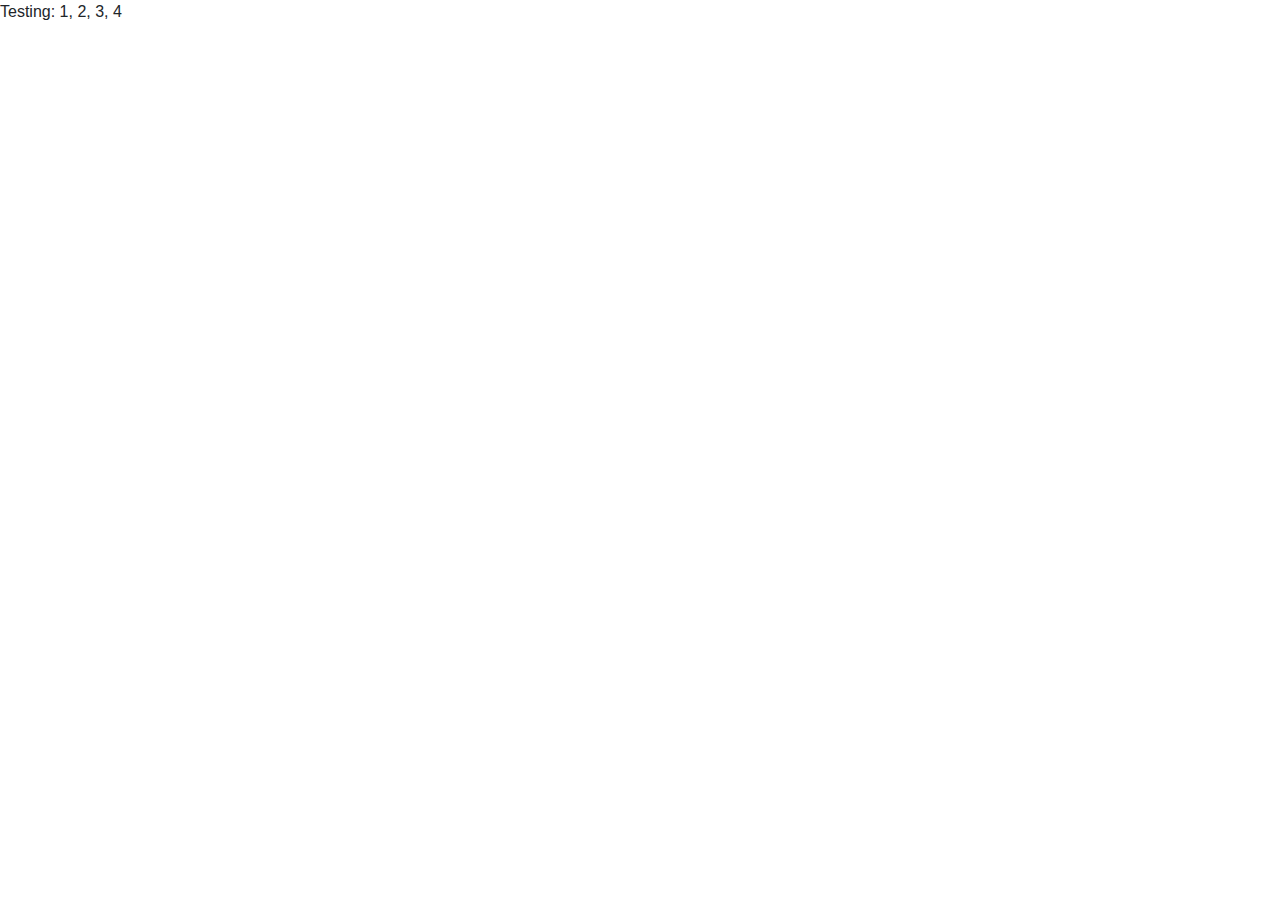
==== docs/index.html @ 07c8eea6 "first commit" ====
<!DOCTYPE html>
<html class="no-js" lang="en">
  <head>
    <title>Bootstrap 4 Layout</title>
    <meta http-equiv="x-ua-compatible" content="ie=edge">
    <meta name="viewport" content="width=device-width, initial-scale=1.0" />
    <link rel="stylesheet" href="css/styles.css">
  </head>

  <body>
    <!-- Content starts here -->
    <p>Testing: 1, 2, 3, 4</p>

    <!-- Closing scripts here -->
    <script src="js/jquery.js"></script>
    <script src="js/popper.js"></script>
    <script src="js/bootstrap.js"></script>
  </body>
</html>
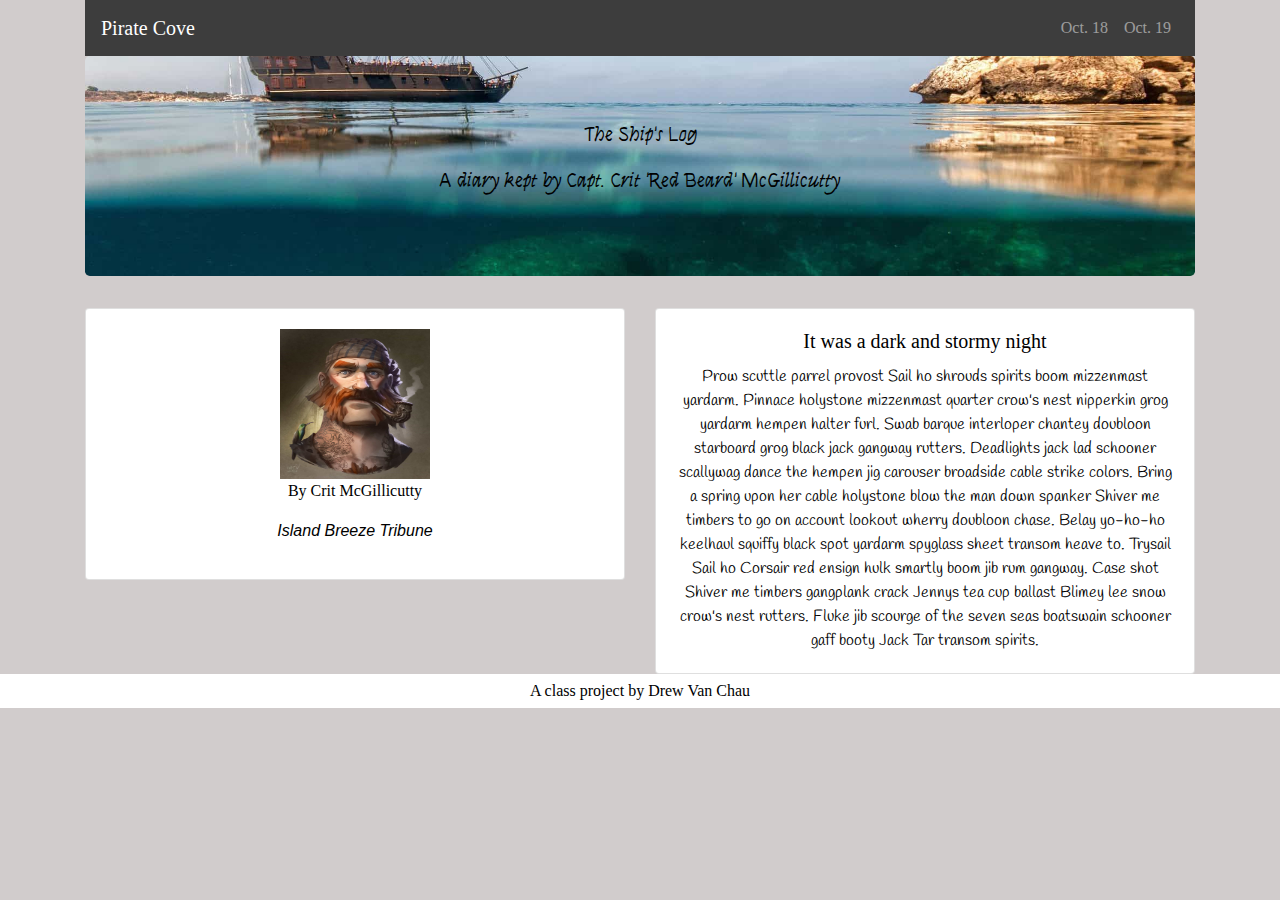
==== commit 162fe953: "oof" ====
--- a/docs/index.html
+++ b/docs/index.html
@@ -1,19 +1,76 @@
 <!DOCTYPE html>
 <html class="no-js" lang="en">
   <head>
-    <title>Bootstrap 4 Layout</title>
+    <title>Pirate</title>
     <meta http-equiv="x-ua-compatible" content="ie=edge">
     <meta name="viewport" content="width=device-width, initial-scale=1.0" />
+    <link href="https://fonts.googleapis.com/css2?family=Syne+Tactile&display=swap" rel="stylesheet">
     <link rel="stylesheet" href="css/styles.css">
+    <link href="https://fonts.googleapis.com/css2?family=Handlee&family=Syne+Tactile&display=swap" rel="stylesheet">
   </head>
 
   <body>
     <!-- Content starts here -->
-    <p>Testing: 1, 2, 3, 4</p>
+    <div class="container">
+      <nav class="navbar navbar-expand-lg navbar-dark bg-primary" style="background-color: #CCC;">
+        <a class="navbar-brand" href="#">Pirate Cove</a>
+        <button class="navbar-toggler" type="button" data-toggle="collapse" data-target="#navbarSupportedContent">
+          <span class="navbar-toggler-icon"></span>
+        </button>
+        <div class="collapse navbar-collapse" id="navbarSupportedContent">
+          <nav class="navbar active" style="font-weight: bold;"></nav>
+          <ul class="navbar-nav ml-auto">
+            <li class="nav-item">
+              <a class="nav-link" href="#" target="_self">Oct. 18</a>
+            </li>
+            <li class="nav-item">
+              <a class="nav-link" href="story.htm" target="_self">Oct. 19</a>
+            </li>
+          </ul>
+        </div>
+      </nav>
+
+      <div class="jumbotron" style="text-align: center; font-family: 'Syne Tactile', cursive;">
+        <p class="lead">The Ship's Log</p>
+        <p class="lead">A diary kept by Capt. Crit 'Red Beard' McGillicutty</p>
+        <p class="lead">
+        </p>
+      </div>
+
+    <section>
+      <div class="row">
+        <div class="col-sm-6 col-lg-6">
+          <div class="card">
+            <div class="card-body text-center">
+              <img src="img/pirate.jpg" alt="" width="150" height="150" ;>
+              <p class="card-text">By Crit McGillicutty</p>
+              <p style="font-family: 'Franklin Gothic Medium', 'Arial Narrow', Arial, sans-serif;"><i>Island Breeze Tribune</i></p>
+            </div>
+          </div>
+        </div>
+        <div class="col-sm-6 col-lg-6">
+          <div class="card">
+            <div class="card-body text-center">
+              <h5 class="card-title">It was a dark and stormy night</h5>
+              <p class="card-text" style="font-family: 'Handlee', cursive;">Prow scuttle parrel provost Sail ho shrouds spirits boom mizzenmast yardarm. Pinnace holystone mizzenmast quarter crow's nest nipperkin grog yardarm hempen halter furl. Swab barque interloper chantey doubloon starboard grog black jack gangway rutters.
+
+                Deadlights jack lad schooner scallywag dance the hempen jig carouser broadside cable strike colors. Bring a spring upon her cable holystone blow the man down spanker Shiver me timbers to go on account lookout wherry doubloon chase. Belay yo-ho-ho keelhaul squiffy black spot yardarm spyglass sheet transom heave to.
+                
+                Trysail Sail ho Corsair red ensign hulk smartly boom jib rum gangway. Case shot Shiver me timbers gangplank crack Jennys tea cup ballast Blimey lee snow crow's nest rutters. Fluke jib scourge of the seven seas boatswain schooner gaff booty Jack Tar transom spirits.</p>
+            </div>
+          </div>
+        </div>
+      </div>
+    </div>
+    </section>
+   
+    <footer class="col-sm-12 col-lg-12" id="footer" style="background-color: rgb(255, 255, 255); padding: 5px; text-align: center;">A class project by Drew Van Chau</footer>
+    
 
     <!-- Closing scripts here -->
     <script src="js/jquery.js"></script>
     <script src="js/popper.js"></script>
     <script src="js/bootstrap.js"></script>
   </body>
+ 
 </html>--- a/docs/css/styles.css
+++ b/docs/css/styles.css
@@ -3,5 +3,5 @@
  * Copyright 2011-2019 The Bootstrap Authors
  * Copyright 2011-2019 Twitter, Inc.
  * Licensed under MIT (https://github.com/twbs/bootstrap/blob/master/LICENSE)
- */:root{--blue:#007bff;--indigo:#6610f2;--purple:#6f42c1;--pink:#e83e8c;--red:#dc3545;--orange:#fd7e14;--yellow:#ffc107;--green:#28a745;--teal:#20c997;--cyan:#17a2b8;--white:#fff;--gray:#6c757d;--gray-dark:#343a40;--primary:#007bff;--secondary:#6c757d;--success:#28a745;--info:#17a2b8;--warning:#ffc107;--danger:#dc3545;--light:#f8f9fa;--dark:#343a40;--breakpoint-xs:0;--breakpoint-sm:576px;--breakpoint-md:768px;--breakpoint-lg:992px;--breakpoint-xl:1200px;--font-family-sans-serif:-apple-system,BlinkMacSystemFont,"Segoe UI",Roboto,"Helvetica Neue",Arial,"Noto Sans",sans-serif,"Apple Color Emoji","Segoe UI Emoji","Segoe UI Symbol","Noto Color Emoji";--font-family-monospace:SFMono-Regular,Menlo,Monaco,Consolas,"Liberation Mono","Courier New",monospace}*,:after,:before{box-sizing:border-box}html{font-family:sans-serif;line-height:1.15;-webkit-text-size-adjust:100%;-webkit-tap-highlight-color:rgba(0,0,0,0)}article,aside,figcaption,figure,footer,header,hgroup,main,nav,section{display:block}body{margin:0;font-family:-apple-system,BlinkMacSystemFont,Segoe UI,Roboto,Helvetica Neue,Arial,Noto Sans,sans-serif,Apple Color Emoji,Segoe UI Emoji,Segoe UI Symbol,Noto Color Emoji;font-size:1rem;font-weight:400;line-height:1.5;color:#212529;text-align:left;background-color:#fff}[tabindex="-1"]:focus:not(:focus-visible){outline:0!important}hr{box-sizing:content-box;height:0;overflow:visible}h1,h2,h3,h4,h5,h6{margin-top:0;margin-bottom:.5rem}p{margin-top:0;margin-bottom:1rem}abbr[data-original-title],abbr[title]{text-decoration:underline;-webkit-text-decoration:underline dotted;-moz-text-decoration:underline dotted;text-decoration:underline dotted;cursor:help;border-bottom:0;-webkit-text-decoration-skip-ink:none;text-decoration-skip-ink:none}address{font-style:normal;line-height:inherit}address,dl,ol,ul{margin-bottom:1rem}dl,ol,ul{margin-top:0}ol ol,ol ul,ul ol,ul ul{margin-bottom:0}dt{font-weight:700}dd{margin-bottom:.5rem;margin-left:0}blockquote{margin:0 0 1rem}b,strong{font-weight:bolder}small{font-size:80%}sub,sup{position:relative;font-size:75%;line-height:0;vertical-align:baseline}sub{bottom:-.25em}sup{top:-.5em}a{color:#007bff;text-decoration:none;background-color:transparent}a:hover{color:#0056b3;text-decoration:underline}a:not([href]),a:not([href]):hover{color:inherit;text-decoration:none}code,kbd,pre,samp{font-family:SFMono-Regular,Menlo,Monaco,Consolas,Liberation Mono,Courier New,monospace;font-size:1em}pre{margin-top:0;margin-bottom:1rem;overflow:auto}figure{margin:0 0 1rem}img{border-style:none}img,svg{vertical-align:middle}svg{overflow:hidden}table{border-collapse:collapse}caption{padding-top:.75rem;padding-bottom:.75rem;color:#6c757d;text-align:left;caption-side:bottom}th{text-align:inherit}label{display:inline-block;margin-bottom:.5rem}button{border-radius:0}button:focus{outline:1px dotted;outline:5px auto -webkit-focus-ring-color}button,input,optgroup,select,textarea{margin:0;font-family:inherit;font-size:inherit;line-height:inherit}button,input{overflow:visible}button,select{text-transform:none}select{word-wrap:normal}[type=button],[type=reset],[type=submit],button{-webkit-appearance:button}[type=button]:not(:disabled),[type=reset]:not(:disabled),[type=submit]:not(:disabled),button:not(:disabled){cursor:pointer}[type=button]::-moz-focus-inner,[type=reset]::-moz-focus-inner,[type=submit]::-moz-focus-inner,button::-moz-focus-inner{padding:0;border-style:none}input[type=checkbox],input[type=radio]{box-sizing:border-box;padding:0}input[type=date],input[type=datetime-local],input[type=month],input[type=time]{-webkit-appearance:listbox}textarea{overflow:auto;resize:vertical}fieldset{min-width:0;padding:0;margin:0;border:0}legend{display:block;width:100%;max-width:100%;padding:0;margin-bottom:.5rem;font-size:1.5rem;line-height:inherit;color:inherit;white-space:normal}progress{vertical-align:baseline}[type=number]::-webkit-inner-spin-button,[type=number]::-webkit-outer-spin-button{height:auto}[type=search]{outline-offset:-2px;-webkit-appearance:none}[type=search]::-webkit-search-decoration{-webkit-appearance:none}::-webkit-file-upload-button{font:inherit;-webkit-appearance:button}output{display:inline-block}summary{display:list-item;cursor:pointer}template{display:none}[hidden]{display:none!important}.h1,.h2,.h3,.h4,.h5,.h6,h1,h2,h3,h4,h5,h6{margin-bottom:.5rem;font-weight:500;line-height:1.2}.h1,h1{font-size:2.5rem}.h2,h2{font-size:2rem}.h3,h3{font-size:1.75rem}.h4,h4{font-size:1.5rem}.h5,h5{font-size:1.25rem}.h6,h6{font-size:1rem}.lead{font-size:1.25rem;font-weight:300}.display-1{font-size:6rem}.display-1,.display-2{font-weight:300;line-height:1.2}.display-2{font-size:5.5rem}.display-3{font-size:4.5rem}.display-3,.display-4{font-weight:300;line-height:1.2}.display-4{font-size:3.5rem}hr{margin-top:1rem;margin-bottom:1rem;border:0;border-top:1px solid rgba(0,0,0,.1)}.small,small{font-size:80%;font-weight:400}.mark,mark{padding:.2em;background-color:#fcf8e3}.list-inline,.list-unstyled{padding-left:0;list-style:none}.list-inline-item{display:inline-block}.list-inline-item:not(:last-child){margin-right:.5rem}.initialism{font-size:90%;text-transform:uppercase}.blockquote{margin-bottom:1rem;font-size:1.25rem}.blockquote-footer{display:block;font-size:80%;color:#6c757d}.blockquote-footer:before{content:"\2014\00A0"}.img-fluid,.img-thumbnail{max-width:100%;height:auto}.img-thumbnail{padding:.25rem;background-color:#fff;border:1px solid #dee2e6;border-radius:.25rem}.figure{display:inline-block}.figure-img{margin-bottom:.5rem;line-height:1}.figure-caption{font-size:90%;color:#6c757d}code{font-size:87.5%;color:#e83e8c;word-wrap:break-word}a>code{color:inherit}kbd{padding:.2rem .4rem;font-size:87.5%;color:#fff;background-color:#212529;border-radius:.2rem}kbd kbd{padding:0;font-size:100%;font-weight:700}pre{display:block;font-size:87.5%;color:#212529}pre code{font-size:inherit;color:inherit;word-break:normal}.pre-scrollable{max-height:340px;overflow-y:scroll}.container{width:100%;padding-right:15px;padding-left:15px;margin-right:auto;margin-left:auto}@media (min-width:576px){.container{max-width:540px}}@media (min-width:768px){.container{max-width:720px}}@media (min-width:992px){.container{max-width:960px}}@media (min-width:1200px){.container{max-width:1140px}}.container-fluid,.container-lg,.container-md,.container-sm,.container-xl{width:100%;padding-right:15px;padding-left:15px;margin-right:auto;margin-left:auto}@media (min-width:576px){.container,.container-sm{max-width:540px}}@media (min-width:768px){.container,.container-md,.container-sm{max-width:720px}}@media (min-width:992px){.container,.container-lg,.container-md,.container-sm{max-width:960px}}@media (min-width:1200px){.container,.container-lg,.container-md,.container-sm,.container-xl{max-width:1140px}}.row{display:-webkit-flex;display:-ms-flexbox;display:flex;-webkit-flex-wrap:wrap;-ms-flex-wrap:wrap;flex-wrap:wrap;margin-right:-15px;margin-left:-15px}.no-gutters{margin-right:0;margin-left:0}.no-gutters>.col,.no-gutters>[class*=col-]{padding-right:0;padding-left:0}.col,.col-1,.col-2,.col-3,.col-4,.col-5,.col-6,.col-7,.col-8,.col-9,.col-10,.col-11,.col-12,.col-auto,.col-lg,.col-lg-1,.col-lg-2,.col-lg-3,.col-lg-4,.col-lg-5,.col-lg-6,.col-lg-7,.col-lg-8,.col-lg-9,.col-lg-10,.col-lg-11,.col-lg-12,.col-lg-auto,.col-md,.col-md-1,.col-md-2,.col-md-3,.col-md-4,.col-md-5,.col-md-6,.col-md-7,.col-md-8,.col-md-9,.col-md-10,.col-md-11,.col-md-12,.col-md-auto,.col-sm,.col-sm-1,.col-sm-2,.col-sm-3,.col-sm-4,.col-sm-5,.col-sm-6,.col-sm-7,.col-sm-8,.col-sm-9,.col-sm-10,.col-sm-11,.col-sm-12,.col-sm-auto,.col-xl,.col-xl-1,.col-xl-2,.col-xl-3,.col-xl-4,.col-xl-5,.col-xl-6,.col-xl-7,.col-xl-8,.col-xl-9,.col-xl-10,.col-xl-11,.col-xl-12,.col-xl-auto{position:relative;width:100%;padding-right:15px;padding-left:15px}.col{-webkit-flex-basis:0;-ms-flex-preferred-size:0;flex-basis:0;-webkit-flex-grow:1;-ms-flex-positive:1;flex-grow:1;max-width:100%}.row-cols-1>*{-webkit-flex:0 0 100%;-ms-flex:0 0 100%;flex:0 0 100%;max-width:100%}.row-cols-2>*{-webkit-flex:0 0 50%;-ms-flex:0 0 50%;flex:0 0 50%;max-width:50%}.row-cols-3>*{-webkit-flex:0 0 33.33333%;-ms-flex:0 0 33.33333%;flex:0 0 33.33333%;max-width:33.33333%}.row-cols-4>*{-webkit-flex:0 0 25%;-ms-flex:0 0 25%;flex:0 0 25%;max-width:25%}.row-cols-5>*{-webkit-flex:0 0 20%;-ms-flex:0 0 20%;flex:0 0 20%;max-width:20%}.row-cols-6>*{-webkit-flex:0 0 16.66667%;-ms-flex:0 0 16.66667%;flex:0 0 16.66667%;max-width:16.66667%}.col-auto{-webkit-flex:0 0 auto;-ms-flex:0 0 auto;flex:0 0 auto;width:auto;max-width:100%}.col-1{-webkit-flex:0 0 8.33333%;-ms-flex:0 0 8.33333%;flex:0 0 8.33333%;max-width:8.33333%}.col-2{-webkit-flex:0 0 16.66667%;-ms-flex:0 0 16.66667%;flex:0 0 16.66667%;max-width:16.66667%}.col-3{-webkit-flex:0 0 25%;-ms-flex:0 0 25%;flex:0 0 25%;max-width:25%}.col-4{-webkit-flex:0 0 33.33333%;-ms-flex:0 0 33.33333%;flex:0 0 33.33333%;max-width:33.33333%}.col-5{-webkit-flex:0 0 41.66667%;-ms-flex:0 0 41.66667%;flex:0 0 41.66667%;max-width:41.66667%}.col-6{-webkit-flex:0 0 50%;-ms-flex:0 0 50%;flex:0 0 50%;max-width:50%}.col-7{-webkit-flex:0 0 58.33333%;-ms-flex:0 0 58.33333%;flex:0 0 58.33333%;max-width:58.33333%}.col-8{-webkit-flex:0 0 66.66667%;-ms-flex:0 0 66.66667%;flex:0 0 66.66667%;max-width:66.66667%}.col-9{-webkit-flex:0 0 75%;-ms-flex:0 0 75%;flex:0 0 75%;max-width:75%}.col-10{-webkit-flex:0 0 83.33333%;-ms-flex:0 0 83.33333%;flex:0 0 83.33333%;max-width:83.33333%}.col-11{-webkit-flex:0 0 91.66667%;-ms-flex:0 0 91.66667%;flex:0 0 91.66667%;max-width:91.66667%}.col-12{-webkit-flex:0 0 100%;-ms-flex:0 0 100%;flex:0 0 100%;max-width:100%}.order-first{-webkit-order:-1;-ms-flex-order:-1;order:-1}.order-last{-webkit-order:13;-ms-flex-order:13;order:13}.order-0{-webkit-order:0;-ms-flex-order:0;order:0}.order-1{-webkit-order:1;-ms-flex-order:1;order:1}.order-2{-webkit-order:2;-ms-flex-order:2;order:2}.order-3{-webkit-order:3;-ms-flex-order:3;order:3}.order-4{-webkit-order:4;-ms-flex-order:4;order:4}.order-5{-webkit-order:5;-ms-flex-order:5;order:5}.order-6{-webkit-order:6;-ms-flex-order:6;order:6}.order-7{-webkit-order:7;-ms-flex-order:7;order:7}.order-8{-webkit-order:8;-ms-flex-order:8;order:8}.order-9{-webkit-order:9;-ms-flex-order:9;order:9}.order-10{-webkit-order:10;-ms-flex-order:10;order:10}.order-11{-webkit-order:11;-ms-flex-order:11;order:11}.order-12{-webkit-order:12;-ms-flex-order:12;order:12}.offset-1{margin-left:8.33333%}.offset-2{margin-left:16.66667%}.offset-3{margin-left:25%}.offset-4{margin-left:33.33333%}.offset-5{margin-left:41.66667%}.offset-6{margin-left:50%}.offset-7{margin-left:58.33333%}.offset-8{margin-left:66.66667%}.offset-9{margin-left:75%}.offset-10{margin-left:83.33333%}.offset-11{margin-left:91.66667%}@media (min-width:576px){.col-sm{-webkit-flex-basis:0;-ms-flex-preferred-size:0;flex-basis:0;-webkit-flex-grow:1;-ms-flex-positive:1;flex-grow:1;max-width:100%}.row-cols-sm-1>*{-webkit-flex:0 0 100%;-ms-flex:0 0 100%;flex:0 0 100%;max-width:100%}.row-cols-sm-2>*{-webkit-flex:0 0 50%;-ms-flex:0 0 50%;flex:0 0 50%;max-width:50%}.row-cols-sm-3>*{-webkit-flex:0 0 33.33333%;-ms-flex:0 0 33.33333%;flex:0 0 33.33333%;max-width:33.33333%}.row-cols-sm-4>*{-webkit-flex:0 0 25%;-ms-flex:0 0 25%;flex:0 0 25%;max-width:25%}.row-cols-sm-5>*{-webkit-flex:0 0 20%;-ms-flex:0 0 20%;flex:0 0 20%;max-width:20%}.row-cols-sm-6>*{-webkit-flex:0 0 16.66667%;-ms-flex:0 0 16.66667%;flex:0 0 16.66667%;max-width:16.66667%}.col-sm-auto{-webkit-flex:0 0 auto;-ms-flex:0 0 auto;flex:0 0 auto;width:auto;max-width:100%}.col-sm-1{-webkit-flex:0 0 8.33333%;-ms-flex:0 0 8.33333%;flex:0 0 8.33333%;max-width:8.33333%}.col-sm-2{-webkit-flex:0 0 16.66667%;-ms-flex:0 0 16.66667%;flex:0 0 16.66667%;max-width:16.66667%}.col-sm-3{-webkit-flex:0 0 25%;-ms-flex:0 0 25%;flex:0 0 25%;max-width:25%}.col-sm-4{-webkit-flex:0 0 33.33333%;-ms-flex:0 0 33.33333%;flex:0 0 33.33333%;max-width:33.33333%}.col-sm-5{-webkit-flex:0 0 41.66667%;-ms-flex:0 0 41.66667%;flex:0 0 41.66667%;max-width:41.66667%}.col-sm-6{-webkit-flex:0 0 50%;-ms-flex:0 0 50%;flex:0 0 50%;max-width:50%}.col-sm-7{-webkit-flex:0 0 58.33333%;-ms-flex:0 0 58.33333%;flex:0 0 58.33333%;max-width:58.33333%}.col-sm-8{-webkit-flex:0 0 66.66667%;-ms-flex:0 0 66.66667%;flex:0 0 66.66667%;max-width:66.66667%}.col-sm-9{-webkit-flex:0 0 75%;-ms-flex:0 0 75%;flex:0 0 75%;max-width:75%}.col-sm-10{-webkit-flex:0 0 83.33333%;-ms-flex:0 0 83.33333%;flex:0 0 83.33333%;max-width:83.33333%}.col-sm-11{-webkit-flex:0 0 91.66667%;-ms-flex:0 0 91.66667%;flex:0 0 91.66667%;max-width:91.66667%}.col-sm-12{-webkit-flex:0 0 100%;-ms-flex:0 0 100%;flex:0 0 100%;max-width:100%}.order-sm-first{-webkit-order:-1;-ms-flex-order:-1;order:-1}.order-sm-last{-webkit-order:13;-ms-flex-order:13;order:13}.order-sm-0{-webkit-order:0;-ms-flex-order:0;order:0}.order-sm-1{-webkit-order:1;-ms-flex-order:1;order:1}.order-sm-2{-webkit-order:2;-ms-flex-order:2;order:2}.order-sm-3{-webkit-order:3;-ms-flex-order:3;order:3}.order-sm-4{-webkit-order:4;-ms-flex-order:4;order:4}.order-sm-5{-webkit-order:5;-ms-flex-order:5;order:5}.order-sm-6{-webkit-order:6;-ms-flex-order:6;order:6}.order-sm-7{-webkit-order:7;-ms-flex-order:7;order:7}.order-sm-8{-webkit-order:8;-ms-flex-order:8;order:8}.order-sm-9{-webkit-order:9;-ms-flex-order:9;order:9}.order-sm-10{-webkit-order:10;-ms-flex-order:10;order:10}.order-sm-11{-webkit-order:11;-ms-flex-order:11;order:11}.order-sm-12{-webkit-order:12;-ms-flex-order:12;order:12}.offset-sm-0{margin-left:0}.offset-sm-1{margin-left:8.33333%}.offset-sm-2{margin-left:16.66667%}.offset-sm-3{margin-left:25%}.offset-sm-4{margin-left:33.33333%}.offset-sm-5{margin-left:41.66667%}.offset-sm-6{margin-left:50%}.offset-sm-7{margin-left:58.33333%}.offset-sm-8{margin-left:66.66667%}.offset-sm-9{margin-left:75%}.offset-sm-10{margin-left:83.33333%}.offset-sm-11{margin-left:91.66667%}}@media (min-width:768px){.col-md{-webkit-flex-basis:0;-ms-flex-preferred-size:0;flex-basis:0;-webkit-flex-grow:1;-ms-flex-positive:1;flex-grow:1;max-width:100%}.row-cols-md-1>*{-webkit-flex:0 0 100%;-ms-flex:0 0 100%;flex:0 0 100%;max-width:100%}.row-cols-md-2>*{-webkit-flex:0 0 50%;-ms-flex:0 0 50%;flex:0 0 50%;max-width:50%}.row-cols-md-3>*{-webkit-flex:0 0 33.33333%;-ms-flex:0 0 33.33333%;flex:0 0 33.33333%;max-width:33.33333%}.row-cols-md-4>*{-webkit-flex:0 0 25%;-ms-flex:0 0 25%;flex:0 0 25%;max-width:25%}.row-cols-md-5>*{-webkit-flex:0 0 20%;-ms-flex:0 0 20%;flex:0 0 20%;max-width:20%}.row-cols-md-6>*{-webkit-flex:0 0 16.66667%;-ms-flex:0 0 16.66667%;flex:0 0 16.66667%;max-width:16.66667%}.col-md-auto{-webkit-flex:0 0 auto;-ms-flex:0 0 auto;flex:0 0 auto;width:auto;max-width:100%}.col-md-1{-webkit-flex:0 0 8.33333%;-ms-flex:0 0 8.33333%;flex:0 0 8.33333%;max-width:8.33333%}.col-md-2{-webkit-flex:0 0 16.66667%;-ms-flex:0 0 16.66667%;flex:0 0 16.66667%;max-width:16.66667%}.col-md-3{-webkit-flex:0 0 25%;-ms-flex:0 0 25%;flex:0 0 25%;max-width:25%}.col-md-4{-webkit-flex:0 0 33.33333%;-ms-flex:0 0 33.33333%;flex:0 0 33.33333%;max-width:33.33333%}.col-md-5{-webkit-flex:0 0 41.66667%;-ms-flex:0 0 41.66667%;flex:0 0 41.66667%;max-width:41.66667%}.col-md-6{-webkit-flex:0 0 50%;-ms-flex:0 0 50%;flex:0 0 50%;max-width:50%}.col-md-7{-webkit-flex:0 0 58.33333%;-ms-flex:0 0 58.33333%;flex:0 0 58.33333%;max-width:58.33333%}.col-md-8{-webkit-flex:0 0 66.66667%;-ms-flex:0 0 66.66667%;flex:0 0 66.66667%;max-width:66.66667%}.col-md-9{-webkit-flex:0 0 75%;-ms-flex:0 0 75%;flex:0 0 75%;max-width:75%}.col-md-10{-webkit-flex:0 0 83.33333%;-ms-flex:0 0 83.33333%;flex:0 0 83.33333%;max-width:83.33333%}.col-md-11{-webkit-flex:0 0 91.66667%;-ms-flex:0 0 91.66667%;flex:0 0 91.66667%;max-width:91.66667%}.col-md-12{-webkit-flex:0 0 100%;-ms-flex:0 0 100%;flex:0 0 100%;max-width:100%}.order-md-first{-webkit-order:-1;-ms-flex-order:-1;order:-1}.order-md-last{-webkit-order:13;-ms-flex-order:13;order:13}.order-md-0{-webkit-order:0;-ms-flex-order:0;order:0}.order-md-1{-webkit-order:1;-ms-flex-order:1;order:1}.order-md-2{-webkit-order:2;-ms-flex-order:2;order:2}.order-md-3{-webkit-order:3;-ms-flex-order:3;order:3}.order-md-4{-webkit-order:4;-ms-flex-order:4;order:4}.order-md-5{-webkit-order:5;-ms-flex-order:5;order:5}.order-md-6{-webkit-order:6;-ms-flex-order:6;order:6}.order-md-7{-webkit-order:7;-ms-flex-order:7;order:7}.order-md-8{-webkit-order:8;-ms-flex-order:8;order:8}.order-md-9{-webkit-order:9;-ms-flex-order:9;order:9}.order-md-10{-webkit-order:10;-ms-flex-order:10;order:10}.order-md-11{-webkit-order:11;-ms-flex-order:11;order:11}.order-md-12{-webkit-order:12;-ms-flex-order:12;order:12}.offset-md-0{margin-left:0}.offset-md-1{margin-left:8.33333%}.offset-md-2{margin-left:16.66667%}.offset-md-3{margin-left:25%}.offset-md-4{margin-left:33.33333%}.offset-md-5{margin-left:41.66667%}.offset-md-6{margin-left:50%}.offset-md-7{margin-left:58.33333%}.offset-md-8{margin-left:66.66667%}.offset-md-9{margin-left:75%}.offset-md-10{margin-left:83.33333%}.offset-md-11{margin-left:91.66667%}}@media (min-width:992px){.col-lg{-webkit-flex-basis:0;-ms-flex-preferred-size:0;flex-basis:0;-webkit-flex-grow:1;-ms-flex-positive:1;flex-grow:1;max-width:100%}.row-cols-lg-1>*{-webkit-flex:0 0 100%;-ms-flex:0 0 100%;flex:0 0 100%;max-width:100%}.row-cols-lg-2>*{-webkit-flex:0 0 50%;-ms-flex:0 0 50%;flex:0 0 50%;max-width:50%}.row-cols-lg-3>*{-webkit-flex:0 0 33.33333%;-ms-flex:0 0 33.33333%;flex:0 0 33.33333%;max-width:33.33333%}.row-cols-lg-4>*{-webkit-flex:0 0 25%;-ms-flex:0 0 25%;flex:0 0 25%;max-width:25%}.row-cols-lg-5>*{-webkit-flex:0 0 20%;-ms-flex:0 0 20%;flex:0 0 20%;max-width:20%}.row-cols-lg-6>*{-webkit-flex:0 0 16.66667%;-ms-flex:0 0 16.66667%;flex:0 0 16.66667%;max-width:16.66667%}.col-lg-auto{-webkit-flex:0 0 auto;-ms-flex:0 0 auto;flex:0 0 auto;width:auto;max-width:100%}.col-lg-1{-webkit-flex:0 0 8.33333%;-ms-flex:0 0 8.33333%;flex:0 0 8.33333%;max-width:8.33333%}.col-lg-2{-webkit-flex:0 0 16.66667%;-ms-flex:0 0 16.66667%;flex:0 0 16.66667%;max-width:16.66667%}.col-lg-3{-webkit-flex:0 0 25%;-ms-flex:0 0 25%;flex:0 0 25%;max-width:25%}.col-lg-4{-webkit-flex:0 0 33.33333%;-ms-flex:0 0 33.33333%;flex:0 0 33.33333%;max-width:33.33333%}.col-lg-5{-webkit-flex:0 0 41.66667%;-ms-flex:0 0 41.66667%;flex:0 0 41.66667%;max-width:41.66667%}.col-lg-6{-webkit-flex:0 0 50%;-ms-flex:0 0 50%;flex:0 0 50%;max-width:50%}.col-lg-7{-webkit-flex:0 0 58.33333%;-ms-flex:0 0 58.33333%;flex:0 0 58.33333%;max-width:58.33333%}.col-lg-8{-webkit-flex:0 0 66.66667%;-ms-flex:0 0 66.66667%;flex:0 0 66.66667%;max-width:66.66667%}.col-lg-9{-webkit-flex:0 0 75%;-ms-flex:0 0 75%;flex:0 0 75%;max-width:75%}.col-lg-10{-webkit-flex:0 0 83.33333%;-ms-flex:0 0 83.33333%;flex:0 0 83.33333%;max-width:83.33333%}.col-lg-11{-webkit-flex:0 0 91.66667%;-ms-flex:0 0 91.66667%;flex:0 0 91.66667%;max-width:91.66667%}.col-lg-12{-webkit-flex:0 0 100%;-ms-flex:0 0 100%;flex:0 0 100%;max-width:100%}.order-lg-first{-webkit-order:-1;-ms-flex-order:-1;order:-1}.order-lg-last{-webkit-order:13;-ms-flex-order:13;order:13}.order-lg-0{-webkit-order:0;-ms-flex-order:0;order:0}.order-lg-1{-webkit-order:1;-ms-flex-order:1;order:1}.order-lg-2{-webkit-order:2;-ms-flex-order:2;order:2}.order-lg-3{-webkit-order:3;-ms-flex-order:3;order:3}.order-lg-4{-webkit-order:4;-ms-flex-order:4;order:4}.order-lg-5{-webkit-order:5;-ms-flex-order:5;order:5}.order-lg-6{-webkit-order:6;-ms-flex-order:6;order:6}.order-lg-7{-webkit-order:7;-ms-flex-order:7;order:7}.order-lg-8{-webkit-order:8;-ms-flex-order:8;order:8}.order-lg-9{-webkit-order:9;-ms-flex-order:9;order:9}.order-lg-10{-webkit-order:10;-ms-flex-order:10;order:10}.order-lg-11{-webkit-order:11;-ms-flex-order:11;order:11}.order-lg-12{-webkit-order:12;-ms-flex-order:12;order:12}.offset-lg-0{margin-left:0}.offset-lg-1{margin-left:8.33333%}.offset-lg-2{margin-left:16.66667%}.offset-lg-3{margin-left:25%}.offset-lg-4{margin-left:33.33333%}.offset-lg-5{margin-left:41.66667%}.offset-lg-6{margin-left:50%}.offset-lg-7{margin-left:58.33333%}.offset-lg-8{margin-left:66.66667%}.offset-lg-9{margin-left:75%}.offset-lg-10{margin-left:83.33333%}.offset-lg-11{margin-left:91.66667%}}@media (min-width:1200px){.col-xl{-webkit-flex-basis:0;-ms-flex-preferred-size:0;flex-basis:0;-webkit-flex-grow:1;-ms-flex-positive:1;flex-grow:1;max-width:100%}.row-cols-xl-1>*{-webkit-flex:0 0 100%;-ms-flex:0 0 100%;flex:0 0 100%;max-width:100%}.row-cols-xl-2>*{-webkit-flex:0 0 50%;-ms-flex:0 0 50%;flex:0 0 50%;max-width:50%}.row-cols-xl-3>*{-webkit-flex:0 0 33.33333%;-ms-flex:0 0 33.33333%;flex:0 0 33.33333%;max-width:33.33333%}.row-cols-xl-4>*{-webkit-flex:0 0 25%;-ms-flex:0 0 25%;flex:0 0 25%;max-width:25%}.row-cols-xl-5>*{-webkit-flex:0 0 20%;-ms-flex:0 0 20%;flex:0 0 20%;max-width:20%}.row-cols-xl-6>*{-webkit-flex:0 0 16.66667%;-ms-flex:0 0 16.66667%;flex:0 0 16.66667%;max-width:16.66667%}.col-xl-auto{-webkit-flex:0 0 auto;-ms-flex:0 0 auto;flex:0 0 auto;width:auto;max-width:100%}.col-xl-1{-webkit-flex:0 0 8.33333%;-ms-flex:0 0 8.33333%;flex:0 0 8.33333%;max-width:8.33333%}.col-xl-2{-webkit-flex:0 0 16.66667%;-ms-flex:0 0 16.66667%;flex:0 0 16.66667%;max-width:16.66667%}.col-xl-3{-webkit-flex:0 0 25%;-ms-flex:0 0 25%;flex:0 0 25%;max-width:25%}.col-xl-4{-webkit-flex:0 0 33.33333%;-ms-flex:0 0 33.33333%;flex:0 0 33.33333%;max-width:33.33333%}.col-xl-5{-webkit-flex:0 0 41.66667%;-ms-flex:0 0 41.66667%;flex:0 0 41.66667%;max-width:41.66667%}.col-xl-6{-webkit-flex:0 0 50%;-ms-flex:0 0 50%;flex:0 0 50%;max-width:50%}.col-xl-7{-webkit-flex:0 0 58.33333%;-ms-flex:0 0 58.33333%;flex:0 0 58.33333%;max-width:58.33333%}.col-xl-8{-webkit-flex:0 0 66.66667%;-ms-flex:0 0 66.66667%;flex:0 0 66.66667%;max-width:66.66667%}.col-xl-9{-webkit-flex:0 0 75%;-ms-flex:0 0 75%;flex:0 0 75%;max-width:75%}.col-xl-10{-webkit-flex:0 0 83.33333%;-ms-flex:0 0 83.33333%;flex:0 0 83.33333%;max-width:83.33333%}.col-xl-11{-webkit-flex:0 0 91.66667%;-ms-flex:0 0 91.66667%;flex:0 0 91.66667%;max-width:91.66667%}.col-xl-12{-webkit-flex:0 0 100%;-ms-flex:0 0 100%;flex:0 0 100%;max-width:100%}.order-xl-first{-webkit-order:-1;-ms-flex-order:-1;order:-1}.order-xl-last{-webkit-order:13;-ms-flex-order:13;order:13}.order-xl-0{-webkit-order:0;-ms-flex-order:0;order:0}.order-xl-1{-webkit-order:1;-ms-flex-order:1;order:1}.order-xl-2{-webkit-order:2;-ms-flex-order:2;order:2}.order-xl-3{-webkit-order:3;-ms-flex-order:3;order:3}.order-xl-4{-webkit-order:4;-ms-flex-order:4;order:4}.order-xl-5{-webkit-order:5;-ms-flex-order:5;order:5}.order-xl-6{-webkit-order:6;-ms-flex-order:6;order:6}.order-xl-7{-webkit-order:7;-ms-flex-order:7;order:7}.order-xl-8{-webkit-order:8;-ms-flex-order:8;order:8}.order-xl-9{-webkit-order:9;-ms-flex-order:9;order:9}.order-xl-10{-webkit-order:10;-ms-flex-order:10;order:10}.order-xl-11{-webkit-order:11;-ms-flex-order:11;order:11}.order-xl-12{-webkit-order:12;-ms-flex-order:12;order:12}.offset-xl-0{margin-left:0}.offset-xl-1{margin-left:8.33333%}.offset-xl-2{margin-left:16.66667%}.offset-xl-3{margin-left:25%}.offset-xl-4{margin-left:33.33333%}.offset-xl-5{margin-left:41.66667%}.offset-xl-6{margin-left:50%}.offset-xl-7{margin-left:58.33333%}.offset-xl-8{margin-left:66.66667%}.offset-xl-9{margin-left:75%}.offset-xl-10{margin-left:83.33333%}.offset-xl-11{margin-left:91.66667%}}.table{width:100%;margin-bottom:1rem;color:#212529}.table td,.table th{padding:.75rem;vertical-align:top;border-top:1px solid #dee2e6}.table thead th{vertical-align:bottom;border-bottom:2px solid #dee2e6}.table tbody+tbody{border-top:2px solid #dee2e6}.table-sm td,.table-sm th{padding:.3rem}.table-bordered,.table-bordered td,.table-bordered th{border:1px solid #dee2e6}.table-bordered thead td,.table-bordered thead th{border-bottom-width:2px}.table-borderless tbody+tbody,.table-borderless td,.table-borderless th,.table-borderless thead th{border:0}.table-striped tbody tr:nth-of-type(odd){background-color:rgba(0,0,0,.05)}.table-hover tbody tr:hover{color:#212529;background-color:rgba(0,0,0,.075)}.table-primary,.table-primary>td,.table-primary>th{background-color:#b8daff}.table-primary tbody+tbody,.table-primary td,.table-primary th,.table-primary thead th{border-color:#7abaff}.table-hover .table-primary:hover,.table-hover .table-primary:hover>td,.table-hover .table-primary:hover>th{background-color:#9fcdff}.table-secondary,.table-secondary>td,.table-secondary>th{background-color:#d6d8db}.table-secondary tbody+tbody,.table-secondary td,.table-secondary th,.table-secondary thead th{border-color:#b3b7bb}.table-hover .table-secondary:hover,.table-hover .table-secondary:hover>td,.table-hover .table-secondary:hover>th{background-color:#c8cbcf}.table-success,.table-success>td,.table-success>th{background-color:#c3e6cb}.table-success tbody+tbody,.table-success td,.table-success th,.table-success thead th{border-color:#8fd19e}.table-hover .table-success:hover,.table-hover .table-success:hover>td,.table-hover .table-success:hover>th{background-color:#b1dfbb}.table-info,.table-info>td,.table-info>th{background-color:#bee5eb}.table-info tbody+tbody,.table-info td,.table-info th,.table-info thead th{border-color:#86cfda}.table-hover .table-info:hover,.table-hover .table-info:hover>td,.table-hover .table-info:hover>th{background-color:#abdde5}.table-warning,.table-warning>td,.table-warning>th{background-color:#ffeeba}.table-warning tbody+tbody,.table-warning td,.table-warning th,.table-warning thead th{border-color:#ffdf7e}.table-hover .table-warning:hover,.table-hover .table-warning:hover>td,.table-hover .table-warning:hover>th{background-color:#ffe8a1}.table-danger,.table-danger>td,.table-danger>th{background-color:#f5c6cb}.table-danger tbody+tbody,.table-danger td,.table-danger th,.table-danger thead th{border-color:#ed969e}.table-hover .table-danger:hover,.table-hover .table-danger:hover>td,.table-hover .table-danger:hover>th{background-color:#f1b0b7}.table-light,.table-light>td,.table-light>th{background-color:#fdfdfe}.table-light tbody+tbody,.table-light td,.table-light th,.table-light thead th{border-color:#fbfcfc}.table-hover .table-light:hover,.table-hover .table-light:hover>td,.table-hover .table-light:hover>th{background-color:#ececf6}.table-dark,.table-dark>td,.table-dark>th{background-color:#c6c8ca}.table-dark tbody+tbody,.table-dark td,.table-dark th,.table-dark thead th{border-color:#95999c}.table-hover .table-dark:hover,.table-hover .table-dark:hover>td,.table-hover .table-dark:hover>th{background-color:#b9bbbe}.table-active,.table-active>td,.table-active>th,.table-hover .table-active:hover,.table-hover .table-active:hover>td,.table-hover .table-active:hover>th{background-color:rgba(0,0,0,.075)}.table .thead-dark th{color:#fff;background-color:#343a40;border-color:#454d55}.table .thead-light th{color:#495057;background-color:#e9ecef;border-color:#dee2e6}.table-dark{color:#fff;background-color:#343a40}.table-dark td,.table-dark th,.table-dark thead th{border-color:#454d55}.table-dark.table-bordered{border:0}.table-dark.table-striped tbody tr:nth-of-type(odd){background-color:hsla(0,0%,100%,.05)}.table-dark.table-hover tbody tr:hover{color:#fff;background-color:hsla(0,0%,100%,.075)}@media (max-width:575.98px){.table-responsive-sm{display:block;width:100%;overflow-x:auto;-webkit-overflow-scrolling:touch}.table-responsive-sm>.table-bordered{border:0}}@media (max-width:767.98px){.table-responsive-md{display:block;width:100%;overflow-x:auto;-webkit-overflow-scrolling:touch}.table-responsive-md>.table-bordered{border:0}}@media (max-width:991.98px){.table-responsive-lg{display:block;width:100%;overflow-x:auto;-webkit-overflow-scrolling:touch}.table-responsive-lg>.table-bordered{border:0}}@media (max-width:1199.98px){.table-responsive-xl{display:block;width:100%;overflow-x:auto;-webkit-overflow-scrolling:touch}.table-responsive-xl>.table-bordered{border:0}}.table-responsive{display:block;width:100%;overflow-x:auto;-webkit-overflow-scrolling:touch}.table-responsive>.table-bordered{border:0}.form-control{display:block;width:100%;height:calc(1.5em + .75rem + 2px);padding:.375rem .75rem;font-size:1rem;font-weight:400;line-height:1.5;color:#495057;background-color:#fff;background-clip:padding-box;border:1px solid #ced4da;border-radius:.25rem;transition:border-color .15s ease-in-out,box-shadow .15s ease-in-out}@media (prefers-reduced-motion:reduce){.form-control{transition:none}}.form-control::-ms-expand{background-color:transparent;border:0}.form-control:-moz-focusring{color:transparent;text-shadow:0 0 0 #495057}.form-control:focus{color:#495057;background-color:#fff;border-color:#80bdff;outline:0;box-shadow:0 0 0 .2rem rgba(0,123,255,.25)}.form-control::-webkit-input-placeholder{color:#6c757d;opacity:1}.form-control::-moz-placeholder{color:#6c757d;opacity:1}.form-control:-ms-input-placeholder{color:#6c757d;opacity:1}.form-control::-ms-input-placeholder{color:#6c757d;opacity:1}.form-control::placeholder{color:#6c757d;opacity:1}.form-control:disabled,.form-control[readonly]{background-color:#e9ecef;opacity:1}select.form-control:focus::-ms-value{color:#495057;background-color:#fff}.form-control-file,.form-control-range{display:block;width:100%}.col-form-label{padding-top:calc(.375rem + 1px);padding-bottom:calc(.375rem + 1px);margin-bottom:0;font-size:inherit;line-height:1.5}.col-form-label-lg{padding-top:calc(.5rem + 1px);padding-bottom:calc(.5rem + 1px);font-size:1.25rem;line-height:1.5}.col-form-label-sm{padding-top:calc(.25rem + 1px);padding-bottom:calc(.25rem + 1px);font-size:.875rem;line-height:1.5}.form-control-plaintext{display:block;width:100%;padding:.375rem 0;margin-bottom:0;font-size:1rem;line-height:1.5;color:#212529;background-color:transparent;border:solid transparent;border-width:1px 0}.form-control-plaintext.form-control-lg,.form-control-plaintext.form-control-sm{padding-right:0;padding-left:0}.form-control-sm{height:calc(1.5em + .5rem + 2px);padding:.25rem .5rem;font-size:.875rem;line-height:1.5;border-radius:.2rem}.form-control-lg{height:calc(1.5em + 1rem + 2px);padding:.5rem 1rem;font-size:1.25rem;line-height:1.5;border-radius:.3rem}select.form-control[multiple],select.form-control[size],textarea.form-control{height:auto}.form-group{margin-bottom:1rem}.form-text{display:block;margin-top:.25rem}.form-row{display:-webkit-flex;display:-ms-flexbox;display:flex;-webkit-flex-wrap:wrap;-ms-flex-wrap:wrap;flex-wrap:wrap;margin-right:-5px;margin-left:-5px}.form-row>.col,.form-row>[class*=col-]{padding-right:5px;padding-left:5px}.form-check{position:relative;display:block;padding-left:1.25rem}.form-check-input{position:absolute;margin-top:.3rem;margin-left:-1.25rem}.form-check-input:disabled~.form-check-label,.form-check-input[disabled]~.form-check-label{color:#6c757d}.form-check-label{margin-bottom:0}.form-check-inline{display:-webkit-inline-flex;display:-ms-inline-flexbox;display:inline-flex;-webkit-align-items:center;-ms-flex-align:center;align-items:center;padding-left:0;margin-right:.75rem}.form-check-inline .form-check-input{position:static;margin-top:0;margin-right:.3125rem;margin-left:0}.valid-feedback{display:none;width:100%;margin-top:.25rem;font-size:80%;color:#28a745}.valid-tooltip{position:absolute;top:100%;z-index:5;display:none;max-width:100%;padding:.25rem .5rem;margin-top:.1rem;font-size:.875rem;line-height:1.5;color:#fff;background-color:rgba(40,167,69,.9);border-radius:.25rem}.is-valid~.valid-feedback,.is-valid~.valid-tooltip,.was-validated :valid~.valid-feedback,.was-validated :valid~.valid-tooltip{display:block}.form-control.is-valid,.was-validated .form-control:valid{border-color:#28a745;padding-right:calc(1.5em + .75rem);background-image:url("data:image/svg+xml;charset=utf-8,%3Csvg xmlns='http://www.w3.org/2000/svg' width='8' height='8'%3E%3Cpath fill='%2328a745' d='M2.3 6.73L.6 4.53c-.4-1.04.46-1.4 1.1-.8l1.1 1.4 3.4-3.8c.6-.63 1.6-.27 1.2.7l-4 4.6c-.43.5-.8.4-1.1.1z'/%3E%3C/svg%3E");background-repeat:no-repeat;background-position:right calc(.375em + .1875rem) center;background-size:calc(.75em + .375rem) calc(.75em + .375rem)}.form-control.is-valid:focus,.was-validated .form-control:valid:focus{border-color:#28a745;box-shadow:0 0 0 .2rem rgba(40,167,69,.25)}.was-validated textarea.form-control:valid,textarea.form-control.is-valid{padding-right:calc(1.5em + .75rem);background-position:top calc(.375em + .1875rem) right calc(.375em + .1875rem)}.custom-select.is-valid,.was-validated .custom-select:valid{border-color:#28a745;padding-right:calc(.75em + 2.3125rem);background:url("data:image/svg+xml;charset=utf-8,%3Csvg xmlns='http://www.w3.org/2000/svg' width='4' height='5'%3E%3Cpath fill='%23343a40' d='M2 0L0 2h4zm0 5L0 3h4z'/%3E%3C/svg%3E") no-repeat right .75rem center/8px 10px,url("data:image/svg+xml;charset=utf-8,%3Csvg xmlns='http://www.w3.org/2000/svg' width='8' height='8'%3E%3Cpath fill='%2328a745' d='M2.3 6.73L.6 4.53c-.4-1.04.46-1.4 1.1-.8l1.1 1.4 3.4-3.8c.6-.63 1.6-.27 1.2.7l-4 4.6c-.43.5-.8.4-1.1.1z'/%3E%3C/svg%3E") #fff no-repeat center right 1.75rem/calc(.75em + .375rem) calc(.75em + .375rem)}.custom-select.is-valid:focus,.was-validated .custom-select:valid:focus{border-color:#28a745;box-shadow:0 0 0 .2rem rgba(40,167,69,.25)}.form-check-input.is-valid~.form-check-label,.was-validated .form-check-input:valid~.form-check-label{color:#28a745}.form-check-input.is-valid~.valid-feedback,.form-check-input.is-valid~.valid-tooltip,.was-validated .form-check-input:valid~.valid-feedback,.was-validated .form-check-input:valid~.valid-tooltip{display:block}.custom-control-input.is-valid~.custom-control-label,.was-validated .custom-control-input:valid~.custom-control-label{color:#28a745}.custom-control-input.is-valid~.custom-control-label:before,.was-validated .custom-control-input:valid~.custom-control-label:before{border-color:#28a745}.custom-control-input.is-valid:checked~.custom-control-label:before,.was-validated .custom-control-input:valid:checked~.custom-control-label:before{border-color:#34ce57;background-color:#34ce57}.custom-control-input.is-valid:focus~.custom-control-label:before,.was-validated .custom-control-input:valid:focus~.custom-control-label:before{box-shadow:0 0 0 .2rem rgba(40,167,69,.25)}.custom-control-input.is-valid:focus:not(:checked)~.custom-control-label:before,.custom-file-input.is-valid~.custom-file-label,.was-validated .custom-control-input:valid:focus:not(:checked)~.custom-control-label:before,.was-validated .custom-file-input:valid~.custom-file-label{border-color:#28a745}.custom-file-input.is-valid:focus~.custom-file-label,.was-validated .custom-file-input:valid:focus~.custom-file-label{border-color:#28a745;box-shadow:0 0 0 .2rem rgba(40,167,69,.25)}.invalid-feedback{display:none;width:100%;margin-top:.25rem;font-size:80%;color:#dc3545}.invalid-tooltip{position:absolute;top:100%;z-index:5;display:none;max-width:100%;padding:.25rem .5rem;margin-top:.1rem;font-size:.875rem;line-height:1.5;color:#fff;background-color:rgba(220,53,69,.9);border-radius:.25rem}.is-invalid~.invalid-feedback,.is-invalid~.invalid-tooltip,.was-validated :invalid~.invalid-feedback,.was-validated :invalid~.invalid-tooltip{display:block}.form-control.is-invalid,.was-validated .form-control:invalid{border-color:#dc3545;padding-right:calc(1.5em + .75rem);background-image:url("data:image/svg+xml;charset=utf-8,%3Csvg xmlns='http://www.w3.org/2000/svg' width='12' height='12' fill='none' stroke='%23dc3545'%3E%3Ccircle cx='6' cy='6' r='4.5'/%3E%3Cpath stroke-linejoin='round' d='M5.8 3.6h.4L6 6.5z'/%3E%3Ccircle cx='6' cy='8.2' r='.6' fill='%23dc3545' stroke='none'/%3E%3C/svg%3E");background-repeat:no-repeat;background-position:right calc(.375em + .1875rem) center;background-size:calc(.75em + .375rem) calc(.75em + .375rem)}.form-control.is-invalid:focus,.was-validated .form-control:invalid:focus{border-color:#dc3545;box-shadow:0 0 0 .2rem rgba(220,53,69,.25)}.was-validated textarea.form-control:invalid,textarea.form-control.is-invalid{padding-right:calc(1.5em + .75rem);background-position:top calc(.375em + .1875rem) right calc(.375em + .1875rem)}.custom-select.is-invalid,.was-validated .custom-select:invalid{border-color:#dc3545;padding-right:calc(.75em + 2.3125rem);background:url("data:image/svg+xml;charset=utf-8,%3Csvg xmlns='http://www.w3.org/2000/svg' width='4' height='5'%3E%3Cpath fill='%23343a40' d='M2 0L0 2h4zm0 5L0 3h4z'/%3E%3C/svg%3E") no-repeat right .75rem center/8px 10px,url("data:image/svg+xml;charset=utf-8,%3Csvg xmlns='http://www.w3.org/2000/svg' width='12' height='12' fill='none' stroke='%23dc3545'%3E%3Ccircle cx='6' cy='6' r='4.5'/%3E%3Cpath stroke-linejoin='round' d='M5.8 3.6h.4L6 6.5z'/%3E%3Ccircle cx='6' cy='8.2' r='.6' fill='%23dc3545' stroke='none'/%3E%3C/svg%3E") #fff no-repeat center right 1.75rem/calc(.75em + .375rem) calc(.75em + .375rem)}.custom-select.is-invalid:focus,.was-validated .custom-select:invalid:focus{border-color:#dc3545;box-shadow:0 0 0 .2rem rgba(220,53,69,.25)}.form-check-input.is-invalid~.form-check-label,.was-validated .form-check-input:invalid~.form-check-label{color:#dc3545}.form-check-input.is-invalid~.invalid-feedback,.form-check-input.is-invalid~.invalid-tooltip,.was-validated .form-check-input:invalid~.invalid-feedback,.was-validated .form-check-input:invalid~.invalid-tooltip{display:block}.custom-control-input.is-invalid~.custom-control-label,.was-validated .custom-control-input:invalid~.custom-control-label{color:#dc3545}.custom-control-input.is-invalid~.custom-control-label:before,.was-validated .custom-control-input:invalid~.custom-control-label:before{border-color:#dc3545}.custom-control-input.is-invalid:checked~.custom-control-label:before,.was-validated .custom-control-input:invalid:checked~.custom-control-label:before{border-color:#e4606d;background-color:#e4606d}.custom-control-input.is-invalid:focus~.custom-control-label:before,.was-validated .custom-control-input:invalid:focus~.custom-control-label:before{box-shadow:0 0 0 .2rem rgba(220,53,69,.25)}.custom-control-input.is-invalid:focus:not(:checked)~.custom-control-label:before,.custom-file-input.is-invalid~.custom-file-label,.was-validated .custom-control-input:invalid:focus:not(:checked)~.custom-control-label:before,.was-validated .custom-file-input:invalid~.custom-file-label{border-color:#dc3545}.custom-file-input.is-invalid:focus~.custom-file-label,.was-validated .custom-file-input:invalid:focus~.custom-file-label{border-color:#dc3545;box-shadow:0 0 0 .2rem rgba(220,53,69,.25)}.form-inline{display:-webkit-flex;display:-ms-flexbox;display:flex;-webkit-flex-flow:row wrap;-ms-flex-flow:row wrap;flex-flow:row wrap;-webkit-align-items:center;-ms-flex-align:center;align-items:center}.form-inline .form-check{width:100%}@media (min-width:576px){.form-inline label{-ms-flex-align:center;-webkit-justify-content:center;-ms-flex-pack:center;justify-content:center}.form-inline .form-group,.form-inline label{display:-webkit-flex;display:-ms-flexbox;display:flex;-webkit-align-items:center;align-items:center;margin-bottom:0}.form-inline .form-group{-webkit-flex:0 0 auto;-ms-flex:0 0 auto;flex:0 0 auto;-webkit-flex-flow:row wrap;-ms-flex-flow:row wrap;flex-flow:row wrap;-ms-flex-align:center}.form-inline .form-control{display:inline-block;width:auto;vertical-align:middle}.form-inline .form-control-plaintext{display:inline-block}.form-inline .custom-select,.form-inline .input-group{width:auto}.form-inline .form-check{display:-webkit-flex;display:-ms-flexbox;display:flex;-webkit-align-items:center;-ms-flex-align:center;align-items:center;-webkit-justify-content:center;-ms-flex-pack:center;justify-content:center;width:auto;padding-left:0}.form-inline .form-check-input{position:relative;-webkit-flex-shrink:0;-ms-flex-negative:0;flex-shrink:0;margin-top:0;margin-right:.25rem;margin-left:0}.form-inline .custom-control{-webkit-align-items:center;-ms-flex-align:center;align-items:center;-webkit-justify-content:center;-ms-flex-pack:center;justify-content:center}.form-inline .custom-control-label{margin-bottom:0}}.btn{display:inline-block;font-weight:400;color:#212529;text-align:center;vertical-align:middle;cursor:pointer;-webkit-user-select:none;-moz-user-select:none;-ms-user-select:none;user-select:none;background-color:transparent;border:1px solid transparent;padding:.375rem .75rem;font-size:1rem;line-height:1.5;border-radius:.25rem;transition:color .15s ease-in-out,background-color .15s ease-in-out,border-color .15s ease-in-out,box-shadow .15s ease-in-out}@media (prefers-reduced-motion:reduce){.btn{transition:none}}.btn:hover{color:#212529;text-decoration:none}.btn.focus,.btn:focus{outline:0;box-shadow:0 0 0 .2rem rgba(0,123,255,.25)}.btn.disabled,.btn:disabled{opacity:.65}a.btn.disabled,fieldset:disabled a.btn{pointer-events:none}.btn-primary{color:#fff;background-color:#007bff;border-color:#007bff}.btn-primary.focus,.btn-primary:focus,.btn-primary:hover{color:#fff;background-color:#0069d9;border-color:#0062cc}.btn-primary.focus,.btn-primary:focus{box-shadow:0 0 0 .2rem rgba(38,143,255,.5)}.btn-primary.disabled,.btn-primary:disabled{color:#fff;background-color:#007bff;border-color:#007bff}.btn-primary:not(:disabled):not(.disabled).active,.btn-primary:not(:disabled):not(.disabled):active,.show>.btn-primary.dropdown-toggle{color:#fff;background-color:#0062cc;border-color:#005cbf}.btn-primary:not(:disabled):not(.disabled).active:focus,.btn-primary:not(:disabled):not(.disabled):active:focus,.show>.btn-primary.dropdown-toggle:focus{box-shadow:0 0 0 .2rem rgba(38,143,255,.5)}.btn-secondary{color:#fff;background-color:#6c757d;border-color:#6c757d}.btn-secondary.focus,.btn-secondary:focus,.btn-secondary:hover{color:#fff;background-color:#5a6268;border-color:#545b62}.btn-secondary.focus,.btn-secondary:focus{box-shadow:0 0 0 .2rem rgba(130,138,145,.5)}.btn-secondary.disabled,.btn-secondary:disabled{color:#fff;background-color:#6c757d;border-color:#6c757d}.btn-secondary:not(:disabled):not(.disabled).active,.btn-secondary:not(:disabled):not(.disabled):active,.show>.btn-secondary.dropdown-toggle{color:#fff;background-color:#545b62;border-color:#4e555b}.btn-secondary:not(:disabled):not(.disabled).active:focus,.btn-secondary:not(:disabled):not(.disabled):active:focus,.show>.btn-secondary.dropdown-toggle:focus{box-shadow:0 0 0 .2rem rgba(130,138,145,.5)}.btn-success{color:#fff;background-color:#28a745;border-color:#28a745}.btn-success.focus,.btn-success:focus,.btn-success:hover{color:#fff;background-color:#218838;border-color:#1e7e34}.btn-success.focus,.btn-success:focus{box-shadow:0 0 0 .2rem rgba(72,180,97,.5)}.btn-success.disabled,.btn-success:disabled{color:#fff;background-color:#28a745;border-color:#28a745}.btn-success:not(:disabled):not(.disabled).active,.btn-success:not(:disabled):not(.disabled):active,.show>.btn-success.dropdown-toggle{color:#fff;background-color:#1e7e34;border-color:#1c7430}.btn-success:not(:disabled):not(.disabled).active:focus,.btn-success:not(:disabled):not(.disabled):active:focus,.show>.btn-success.dropdown-toggle:focus{box-shadow:0 0 0 .2rem rgba(72,180,97,.5)}.btn-info{color:#fff;background-color:#17a2b8;border-color:#17a2b8}.btn-info.focus,.btn-info:focus,.btn-info:hover{color:#fff;background-color:#138496;border-color:#117a8b}.btn-info.focus,.btn-info:focus{box-shadow:0 0 0 .2rem rgba(58,176,195,.5)}.btn-info.disabled,.btn-info:disabled{color:#fff;background-color:#17a2b8;border-color:#17a2b8}.btn-info:not(:disabled):not(.disabled).active,.btn-info:not(:disabled):not(.disabled):active,.show>.btn-info.dropdown-toggle{color:#fff;background-color:#117a8b;border-color:#10707f}.btn-info:not(:disabled):not(.disabled).active:focus,.btn-info:not(:disabled):not(.disabled):active:focus,.show>.btn-info.dropdown-toggle:focus{box-shadow:0 0 0 .2rem rgba(58,176,195,.5)}.btn-warning{color:#212529;background-color:#ffc107;border-color:#ffc107}.btn-warning.focus,.btn-warning:focus,.btn-warning:hover{color:#212529;background-color:#e0a800;border-color:#d39e00}.btn-warning.focus,.btn-warning:focus{box-shadow:0 0 0 .2rem rgba(222,170,12,.5)}.btn-warning.disabled,.btn-warning:disabled{color:#212529;background-color:#ffc107;border-color:#ffc107}.btn-warning:not(:disabled):not(.disabled).active,.btn-warning:not(:disabled):not(.disabled):active,.show>.btn-warning.dropdown-toggle{color:#212529;background-color:#d39e00;border-color:#c69500}.btn-warning:not(:disabled):not(.disabled).active:focus,.btn-warning:not(:disabled):not(.disabled):active:focus,.show>.btn-warning.dropdown-toggle:focus{box-shadow:0 0 0 .2rem rgba(222,170,12,.5)}.btn-danger{color:#fff;background-color:#dc3545;border-color:#dc3545}.btn-danger.focus,.btn-danger:focus,.btn-danger:hover{color:#fff;background-color:#c82333;border-color:#bd2130}.btn-danger.focus,.btn-danger:focus{box-shadow:0 0 0 .2rem rgba(225,83,97,.5)}.btn-danger.disabled,.btn-danger:disabled{color:#fff;background-color:#dc3545;border-color:#dc3545}.btn-danger:not(:disabled):not(.disabled).active,.btn-danger:not(:disabled):not(.disabled):active,.show>.btn-danger.dropdown-toggle{color:#fff;background-color:#bd2130;border-color:#b21f2d}.btn-danger:not(:disabled):not(.disabled).active:focus,.btn-danger:not(:disabled):not(.disabled):active:focus,.show>.btn-danger.dropdown-toggle:focus{box-shadow:0 0 0 .2rem rgba(225,83,97,.5)}.btn-light{color:#212529;background-color:#f8f9fa;border-color:#f8f9fa}.btn-light.focus,.btn-light:focus,.btn-light:hover{color:#212529;background-color:#e2e6ea;border-color:#dae0e5}.btn-light.focus,.btn-light:focus{box-shadow:0 0 0 .2rem rgba(216,217,219,.5)}.btn-light.disabled,.btn-light:disabled{color:#212529;background-color:#f8f9fa;border-color:#f8f9fa}.btn-light:not(:disabled):not(.disabled).active,.btn-light:not(:disabled):not(.disabled):active,.show>.btn-light.dropdown-toggle{color:#212529;background-color:#dae0e5;border-color:#d3d9df}.btn-light:not(:disabled):not(.disabled).active:focus,.btn-light:not(:disabled):not(.disabled):active:focus,.show>.btn-light.dropdown-toggle:focus{box-shadow:0 0 0 .2rem rgba(216,217,219,.5)}.btn-dark{color:#fff;background-color:#343a40;border-color:#343a40}.btn-dark.focus,.btn-dark:focus,.btn-dark:hover{color:#fff;background-color:#23272b;border-color:#1d2124}.btn-dark.focus,.btn-dark:focus{box-shadow:0 0 0 .2rem rgba(82,88,93,.5)}.btn-dark.disabled,.btn-dark:disabled{color:#fff;background-color:#343a40;border-color:#343a40}.btn-dark:not(:disabled):not(.disabled).active,.btn-dark:not(:disabled):not(.disabled):active,.show>.btn-dark.dropdown-toggle{color:#fff;background-color:#1d2124;border-color:#171a1d}.btn-dark:not(:disabled):not(.disabled).active:focus,.btn-dark:not(:disabled):not(.disabled):active:focus,.show>.btn-dark.dropdown-toggle:focus{box-shadow:0 0 0 .2rem rgba(82,88,93,.5)}.btn-outline-primary{color:#007bff;border-color:#007bff}.btn-outline-primary:hover{color:#fff;background-color:#007bff;border-color:#007bff}.btn-outline-primary.focus,.btn-outline-primary:focus{box-shadow:0 0 0 .2rem rgba(0,123,255,.5)}.btn-outline-primary.disabled,.btn-outline-primary:disabled{color:#007bff;background-color:transparent}.btn-outline-primary:not(:disabled):not(.disabled).active,.btn-outline-primary:not(:disabled):not(.disabled):active,.show>.btn-outline-primary.dropdown-toggle{color:#fff;background-color:#007bff;border-color:#007bff}.btn-outline-primary:not(:disabled):not(.disabled).active:focus,.btn-outline-primary:not(:disabled):not(.disabled):active:focus,.show>.btn-outline-primary.dropdown-toggle:focus{box-shadow:0 0 0 .2rem rgba(0,123,255,.5)}.btn-outline-secondary{color:#6c757d;border-color:#6c757d}.btn-outline-secondary:hover{color:#fff;background-color:#6c757d;border-color:#6c757d}.btn-outline-secondary.focus,.btn-outline-secondary:focus{box-shadow:0 0 0 .2rem rgba(108,117,125,.5)}.btn-outline-secondary.disabled,.btn-outline-secondary:disabled{color:#6c757d;background-color:transparent}.btn-outline-secondary:not(:disabled):not(.disabled).active,.btn-outline-secondary:not(:disabled):not(.disabled):active,.show>.btn-outline-secondary.dropdown-toggle{color:#fff;background-color:#6c757d;border-color:#6c757d}.btn-outline-secondary:not(:disabled):not(.disabled).active:focus,.btn-outline-secondary:not(:disabled):not(.disabled):active:focus,.show>.btn-outline-secondary.dropdown-toggle:focus{box-shadow:0 0 0 .2rem rgba(108,117,125,.5)}.btn-outline-success{color:#28a745;border-color:#28a745}.btn-outline-success:hover{color:#fff;background-color:#28a745;border-color:#28a745}.btn-outline-success.focus,.btn-outline-success:focus{box-shadow:0 0 0 .2rem rgba(40,167,69,.5)}.btn-outline-success.disabled,.btn-outline-success:disabled{color:#28a745;background-color:transparent}.btn-outline-success:not(:disabled):not(.disabled).active,.btn-outline-success:not(:disabled):not(.disabled):active,.show>.btn-outline-success.dropdown-toggle{color:#fff;background-color:#28a745;border-color:#28a745}.btn-outline-success:not(:disabled):not(.disabled).active:focus,.btn-outline-success:not(:disabled):not(.disabled):active:focus,.show>.btn-outline-success.dropdown-toggle:focus{box-shadow:0 0 0 .2rem rgba(40,167,69,.5)}.btn-outline-info{color:#17a2b8;border-color:#17a2b8}.btn-outline-info:hover{color:#fff;background-color:#17a2b8;border-color:#17a2b8}.btn-outline-info.focus,.btn-outline-info:focus{box-shadow:0 0 0 .2rem rgba(23,162,184,.5)}.btn-outline-info.disabled,.btn-outline-info:disabled{color:#17a2b8;background-color:transparent}.btn-outline-info:not(:disabled):not(.disabled).active,.btn-outline-info:not(:disabled):not(.disabled):active,.show>.btn-outline-info.dropdown-toggle{color:#fff;background-color:#17a2b8;border-color:#17a2b8}.btn-outline-info:not(:disabled):not(.disabled).active:focus,.btn-outline-info:not(:disabled):not(.disabled):active:focus,.show>.btn-outline-info.dropdown-toggle:focus{box-shadow:0 0 0 .2rem rgba(23,162,184,.5)}.btn-outline-warning{color:#ffc107;border-color:#ffc107}.btn-outline-warning:hover{color:#212529;background-color:#ffc107;border-color:#ffc107}.btn-outline-warning.focus,.btn-outline-warning:focus{box-shadow:0 0 0 .2rem rgba(255,193,7,.5)}.btn-outline-warning.disabled,.btn-outline-warning:disabled{color:#ffc107;background-color:transparent}.btn-outline-warning:not(:disabled):not(.disabled).active,.btn-outline-warning:not(:disabled):not(.disabled):active,.show>.btn-outline-warning.dropdown-toggle{color:#212529;background-color:#ffc107;border-color:#ffc107}.btn-outline-warning:not(:disabled):not(.disabled).active:focus,.btn-outline-warning:not(:disabled):not(.disabled):active:focus,.show>.btn-outline-warning.dropdown-toggle:focus{box-shadow:0 0 0 .2rem rgba(255,193,7,.5)}.btn-outline-danger{color:#dc3545;border-color:#dc3545}.btn-outline-danger:hover{color:#fff;background-color:#dc3545;border-color:#dc3545}.btn-outline-danger.focus,.btn-outline-danger:focus{box-shadow:0 0 0 .2rem rgba(220,53,69,.5)}.btn-outline-danger.disabled,.btn-outline-danger:disabled{color:#dc3545;background-color:transparent}.btn-outline-danger:not(:disabled):not(.disabled).active,.btn-outline-danger:not(:disabled):not(.disabled):active,.show>.btn-outline-danger.dropdown-toggle{color:#fff;background-color:#dc3545;border-color:#dc3545}.btn-outline-danger:not(:disabled):not(.disabled).active:focus,.btn-outline-danger:not(:disabled):not(.disabled):active:focus,.show>.btn-outline-danger.dropdown-toggle:focus{box-shadow:0 0 0 .2rem rgba(220,53,69,.5)}.btn-outline-light{color:#f8f9fa;border-color:#f8f9fa}.btn-outline-light:hover{color:#212529;background-color:#f8f9fa;border-color:#f8f9fa}.btn-outline-light.focus,.btn-outline-light:focus{box-shadow:0 0 0 .2rem rgba(248,249,250,.5)}.btn-outline-light.disabled,.btn-outline-light:disabled{color:#f8f9fa;background-color:transparent}.btn-outline-light:not(:disabled):not(.disabled).active,.btn-outline-light:not(:disabled):not(.disabled):active,.show>.btn-outline-light.dropdown-toggle{color:#212529;background-color:#f8f9fa;border-color:#f8f9fa}.btn-outline-light:not(:disabled):not(.disabled).active:focus,.btn-outline-light:not(:disabled):not(.disabled):active:focus,.show>.btn-outline-light.dropdown-toggle:focus{box-shadow:0 0 0 .2rem rgba(248,249,250,.5)}.btn-outline-dark{color:#343a40;border-color:#343a40}.btn-outline-dark:hover{color:#fff;background-color:#343a40;border-color:#343a40}.btn-outline-dark.focus,.btn-outline-dark:focus{box-shadow:0 0 0 .2rem rgba(52,58,64,.5)}.btn-outline-dark.disabled,.btn-outline-dark:disabled{color:#343a40;background-color:transparent}.btn-outline-dark:not(:disabled):not(.disabled).active,.btn-outline-dark:not(:disabled):not(.disabled):active,.show>.btn-outline-dark.dropdown-toggle{color:#fff;background-color:#343a40;border-color:#343a40}.btn-outline-dark:not(:disabled):not(.disabled).active:focus,.btn-outline-dark:not(:disabled):not(.disabled):active:focus,.show>.btn-outline-dark.dropdown-toggle:focus{box-shadow:0 0 0 .2rem rgba(52,58,64,.5)}.btn-link{font-weight:400;color:#007bff;text-decoration:none}.btn-link:hover{color:#0056b3;text-decoration:underline}.btn-link.focus,.btn-link:focus{text-decoration:underline;box-shadow:none}.btn-link.disabled,.btn-link:disabled{color:#6c757d;pointer-events:none}.btn-group-lg>.btn,.btn-lg{padding:.5rem 1rem;font-size:1.25rem;line-height:1.5;border-radius:.3rem}.btn-group-sm>.btn,.btn-sm{padding:.25rem .5rem;font-size:.875rem;line-height:1.5;border-radius:.2rem}.btn-block{display:block;width:100%}.btn-block+.btn-block{margin-top:.5rem}input[type=button].btn-block,input[type=reset].btn-block,input[type=submit].btn-block{width:100%}.fade{transition:opacity .15s linear}@media (prefers-reduced-motion:reduce){.fade{transition:none}}.fade:not(.show){opacity:0}.collapse:not(.show){display:none}.collapsing{position:relative;height:0;overflow:hidden;transition:height .35s ease}@media (prefers-reduced-motion:reduce){.collapsing{transition:none}}.dropdown,.dropleft,.dropright,.dropup{position:relative}.dropdown-toggle{white-space:nowrap}.dropdown-toggle:after{display:inline-block;margin-left:.255em;vertical-align:.255em;content:"";border-top:.3em solid;border-right:.3em solid transparent;border-bottom:0;border-left:.3em solid transparent}.dropdown-toggle:empty:after{margin-left:0}.dropdown-menu{position:absolute;top:100%;left:0;z-index:1000;display:none;float:left;min-width:10rem;padding:.5rem 0;margin:.125rem 0 0;font-size:1rem;color:#212529;text-align:left;list-style:none;background-color:#fff;background-clip:padding-box;border:1px solid rgba(0,0,0,.15);border-radius:.25rem}.dropdown-menu-left{right:auto;left:0}.dropdown-menu-right{right:0;left:auto}@media (min-width:576px){.dropdown-menu-sm-left{right:auto;left:0}.dropdown-menu-sm-right{right:0;left:auto}}@media (min-width:768px){.dropdown-menu-md-left{right:auto;left:0}.dropdown-menu-md-right{right:0;left:auto}}@media (min-width:992px){.dropdown-menu-lg-left{right:auto;left:0}.dropdown-menu-lg-right{right:0;left:auto}}@media (min-width:1200px){.dropdown-menu-xl-left{right:auto;left:0}.dropdown-menu-xl-right{right:0;left:auto}}.dropup .dropdown-menu{top:auto;bottom:100%;margin-top:0;margin-bottom:.125rem}.dropup .dropdown-toggle:after{display:inline-block;margin-left:.255em;vertical-align:.255em;content:"";border-top:0;border-right:.3em solid transparent;border-bottom:.3em solid;border-left:.3em solid transparent}.dropup .dropdown-toggle:empty:after{margin-left:0}.dropright .dropdown-menu{top:0;right:auto;left:100%;margin-top:0;margin-left:.125rem}.dropright .dropdown-toggle:after{display:inline-block;margin-left:.255em;vertical-align:.255em;content:"";border-top:.3em solid transparent;border-right:0;border-bottom:.3em solid transparent;border-left:.3em solid}.dropright .dropdown-toggle:empty:after{margin-left:0}.dropright .dropdown-toggle:after{vertical-align:0}.dropleft .dropdown-menu{top:0;right:100%;left:auto;margin-top:0;margin-right:.125rem}.dropleft .dropdown-toggle:after{display:inline-block;margin-left:.255em;vertical-align:.255em;content:"";display:none}.dropleft .dropdown-toggle:before{display:inline-block;margin-right:.255em;vertical-align:.255em;content:"";border-top:.3em solid transparent;border-right:.3em solid;border-bottom:.3em solid transparent}.dropleft .dropdown-toggle:empty:after{margin-left:0}.dropleft .dropdown-toggle:before{vertical-align:0}.dropdown-menu[x-placement^=bottom],.dropdown-menu[x-placement^=left],.dropdown-menu[x-placement^=right],.dropdown-menu[x-placement^=top]{right:auto;bottom:auto}.dropdown-divider{height:0;margin:.5rem 0;overflow:hidden;border-top:1px solid #e9ecef}.dropdown-item{display:block;width:100%;padding:.25rem 1.5rem;clear:both;font-weight:400;color:#212529;text-align:inherit;white-space:nowrap;background-color:transparent;border:0}.dropdown-item:focus,.dropdown-item:hover{color:#16181b;text-decoration:none;background-color:#f8f9fa}.dropdown-item.active,.dropdown-item:active{color:#fff;text-decoration:none;background-color:#007bff}.dropdown-item.disabled,.dropdown-item:disabled{color:#6c757d;pointer-events:none;background-color:transparent}.dropdown-menu.show{display:block}.dropdown-header{display:block;padding:.5rem 1.5rem;margin-bottom:0;font-size:.875rem;color:#6c757d;white-space:nowrap}.dropdown-item-text{display:block;padding:.25rem 1.5rem;color:#212529}.btn-group,.btn-group-vertical{position:relative;display:-webkit-inline-flex;display:-ms-inline-flexbox;display:inline-flex;vertical-align:middle}.btn-group-vertical>.btn,.btn-group>.btn{position:relative;-webkit-flex:1 1 auto;-ms-flex:1 1 auto;flex:1 1 auto}.btn-group-vertical>.btn.active,.btn-group-vertical>.btn:active,.btn-group-vertical>.btn:focus,.btn-group-vertical>.btn:hover,.btn-group>.btn.active,.btn-group>.btn:active,.btn-group>.btn:focus,.btn-group>.btn:hover{z-index:1}.btn-toolbar{display:-webkit-flex;display:-ms-flexbox;display:flex;-webkit-flex-wrap:wrap;-ms-flex-wrap:wrap;flex-wrap:wrap;-webkit-justify-content:flex-start;-ms-flex-pack:start;justify-content:flex-start}.btn-toolbar .input-group{width:auto}.btn-group>.btn-group:not(:first-child),.btn-group>.btn:not(:first-child){margin-left:-1px}.btn-group>.btn-group:not(:last-child)>.btn,.btn-group>.btn:not(:last-child):not(.dropdown-toggle){border-top-right-radius:0;border-bottom-right-radius:0}.btn-group>.btn-group:not(:first-child)>.btn,.btn-group>.btn:not(:first-child){border-top-left-radius:0;border-bottom-left-radius:0}.dropdown-toggle-split{padding-right:.5625rem;padding-left:.5625rem}.dropdown-toggle-split:after,.dropright .dropdown-toggle-split:after,.dropup .dropdown-toggle-split:after{margin-left:0}.dropleft .dropdown-toggle-split:before{margin-right:0}.btn-group-sm>.btn+.dropdown-toggle-split,.btn-sm+.dropdown-toggle-split{padding-right:.375rem;padding-left:.375rem}.btn-group-lg>.btn+.dropdown-toggle-split,.btn-lg+.dropdown-toggle-split{padding-right:.75rem;padding-left:.75rem}.btn-group-vertical{-webkit-flex-direction:column;-ms-flex-direction:column;flex-direction:column;-webkit-align-items:flex-start;-ms-flex-align:start;align-items:flex-start;-webkit-justify-content:center;-ms-flex-pack:center;justify-content:center}.btn-group-vertical>.btn,.btn-group-vertical>.btn-group{width:100%}.btn-group-vertical>.btn-group:not(:first-child),.btn-group-vertical>.btn:not(:first-child){margin-top:-1px}.btn-group-vertical>.btn-group:not(:last-child)>.btn,.btn-group-vertical>.btn:not(:last-child):not(.dropdown-toggle){border-bottom-right-radius:0;border-bottom-left-radius:0}.btn-group-vertical>.btn-group:not(:first-child)>.btn,.btn-group-vertical>.btn:not(:first-child){border-top-left-radius:0;border-top-right-radius:0}.btn-group-toggle>.btn,.btn-group-toggle>.btn-group>.btn{margin-bottom:0}.btn-group-toggle>.btn-group>.btn input[type=checkbox],.btn-group-toggle>.btn-group>.btn input[type=radio],.btn-group-toggle>.btn input[type=checkbox],.btn-group-toggle>.btn input[type=radio]{position:absolute;clip:rect(0,0,0,0);pointer-events:none}.input-group{position:relative;display:-webkit-flex;display:-ms-flexbox;display:flex;-webkit-flex-wrap:wrap;-ms-flex-wrap:wrap;flex-wrap:wrap;-webkit-align-items:stretch;-ms-flex-align:stretch;align-items:stretch;width:100%}.input-group>.custom-file,.input-group>.custom-select,.input-group>.form-control,.input-group>.form-control-plaintext{position:relative;-webkit-flex:1 1 0%;-ms-flex:1 1 0%;flex:1 1 0%;min-width:0;margin-bottom:0}.input-group>.custom-file+.custom-file,.input-group>.custom-file+.custom-select,.input-group>.custom-file+.form-control,.input-group>.custom-select+.custom-file,.input-group>.custom-select+.custom-select,.input-group>.custom-select+.form-control,.input-group>.form-control+.custom-file,.input-group>.form-control+.custom-select,.input-group>.form-control+.form-control,.input-group>.form-control-plaintext+.custom-file,.input-group>.form-control-plaintext+.custom-select,.input-group>.form-control-plaintext+.form-control{margin-left:-1px}.input-group>.custom-file .custom-file-input:focus~.custom-file-label,.input-group>.custom-select:focus,.input-group>.form-control:focus{z-index:3}.input-group>.custom-file .custom-file-input:focus{z-index:4}.input-group>.custom-select:not(:last-child),.input-group>.form-control:not(:last-child){border-top-right-radius:0;border-bottom-right-radius:0}.input-group>.custom-select:not(:first-child),.input-group>.form-control:not(:first-child){border-top-left-radius:0;border-bottom-left-radius:0}.input-group>.custom-file{display:-webkit-flex;display:-ms-flexbox;display:flex;-webkit-align-items:center;-ms-flex-align:center;align-items:center}.input-group>.custom-file:not(:last-child) .custom-file-label,.input-group>.custom-file:not(:last-child) .custom-file-label:after{border-top-right-radius:0;border-bottom-right-radius:0}.input-group>.custom-file:not(:first-child) .custom-file-label{border-top-left-radius:0;border-bottom-left-radius:0}.input-group-append,.input-group-prepend{display:-webkit-flex;display:-ms-flexbox;display:flex}.input-group-append .btn,.input-group-prepend .btn{position:relative;z-index:2}.input-group-append .btn:focus,.input-group-prepend .btn:focus{z-index:3}.input-group-append .btn+.btn,.input-group-append .btn+.input-group-text,.input-group-append .input-group-text+.btn,.input-group-append .input-group-text+.input-group-text,.input-group-prepend .btn+.btn,.input-group-prepend .btn+.input-group-text,.input-group-prepend .input-group-text+.btn,.input-group-prepend .input-group-text+.input-group-text{margin-left:-1px}.input-group-prepend{margin-right:-1px}.input-group-append{margin-left:-1px}.input-group-text{display:-webkit-flex;display:-ms-flexbox;display:flex;-webkit-align-items:center;-ms-flex-align:center;align-items:center;padding:.375rem .75rem;margin-bottom:0;font-size:1rem;font-weight:400;line-height:1.5;color:#495057;text-align:center;white-space:nowrap;background-color:#e9ecef;border:1px solid #ced4da;border-radius:.25rem}.input-group-text input[type=checkbox],.input-group-text input[type=radio]{margin-top:0}.input-group-lg>.custom-select,.input-group-lg>.form-control:not(textarea){height:calc(1.5em + 1rem + 2px)}.input-group-lg>.custom-select,.input-group-lg>.form-control,.input-group-lg>.input-group-append>.btn,.input-group-lg>.input-group-append>.input-group-text,.input-group-lg>.input-group-prepend>.btn,.input-group-lg>.input-group-prepend>.input-group-text{padding:.5rem 1rem;font-size:1.25rem;line-height:1.5;border-radius:.3rem}.input-group-sm>.custom-select,.input-group-sm>.form-control:not(textarea){height:calc(1.5em + .5rem + 2px)}.input-group-sm>.custom-select,.input-group-sm>.form-control,.input-group-sm>.input-group-append>.btn,.input-group-sm>.input-group-append>.input-group-text,.input-group-sm>.input-group-prepend>.btn,.input-group-sm>.input-group-prepend>.input-group-text{padding:.25rem .5rem;font-size:.875rem;line-height:1.5;border-radius:.2rem}.input-group-lg>.custom-select,.input-group-sm>.custom-select{padding-right:1.75rem}.input-group>.input-group-append:last-child>.btn:not(:last-child):not(.dropdown-toggle),.input-group>.input-group-append:last-child>.input-group-text:not(:last-child),.input-group>.input-group-append:not(:last-child)>.btn,.input-group>.input-group-append:not(:last-child)>.input-group-text,.input-group>.input-group-prepend>.btn,.input-group>.input-group-prepend>.input-group-text{border-top-right-radius:0;border-bottom-right-radius:0}.input-group>.input-group-append>.btn,.input-group>.input-group-append>.input-group-text,.input-group>.input-group-prepend:first-child>.btn:not(:first-child),.input-group>.input-group-prepend:first-child>.input-group-text:not(:first-child),.input-group>.input-group-prepend:not(:first-child)>.btn,.input-group>.input-group-prepend:not(:first-child)>.input-group-text{border-top-left-radius:0;border-bottom-left-radius:0}.custom-control{position:relative;display:block;min-height:1.5rem;padding-left:1.5rem}.custom-control-inline{display:-webkit-inline-flex;display:-ms-inline-flexbox;display:inline-flex;margin-right:1rem}.custom-control-input{position:absolute;left:0;z-index:-1;width:1rem;height:1.25rem;opacity:0}.custom-control-input:checked~.custom-control-label:before{color:#fff;border-color:#007bff;background-color:#007bff}.custom-control-input:focus~.custom-control-label:before{box-shadow:0 0 0 .2rem rgba(0,123,255,.25)}.custom-control-input:focus:not(:checked)~.custom-control-label:before{border-color:#80bdff}.custom-control-input:not(:disabled):active~.custom-control-label:before{color:#fff;background-color:#b3d7ff;border-color:#b3d7ff}.custom-control-input:disabled~.custom-control-label,.custom-control-input[disabled]~.custom-control-label{color:#6c757d}.custom-control-input:disabled~.custom-control-label:before,.custom-control-input[disabled]~.custom-control-label:before{background-color:#e9ecef}.custom-control-label{position:relative;margin-bottom:0;vertical-align:top}.custom-control-label:before{pointer-events:none;background-color:#fff;border:1px solid #adb5bd}.custom-control-label:after,.custom-control-label:before{position:absolute;top:.25rem;left:-1.5rem;display:block;width:1rem;height:1rem;content:""}.custom-control-label:after{background:no-repeat 50%/50% 50%}.custom-checkbox .custom-control-label:before{border-radius:.25rem}.custom-checkbox .custom-control-input:checked~.custom-control-label:after{background-image:url("data:image/svg+xml;charset=utf-8,%3Csvg xmlns='http://www.w3.org/2000/svg' width='8' height='8'%3E%3Cpath fill='%23fff' d='M6.564.75l-3.59 3.612-1.538-1.55L0 4.26l2.974 2.99L8 2.193z'/%3E%3C/svg%3E")}.custom-checkbox .custom-control-input:indeterminate~.custom-control-label:before{border-color:#007bff;background-color:#007bff}.custom-checkbox .custom-control-input:indeterminate~.custom-control-label:after{background-image:url("data:image/svg+xml;charset=utf-8,%3Csvg xmlns='http://www.w3.org/2000/svg' width='4' height='4'%3E%3Cpath stroke='%23fff' d='M0 2h4'/%3E%3C/svg%3E")}.custom-checkbox .custom-control-input:disabled:checked~.custom-control-label:before{background-color:rgba(0,123,255,.5)}.custom-checkbox .custom-control-input:disabled:indeterminate~.custom-control-label:before{background-color:rgba(0,123,255,.5)}.custom-radio .custom-control-label:before{border-radius:50%}.custom-radio .custom-control-input:checked~.custom-control-label:after{background-image:url("data:image/svg+xml;charset=utf-8,%3Csvg xmlns='http://www.w3.org/2000/svg' width='12' height='12' viewBox='-4 -4 8 8'%3E%3Ccircle r='3' fill='%23fff'/%3E%3C/svg%3E")}.custom-radio .custom-control-input:disabled:checked~.custom-control-label:before{background-color:rgba(0,123,255,.5)}.custom-switch{padding-left:2.25rem}.custom-switch .custom-control-label:before{left:-2.25rem;width:1.75rem;pointer-events:all;border-radius:.5rem}.custom-switch .custom-control-label:after{top:calc(.25rem + 2px);left:calc(-2.25rem + 2px);width:calc(1rem - 4px);height:calc(1rem - 4px);background-color:#adb5bd;border-radius:.5rem;transition:background-color .15s ease-in-out,border-color .15s ease-in-out,box-shadow .15s ease-in-out,-webkit-transform .15s ease-in-out;transition:transform .15s ease-in-out,background-color .15s ease-in-out,border-color .15s ease-in-out,box-shadow .15s ease-in-out;transition:transform .15s ease-in-out,background-color .15s ease-in-out,border-color .15s ease-in-out,box-shadow .15s ease-in-out,-webkit-transform .15s ease-in-out}@media (prefers-reduced-motion:reduce){.custom-switch .custom-control-label:after{transition:none}}.custom-switch .custom-control-input:checked~.custom-control-label:after{background-color:#fff;-webkit-transform:translateX(.75rem);transform:translateX(.75rem)}.custom-switch .custom-control-input:disabled:checked~.custom-control-label:before{background-color:rgba(0,123,255,.5)}.custom-select{display:inline-block;width:100%;height:calc(1.5em + .75rem + 2px);padding:.375rem 1.75rem .375rem .75rem;font-size:1rem;font-weight:400;line-height:1.5;color:#495057;vertical-align:middle;background:#fff url("data:image/svg+xml;charset=utf-8,%3Csvg xmlns='http://www.w3.org/2000/svg' width='4' height='5'%3E%3Cpath fill='%23343a40' d='M2 0L0 2h4zm0 5L0 3h4z'/%3E%3C/svg%3E") no-repeat right .75rem center/8px 10px;border:1px solid #ced4da;border-radius:.25rem;-webkit-appearance:none;-moz-appearance:none;appearance:none}.custom-select:focus{border-color:#80bdff;outline:0;box-shadow:0 0 0 .2rem rgba(0,123,255,.25)}.custom-select:focus::-ms-value{color:#495057;background-color:#fff}.custom-select[multiple],.custom-select[size]:not([size="1"]){height:auto;padding-right:.75rem;background-image:none}.custom-select:disabled{color:#6c757d;background-color:#e9ecef}.custom-select::-ms-expand{display:none}.custom-select:-moz-focusring{color:transparent;text-shadow:0 0 0 #495057}.custom-select-sm{height:calc(1.5em + .5rem + 2px);padding-top:.25rem;padding-bottom:.25rem;padding-left:.5rem;font-size:.875rem}.custom-select-lg{height:calc(1.5em + 1rem + 2px);padding-top:.5rem;padding-bottom:.5rem;padding-left:1rem;font-size:1.25rem}.custom-file{display:inline-block;margin-bottom:0}.custom-file,.custom-file-input{position:relative;width:100%;height:calc(1.5em + .75rem + 2px)}.custom-file-input{z-index:2;margin:0;opacity:0}.custom-file-input:focus~.custom-file-label{border-color:#80bdff;box-shadow:0 0 0 .2rem rgba(0,123,255,.25)}.custom-file-input:disabled~.custom-file-label,.custom-file-input[disabled]~.custom-file-label{background-color:#e9ecef}.custom-file-input:lang(en)~.custom-file-label:after{content:"Browse"}.custom-file-input~.custom-file-label[data-browse]:after{content:attr(data-browse)}.custom-file-label{left:0;z-index:1;height:calc(1.5em + .75rem + 2px);font-weight:400;background-color:#fff;border:1px solid #ced4da;border-radius:.25rem}.custom-file-label,.custom-file-label:after{position:absolute;top:0;right:0;padding:.375rem .75rem;line-height:1.5;color:#495057}.custom-file-label:after{bottom:0;z-index:3;display:block;height:calc(1.5em + .75rem);content:"Browse";background-color:#e9ecef;border-left:inherit;border-radius:0 .25rem .25rem 0}.custom-range{width:100%;height:1.4rem;padding:0;background-color:transparent;-webkit-appearance:none;-moz-appearance:none;appearance:none}.custom-range:focus{outline:none}.custom-range:focus::-webkit-slider-thumb{box-shadow:0 0 0 1px #fff,0 0 0 .2rem rgba(0,123,255,.25)}.custom-range:focus::-moz-range-thumb{box-shadow:0 0 0 1px #fff,0 0 0 .2rem rgba(0,123,255,.25)}.custom-range:focus::-ms-thumb{box-shadow:0 0 0 1px #fff,0 0 0 .2rem rgba(0,123,255,.25)}.custom-range::-moz-focus-outer{border:0}.custom-range::-webkit-slider-thumb{width:1rem;height:1rem;margin-top:-.25rem;background-color:#007bff;border:0;border-radius:1rem;-webkit-transition:background-color .15s ease-in-out,border-color .15s ease-in-out,box-shadow .15s ease-in-out;transition:background-color .15s ease-in-out,border-color .15s ease-in-out,box-shadow .15s ease-in-out;-webkit-appearance:none;appearance:none}@media (prefers-reduced-motion:reduce){.custom-range::-webkit-slider-thumb{-webkit-transition:none;transition:none}}.custom-range::-webkit-slider-thumb:active{background-color:#b3d7ff}.custom-range::-webkit-slider-runnable-track{width:100%;height:.5rem;color:transparent;cursor:pointer;background-color:#dee2e6;border-color:transparent;border-radius:1rem}.custom-range::-moz-range-thumb{width:1rem;height:1rem;background-color:#007bff;border:0;border-radius:1rem;-moz-transition:background-color .15s ease-in-out,border-color .15s ease-in-out,box-shadow .15s ease-in-out;transition:background-color .15s ease-in-out,border-color .15s ease-in-out,box-shadow .15s ease-in-out;-moz-appearance:none;appearance:none}@media (prefers-reduced-motion:reduce){.custom-range::-moz-range-thumb{-moz-transition:none;transition:none}}.custom-range::-moz-range-thumb:active{background-color:#b3d7ff}.custom-range::-moz-range-track{width:100%;height:.5rem;color:transparent;cursor:pointer;background-color:#dee2e6;border-color:transparent;border-radius:1rem}.custom-range::-ms-thumb{width:1rem;height:1rem;margin-top:0;margin-right:.2rem;margin-left:.2rem;background-color:#007bff;border:0;border-radius:1rem;-ms-transition:background-color .15s ease-in-out,border-color .15s ease-in-out,box-shadow .15s ease-in-out;transition:background-color .15s ease-in-out,border-color .15s ease-in-out,box-shadow .15s ease-in-out;appearance:none}@media (prefers-reduced-motion:reduce){.custom-range::-ms-thumb{-ms-transition:none;transition:none}}.custom-range::-ms-thumb:active{background-color:#b3d7ff}.custom-range::-ms-track{width:100%;height:.5rem;color:transparent;cursor:pointer;background-color:transparent;border-color:transparent;border-width:.5rem}.custom-range::-ms-fill-lower,.custom-range::-ms-fill-upper{background-color:#dee2e6;border-radius:1rem}.custom-range::-ms-fill-upper{margin-right:15px}.custom-range:disabled::-webkit-slider-thumb{background-color:#adb5bd}.custom-range:disabled::-webkit-slider-runnable-track{cursor:default}.custom-range:disabled::-moz-range-thumb{background-color:#adb5bd}.custom-range:disabled::-moz-range-track{cursor:default}.custom-range:disabled::-ms-thumb{background-color:#adb5bd}.custom-control-label:before,.custom-file-label,.custom-select{transition:background-color .15s ease-in-out,border-color .15s ease-in-out,box-shadow .15s ease-in-out}@media (prefers-reduced-motion:reduce){.custom-control-label:before,.custom-file-label,.custom-select{transition:none}}.nav{display:-webkit-flex;display:-ms-flexbox;display:flex;-webkit-flex-wrap:wrap;-ms-flex-wrap:wrap;flex-wrap:wrap;padding-left:0;margin-bottom:0;list-style:none}.nav-link{display:block;padding:.5rem 1rem}.nav-link:focus,.nav-link:hover{text-decoration:none}.nav-link.disabled{color:#6c757d;pointer-events:none;cursor:default}.nav-tabs{border-bottom:1px solid #dee2e6}.nav-tabs .nav-item{margin-bottom:-1px}.nav-tabs .nav-link{border:1px solid transparent;border-top-left-radius:.25rem;border-top-right-radius:.25rem}.nav-tabs .nav-link:focus,.nav-tabs .nav-link:hover{border-color:#e9ecef #e9ecef #dee2e6}.nav-tabs .nav-link.disabled{color:#6c757d;background-color:transparent;border-color:transparent}.nav-tabs .nav-item.show .nav-link,.nav-tabs .nav-link.active{color:#495057;background-color:#fff;border-color:#dee2e6 #dee2e6 #fff}.nav-tabs .dropdown-menu{margin-top:-1px;border-top-left-radius:0;border-top-right-radius:0}.nav-pills .nav-link{border-radius:.25rem}.nav-pills .nav-link.active,.nav-pills .show>.nav-link{color:#fff;background-color:#007bff}.nav-fill .nav-item{-webkit-flex:1 1 auto;-ms-flex:1 1 auto;flex:1 1 auto;text-align:center}.nav-justified .nav-item{-webkit-flex-basis:0;-ms-flex-preferred-size:0;flex-basis:0;-webkit-flex-grow:1;-ms-flex-positive:1;flex-grow:1;text-align:center}.tab-content>.tab-pane{display:none}.tab-content>.active{display:block}.navbar{position:relative;padding:.5rem 1rem}.navbar,.navbar .container,.navbar .container-fluid,.navbar .container-lg,.navbar .container-md,.navbar .container-sm,.navbar .container-xl{display:-webkit-flex;display:-ms-flexbox;display:flex;-webkit-flex-wrap:wrap;-ms-flex-wrap:wrap;flex-wrap:wrap;-webkit-align-items:center;-ms-flex-align:center;align-items:center;-webkit-justify-content:space-between;-ms-flex-pack:justify;justify-content:space-between}.navbar-brand{display:inline-block;padding-top:.3125rem;padding-bottom:.3125rem;margin-right:1rem;font-size:1.25rem;line-height:inherit;white-space:nowrap}.navbar-brand:focus,.navbar-brand:hover{text-decoration:none}.navbar-nav{display:-webkit-flex;display:-ms-flexbox;display:flex;-webkit-flex-direction:column;-ms-flex-direction:column;flex-direction:column;padding-left:0;margin-bottom:0;list-style:none}.navbar-nav .nav-link{padding-right:0;padding-left:0}.navbar-nav .dropdown-menu{position:static;float:none}.navbar-text{display:inline-block;padding-top:.5rem;padding-bottom:.5rem}.navbar-collapse{-webkit-flex-basis:100%;-ms-flex-preferred-size:100%;flex-basis:100%;-webkit-flex-grow:1;-ms-flex-positive:1;flex-grow:1;-webkit-align-items:center;-ms-flex-align:center;align-items:center}.navbar-toggler{padding:.25rem .75rem;font-size:1.25rem;line-height:1;background-color:transparent;border:1px solid transparent;border-radius:.25rem}.navbar-toggler:focus,.navbar-toggler:hover{text-decoration:none}.navbar-toggler-icon{display:inline-block;width:1.5em;height:1.5em;vertical-align:middle;content:"";background:no-repeat 50%;background-size:100% 100%}@media (max-width:575.98px){.navbar-expand-sm>.container,.navbar-expand-sm>.container-fluid,.navbar-expand-sm>.container-lg,.navbar-expand-sm>.container-md,.navbar-expand-sm>.container-sm,.navbar-expand-sm>.container-xl{padding-right:0;padding-left:0}}@media (min-width:576px){.navbar-expand-sm{-webkit-flex-flow:row nowrap;-ms-flex-flow:row nowrap;flex-flow:row nowrap;-webkit-justify-content:flex-start;-ms-flex-pack:start;justify-content:flex-start}.navbar-expand-sm .navbar-nav{-webkit-flex-direction:row;-ms-flex-direction:row;flex-direction:row}.navbar-expand-sm .navbar-nav .dropdown-menu{position:absolute}.navbar-expand-sm .navbar-nav .nav-link{padding-right:.5rem;padding-left:.5rem}.navbar-expand-sm>.container,.navbar-expand-sm>.container-fluid,.navbar-expand-sm>.container-lg,.navbar-expand-sm>.container-md,.navbar-expand-sm>.container-sm,.navbar-expand-sm>.container-xl{-webkit-flex-wrap:nowrap;-ms-flex-wrap:nowrap;flex-wrap:nowrap}.navbar-expand-sm .navbar-collapse{display:-webkit-flex!important;display:-ms-flexbox!important;display:flex!important;-webkit-flex-basis:auto;-ms-flex-preferred-size:auto;flex-basis:auto}.navbar-expand-sm .navbar-toggler{display:none}}@media (max-width:767.98px){.navbar-expand-md>.container,.navbar-expand-md>.container-fluid,.navbar-expand-md>.container-lg,.navbar-expand-md>.container-md,.navbar-expand-md>.container-sm,.navbar-expand-md>.container-xl{padding-right:0;padding-left:0}}@media (min-width:768px){.navbar-expand-md{-webkit-flex-flow:row nowrap;-ms-flex-flow:row nowrap;flex-flow:row nowrap;-webkit-justify-content:flex-start;-ms-flex-pack:start;justify-content:flex-start}.navbar-expand-md .navbar-nav{-webkit-flex-direction:row;-ms-flex-direction:row;flex-direction:row}.navbar-expand-md .navbar-nav .dropdown-menu{position:absolute}.navbar-expand-md .navbar-nav .nav-link{padding-right:.5rem;padding-left:.5rem}.navbar-expand-md>.container,.navbar-expand-md>.container-fluid,.navbar-expand-md>.container-lg,.navbar-expand-md>.container-md,.navbar-expand-md>.container-sm,.navbar-expand-md>.container-xl{-webkit-flex-wrap:nowrap;-ms-flex-wrap:nowrap;flex-wrap:nowrap}.navbar-expand-md .navbar-collapse{display:-webkit-flex!important;display:-ms-flexbox!important;display:flex!important;-webkit-flex-basis:auto;-ms-flex-preferred-size:auto;flex-basis:auto}.navbar-expand-md .navbar-toggler{display:none}}@media (max-width:991.98px){.navbar-expand-lg>.container,.navbar-expand-lg>.container-fluid,.navbar-expand-lg>.container-lg,.navbar-expand-lg>.container-md,.navbar-expand-lg>.container-sm,.navbar-expand-lg>.container-xl{padding-right:0;padding-left:0}}@media (min-width:992px){.navbar-expand-lg{-webkit-flex-flow:row nowrap;-ms-flex-flow:row nowrap;flex-flow:row nowrap;-webkit-justify-content:flex-start;-ms-flex-pack:start;justify-content:flex-start}.navbar-expand-lg .navbar-nav{-webkit-flex-direction:row;-ms-flex-direction:row;flex-direction:row}.navbar-expand-lg .navbar-nav .dropdown-menu{position:absolute}.navbar-expand-lg .navbar-nav .nav-link{padding-right:.5rem;padding-left:.5rem}.navbar-expand-lg>.container,.navbar-expand-lg>.container-fluid,.navbar-expand-lg>.container-lg,.navbar-expand-lg>.container-md,.navbar-expand-lg>.container-sm,.navbar-expand-lg>.container-xl{-webkit-flex-wrap:nowrap;-ms-flex-wrap:nowrap;flex-wrap:nowrap}.navbar-expand-lg .navbar-collapse{display:-webkit-flex!important;display:-ms-flexbox!important;display:flex!important;-webkit-flex-basis:auto;-ms-flex-preferred-size:auto;flex-basis:auto}.navbar-expand-lg .navbar-toggler{display:none}}@media (max-width:1199.98px){.navbar-expand-xl>.container,.navbar-expand-xl>.container-fluid,.navbar-expand-xl>.container-lg,.navbar-expand-xl>.container-md,.navbar-expand-xl>.container-sm,.navbar-expand-xl>.container-xl{padding-right:0;padding-left:0}}@media (min-width:1200px){.navbar-expand-xl{-webkit-flex-flow:row nowrap;-ms-flex-flow:row nowrap;flex-flow:row nowrap;-webkit-justify-content:flex-start;-ms-flex-pack:start;justify-content:flex-start}.navbar-expand-xl .navbar-nav{-webkit-flex-direction:row;-ms-flex-direction:row;flex-direction:row}.navbar-expand-xl .navbar-nav .dropdown-menu{position:absolute}.navbar-expand-xl .navbar-nav .nav-link{padding-right:.5rem;padding-left:.5rem}.navbar-expand-xl>.container,.navbar-expand-xl>.container-fluid,.navbar-expand-xl>.container-lg,.navbar-expand-xl>.container-md,.navbar-expand-xl>.container-sm,.navbar-expand-xl>.container-xl{-webkit-flex-wrap:nowrap;-ms-flex-wrap:nowrap;flex-wrap:nowrap}.navbar-expand-xl .navbar-collapse{display:-webkit-flex!important;display:-ms-flexbox!important;display:flex!important;-webkit-flex-basis:auto;-ms-flex-preferred-size:auto;flex-basis:auto}.navbar-expand-xl .navbar-toggler{display:none}}.navbar-expand{-webkit-flex-flow:row nowrap;-ms-flex-flow:row nowrap;flex-flow:row nowrap;-webkit-justify-content:flex-start;-ms-flex-pack:start;justify-content:flex-start}.navbar-expand>.container,.navbar-expand>.container-fluid,.navbar-expand>.container-lg,.navbar-expand>.container-md,.navbar-expand>.container-sm,.navbar-expand>.container-xl{padding-right:0;padding-left:0}.navbar-expand .navbar-nav{-webkit-flex-direction:row;-ms-flex-direction:row;flex-direction:row}.navbar-expand .navbar-nav .dropdown-menu{position:absolute}.navbar-expand .navbar-nav .nav-link{padding-right:.5rem;padding-left:.5rem}.navbar-expand>.container,.navbar-expand>.container-fluid,.navbar-expand>.container-lg,.navbar-expand>.container-md,.navbar-expand>.container-sm,.navbar-expand>.container-xl{-webkit-flex-wrap:nowrap;-ms-flex-wrap:nowrap;flex-wrap:nowrap}.navbar-expand .navbar-collapse{display:-webkit-flex!important;display:-ms-flexbox!important;display:flex!important;-webkit-flex-basis:auto;-ms-flex-preferred-size:auto;flex-basis:auto}.navbar-expand .navbar-toggler{display:none}.navbar-light .navbar-brand,.navbar-light .navbar-brand:focus,.navbar-light .navbar-brand:hover{color:rgba(0,0,0,.9)}.navbar-light .navbar-nav .nav-link{color:rgba(0,0,0,.5)}.navbar-light .navbar-nav .nav-link:focus,.navbar-light .navbar-nav .nav-link:hover{color:rgba(0,0,0,.7)}.navbar-light .navbar-nav .nav-link.disabled{color:rgba(0,0,0,.3)}.navbar-light .navbar-nav .active>.nav-link,.navbar-light .navbar-nav .nav-link.active,.navbar-light .navbar-nav .nav-link.show,.navbar-light .navbar-nav .show>.nav-link{color:rgba(0,0,0,.9)}.navbar-light .navbar-toggler{color:rgba(0,0,0,.5);border-color:rgba(0,0,0,.1)}.navbar-light .navbar-toggler-icon{background-image:url("data:image/svg+xml;charset=utf-8,%3Csvg xmlns='http://www.w3.org/2000/svg' width='30' height='30'%3E%3Cpath stroke='rgba(0, 0, 0, 0.5)' stroke-linecap='round' stroke-miterlimit='10' stroke-width='2' d='M4 7h22M4 15h22M4 23h22'/%3E%3C/svg%3E")}.navbar-light .navbar-text{color:rgba(0,0,0,.5)}.navbar-light .navbar-text a,.navbar-light .navbar-text a:focus,.navbar-light .navbar-text a:hover{color:rgba(0,0,0,.9)}.navbar-dark .navbar-brand,.navbar-dark .navbar-brand:focus,.navbar-dark .navbar-brand:hover{color:#fff}.navbar-dark .navbar-nav .nav-link{color:hsla(0,0%,100%,.5)}.navbar-dark .navbar-nav .nav-link:focus,.navbar-dark .navbar-nav .nav-link:hover{color:hsla(0,0%,100%,.75)}.navbar-dark .navbar-nav .nav-link.disabled{color:hsla(0,0%,100%,.25)}.navbar-dark .navbar-nav .active>.nav-link,.navbar-dark .navbar-nav .nav-link.active,.navbar-dark .navbar-nav .nav-link.show,.navbar-dark .navbar-nav .show>.nav-link{color:#fff}.navbar-dark .navbar-toggler{color:hsla(0,0%,100%,.5);border-color:hsla(0,0%,100%,.1)}.navbar-dark .navbar-toggler-icon{background-image:url("data:image/svg+xml;charset=utf-8,%3Csvg xmlns='http://www.w3.org/2000/svg' width='30' height='30'%3E%3Cpath stroke='rgba(255, 255, 255, 0.5)' stroke-linecap='round' stroke-miterlimit='10' stroke-width='2' d='M4 7h22M4 15h22M4 23h22'/%3E%3C/svg%3E")}.navbar-dark .navbar-text{color:hsla(0,0%,100%,.5)}.navbar-dark .navbar-text a,.navbar-dark .navbar-text a:focus,.navbar-dark .navbar-text a:hover{color:#fff}.card{position:relative;display:-webkit-flex;display:-ms-flexbox;display:flex;-webkit-flex-direction:column;-ms-flex-direction:column;flex-direction:column;min-width:0;word-wrap:break-word;background-color:#fff;background-clip:border-box;border:1px solid rgba(0,0,0,.125);border-radius:.25rem}.card>hr{margin-right:0;margin-left:0}.card>.list-group:first-child .list-group-item:first-child{border-top-left-radius:.25rem;border-top-right-radius:.25rem}.card>.list-group:last-child .list-group-item:last-child{border-bottom-right-radius:.25rem;border-bottom-left-radius:.25rem}.card-body{-webkit-flex:1 1 auto;-ms-flex:1 1 auto;flex:1 1 auto;min-height:1px;padding:1.25rem}.card-title{margin-bottom:.75rem}.card-subtitle{margin-top:-.375rem}.card-subtitle,.card-text:last-child{margin-bottom:0}.card-link:hover{text-decoration:none}.card-link+.card-link{margin-left:1.25rem}.card-header{padding:.75rem 1.25rem;margin-bottom:0;background-color:rgba(0,0,0,.03);border-bottom:1px solid rgba(0,0,0,.125)}.card-header:first-child{border-radius:calc(.25rem - 1px) calc(.25rem - 1px) 0 0}.card-header+.list-group .list-group-item:first-child{border-top:0}.card-footer{padding:.75rem 1.25rem;background-color:rgba(0,0,0,.03);border-top:1px solid rgba(0,0,0,.125)}.card-footer:last-child{border-radius:0 0 calc(.25rem - 1px) calc(.25rem - 1px)}.card-header-tabs{margin-bottom:-.75rem;border-bottom:0}.card-header-pills,.card-header-tabs{margin-right:-.625rem;margin-left:-.625rem}.card-img-overlay{position:absolute;top:0;right:0;bottom:0;left:0;padding:1.25rem}.card-img,.card-img-bottom,.card-img-top{-webkit-flex-shrink:0;-ms-flex-negative:0;flex-shrink:0;width:100%}.card-img,.card-img-top{border-top-left-radius:calc(.25rem - 1px);border-top-right-radius:calc(.25rem - 1px)}.card-img,.card-img-bottom{border-bottom-right-radius:calc(.25rem - 1px);border-bottom-left-radius:calc(.25rem - 1px)}.card-deck .card{margin-bottom:15px}@media (min-width:576px){.card-deck{display:-webkit-flex;display:-ms-flexbox;display:flex;-webkit-flex-flow:row wrap;-ms-flex-flow:row wrap;flex-flow:row wrap;margin-right:-15px;margin-left:-15px}.card-deck .card{-webkit-flex:1 0 0%;-ms-flex:1 0 0%;flex:1 0 0%;margin-right:15px;margin-bottom:0;margin-left:15px}}.card-group>.card{margin-bottom:15px}@media (min-width:576px){.card-group{display:-webkit-flex;display:-ms-flexbox;display:flex;-webkit-flex-flow:row wrap;-ms-flex-flow:row wrap;flex-flow:row wrap}.card-group>.card{-webkit-flex:1 0 0%;-ms-flex:1 0 0%;flex:1 0 0%;margin-bottom:0}.card-group>.card+.card{margin-left:0;border-left:0}.card-group>.card:not(:last-child){border-top-right-radius:0;border-bottom-right-radius:0}.card-group>.card:not(:last-child) .card-header,.card-group>.card:not(:last-child) .card-img-top{border-top-right-radius:0}.card-group>.card:not(:last-child) .card-footer,.card-group>.card:not(:last-child) .card-img-bottom{border-bottom-right-radius:0}.card-group>.card:not(:first-child){border-top-left-radius:0;border-bottom-left-radius:0}.card-group>.card:not(:first-child) .card-header,.card-group>.card:not(:first-child) .card-img-top{border-top-left-radius:0}.card-group>.card:not(:first-child) .card-footer,.card-group>.card:not(:first-child) .card-img-bottom{border-bottom-left-radius:0}}.card-columns .card{margin-bottom:.75rem}@media (min-width:576px){.card-columns{-webkit-column-count:3;-moz-column-count:3;column-count:3;-webkit-column-gap:1.25rem;-moz-column-gap:1.25rem;column-gap:1.25rem;orphans:1;widows:1}.card-columns .card{display:inline-block;width:100%}}.accordion>.card{overflow:hidden}.accordion>.card:not(:last-of-type){border-bottom:0;border-bottom-right-radius:0;border-bottom-left-radius:0}.accordion>.card:not(:first-of-type){border-top-left-radius:0;border-top-right-radius:0}.accordion>.card>.card-header{border-radius:0;margin-bottom:-1px}.breadcrumb{display:-webkit-flex;display:-ms-flexbox;display:flex;-webkit-flex-wrap:wrap;-ms-flex-wrap:wrap;flex-wrap:wrap;padding:.75rem 1rem;margin-bottom:1rem;list-style:none;background-color:#e9ecef;border-radius:.25rem}.breadcrumb-item+.breadcrumb-item{padding-left:.5rem}.breadcrumb-item+.breadcrumb-item:before{display:inline-block;padding-right:.5rem;color:#6c757d;content:"/"}.breadcrumb-item+.breadcrumb-item:hover:before{text-decoration:underline;text-decoration:none}.breadcrumb-item.active{color:#6c757d}.pagination{display:-webkit-flex;display:-ms-flexbox;display:flex;padding-left:0;list-style:none;border-radius:.25rem}.page-link{position:relative;display:block;padding:.5rem .75rem;margin-left:-1px;line-height:1.25;color:#007bff;background-color:#fff;border:1px solid #dee2e6}.page-link:hover{z-index:2;color:#0056b3;text-decoration:none;background-color:#e9ecef;border-color:#dee2e6}.page-link:focus{z-index:3;outline:0;box-shadow:0 0 0 .2rem rgba(0,123,255,.25)}.page-item:first-child .page-link{margin-left:0;border-top-left-radius:.25rem;border-bottom-left-radius:.25rem}.page-item:last-child .page-link{border-top-right-radius:.25rem;border-bottom-right-radius:.25rem}.page-item.active .page-link{z-index:3;color:#fff;background-color:#007bff;border-color:#007bff}.page-item.disabled .page-link{color:#6c757d;pointer-events:none;cursor:auto;background-color:#fff;border-color:#dee2e6}.pagination-lg .page-link{padding:.75rem 1.5rem;font-size:1.25rem;line-height:1.5}.pagination-lg .page-item:first-child .page-link{border-top-left-radius:.3rem;border-bottom-left-radius:.3rem}.pagination-lg .page-item:last-child .page-link{border-top-right-radius:.3rem;border-bottom-right-radius:.3rem}.pagination-sm .page-link{padding:.25rem .5rem;font-size:.875rem;line-height:1.5}.pagination-sm .page-item:first-child .page-link{border-top-left-radius:.2rem;border-bottom-left-radius:.2rem}.pagination-sm .page-item:last-child .page-link{border-top-right-radius:.2rem;border-bottom-right-radius:.2rem}.badge{display:inline-block;padding:.25em .4em;font-size:75%;font-weight:700;line-height:1;text-align:center;white-space:nowrap;vertical-align:baseline;border-radius:.25rem;transition:color .15s ease-in-out,background-color .15s ease-in-out,border-color .15s ease-in-out,box-shadow .15s ease-in-out}@media (prefers-reduced-motion:reduce){.badge{transition:none}}a.badge:focus,a.badge:hover{text-decoration:none}.badge:empty{display:none}.btn .badge{position:relative;top:-1px}.badge-pill{padding-right:.6em;padding-left:.6em;border-radius:10rem}.badge-primary{color:#fff;background-color:#007bff}a.badge-primary:focus,a.badge-primary:hover{color:#fff;background-color:#0062cc}a.badge-primary.focus,a.badge-primary:focus{outline:0;box-shadow:0 0 0 .2rem rgba(0,123,255,.5)}.badge-secondary{color:#fff;background-color:#6c757d}a.badge-secondary:focus,a.badge-secondary:hover{color:#fff;background-color:#545b62}a.badge-secondary.focus,a.badge-secondary:focus{outline:0;box-shadow:0 0 0 .2rem rgba(108,117,125,.5)}.badge-success{color:#fff;background-color:#28a745}a.badge-success:focus,a.badge-success:hover{color:#fff;background-color:#1e7e34}a.badge-success.focus,a.badge-success:focus{outline:0;box-shadow:0 0 0 .2rem rgba(40,167,69,.5)}.badge-info{color:#fff;background-color:#17a2b8}a.badge-info:focus,a.badge-info:hover{color:#fff;background-color:#117a8b}a.badge-info.focus,a.badge-info:focus{outline:0;box-shadow:0 0 0 .2rem rgba(23,162,184,.5)}.badge-warning{color:#212529;background-color:#ffc107}a.badge-warning:focus,a.badge-warning:hover{color:#212529;background-color:#d39e00}a.badge-warning.focus,a.badge-warning:focus{outline:0;box-shadow:0 0 0 .2rem rgba(255,193,7,.5)}.badge-danger{color:#fff;background-color:#dc3545}a.badge-danger:focus,a.badge-danger:hover{color:#fff;background-color:#bd2130}a.badge-danger.focus,a.badge-danger:focus{outline:0;box-shadow:0 0 0 .2rem rgba(220,53,69,.5)}.badge-light{color:#212529;background-color:#f8f9fa}a.badge-light:focus,a.badge-light:hover{color:#212529;background-color:#dae0e5}a.badge-light.focus,a.badge-light:focus{outline:0;box-shadow:0 0 0 .2rem rgba(248,249,250,.5)}.badge-dark{color:#fff;background-color:#343a40}a.badge-dark:focus,a.badge-dark:hover{color:#fff;background-color:#1d2124}a.badge-dark.focus,a.badge-dark:focus{outline:0;box-shadow:0 0 0 .2rem rgba(52,58,64,.5)}.jumbotron{padding:2rem 1rem;margin-bottom:2rem;background-color:#e9ecef;border-radius:.3rem}@media (min-width:576px){.jumbotron{padding:4rem 2rem}}.jumbotron-fluid{padding-right:0;padding-left:0;border-radius:0}.alert{position:relative;padding:.75rem 1.25rem;margin-bottom:1rem;border:1px solid transparent;border-radius:.25rem}.alert-heading{color:inherit}.alert-link{font-weight:700}.alert-dismissible{padding-right:4rem}.alert-dismissible .close{position:absolute;top:0;right:0;padding:.75rem 1.25rem;color:inherit}.alert-primary{color:#004085;background-color:#cce5ff;border-color:#b8daff}.alert-primary hr{border-top-color:#9fcdff}.alert-primary .alert-link{color:#002752}.alert-secondary{color:#383d41;background-color:#e2e3e5;border-color:#d6d8db}.alert-secondary hr{border-top-color:#c8cbcf}.alert-secondary .alert-link{color:#202326}.alert-success{color:#155724;background-color:#d4edda;border-color:#c3e6cb}.alert-success hr{border-top-color:#b1dfbb}.alert-success .alert-link{color:#0b2e13}.alert-info{color:#0c5460;background-color:#d1ecf1;border-color:#bee5eb}.alert-info hr{border-top-color:#abdde5}.alert-info .alert-link{color:#062c33}.alert-warning{color:#856404;background-color:#fff3cd;border-color:#ffeeba}.alert-warning hr{border-top-color:#ffe8a1}.alert-warning .alert-link{color:#533f03}.alert-danger{color:#721c24;background-color:#f8d7da;border-color:#f5c6cb}.alert-danger hr{border-top-color:#f1b0b7}.alert-danger .alert-link{color:#491217}.alert-light{color:#818182;background-color:#fefefe;border-color:#fdfdfe}.alert-light hr{border-top-color:#ececf6}.alert-light .alert-link{color:#686868}.alert-dark{color:#1b1e21;background-color:#d6d8d9;border-color:#c6c8ca}.alert-dark hr{border-top-color:#b9bbbe}.alert-dark .alert-link{color:#040505}@-webkit-keyframes progress-bar-stripes{0%{background-position:1rem 0}to{background-position:0 0}}@keyframes progress-bar-stripes{0%{background-position:1rem 0}to{background-position:0 0}}.progress{height:1rem;font-size:.75rem;background-color:#e9ecef;border-radius:.25rem}.progress,.progress-bar{display:-webkit-flex;display:-ms-flexbox;display:flex;overflow:hidden}.progress-bar{-webkit-flex-direction:column;-ms-flex-direction:column;flex-direction:column;-webkit-justify-content:center;-ms-flex-pack:center;justify-content:center;color:#fff;text-align:center;white-space:nowrap;background-color:#007bff;transition:width .6s ease}@media (prefers-reduced-motion:reduce){.progress-bar{transition:none}}.progress-bar-striped{background-image:linear-gradient(45deg,hsla(0,0%,100%,.15) 25%,transparent 0,transparent 50%,hsla(0,0%,100%,.15) 0,hsla(0,0%,100%,.15) 75%,transparent 0,transparent);background-size:1rem 1rem}.progress-bar-animated{-webkit-animation:progress-bar-stripes 1s linear infinite;animation:progress-bar-stripes 1s linear infinite}@media (prefers-reduced-motion:reduce){.progress-bar-animated{-webkit-animation:none;animation:none}}.media{display:-webkit-flex;display:-ms-flexbox;display:flex;-webkit-align-items:flex-start;-ms-flex-align:start;align-items:flex-start}.media-body{-webkit-flex:1;-ms-flex:1;flex:1}.list-group{display:-webkit-flex;display:-ms-flexbox;display:flex;-webkit-flex-direction:column;-ms-flex-direction:column;flex-direction:column;padding-left:0;margin-bottom:0}.list-group-item-action{width:100%;color:#495057;text-align:inherit}.list-group-item-action:focus,.list-group-item-action:hover{z-index:1;color:#495057;text-decoration:none;background-color:#f8f9fa}.list-group-item-action:active{color:#212529;background-color:#e9ecef}.list-group-item{position:relative;display:block;padding:.75rem 1.25rem;background-color:#fff;border:1px solid rgba(0,0,0,.125)}.list-group-item:first-child{border-top-left-radius:.25rem;border-top-right-radius:.25rem}.list-group-item:last-child{border-bottom-right-radius:.25rem;border-bottom-left-radius:.25rem}.list-group-item.disabled,.list-group-item:disabled{color:#6c757d;pointer-events:none;background-color:#fff}.list-group-item.active{z-index:2;color:#fff;background-color:#007bff;border-color:#007bff}.list-group-item+.list-group-item{border-top-width:0}.list-group-item+.list-group-item.active{margin-top:-1px;border-top-width:1px}.list-group-horizontal{-webkit-flex-direction:row;-ms-flex-direction:row;flex-direction:row}.list-group-horizontal .list-group-item:first-child{border-bottom-left-radius:.25rem;border-top-right-radius:0}.list-group-horizontal .list-group-item:last-child{border-top-right-radius:.25rem;border-bottom-left-radius:0}.list-group-horizontal .list-group-item.active{margin-top:0}.list-group-horizontal .list-group-item+.list-group-item{border-top-width:1px;border-left-width:0}.list-group-horizontal .list-group-item+.list-group-item.active{margin-left:-1px;border-left-width:1px}@media (min-width:576px){.list-group-horizontal-sm{-webkit-flex-direction:row;-ms-flex-direction:row;flex-direction:row}.list-group-horizontal-sm .list-group-item:first-child{border-bottom-left-radius:.25rem;border-top-right-radius:0}.list-group-horizontal-sm .list-group-item:last-child{border-top-right-radius:.25rem;border-bottom-left-radius:0}.list-group-horizontal-sm .list-group-item.active{margin-top:0}.list-group-horizontal-sm .list-group-item+.list-group-item{border-top-width:1px;border-left-width:0}.list-group-horizontal-sm .list-group-item+.list-group-item.active{margin-left:-1px;border-left-width:1px}}@media (min-width:768px){.list-group-horizontal-md{-webkit-flex-direction:row;-ms-flex-direction:row;flex-direction:row}.list-group-horizontal-md .list-group-item:first-child{border-bottom-left-radius:.25rem;border-top-right-radius:0}.list-group-horizontal-md .list-group-item:last-child{border-top-right-radius:.25rem;border-bottom-left-radius:0}.list-group-horizontal-md .list-group-item.active{margin-top:0}.list-group-horizontal-md .list-group-item+.list-group-item{border-top-width:1px;border-left-width:0}.list-group-horizontal-md .list-group-item+.list-group-item.active{margin-left:-1px;border-left-width:1px}}@media (min-width:992px){.list-group-horizontal-lg{-webkit-flex-direction:row;-ms-flex-direction:row;flex-direction:row}.list-group-horizontal-lg .list-group-item:first-child{border-bottom-left-radius:.25rem;border-top-right-radius:0}.list-group-horizontal-lg .list-group-item:last-child{border-top-right-radius:.25rem;border-bottom-left-radius:0}.list-group-horizontal-lg .list-group-item.active{margin-top:0}.list-group-horizontal-lg .list-group-item+.list-group-item{border-top-width:1px;border-left-width:0}.list-group-horizontal-lg .list-group-item+.list-group-item.active{margin-left:-1px;border-left-width:1px}}@media (min-width:1200px){.list-group-horizontal-xl{-webkit-flex-direction:row;-ms-flex-direction:row;flex-direction:row}.list-group-horizontal-xl .list-group-item:first-child{border-bottom-left-radius:.25rem;border-top-right-radius:0}.list-group-horizontal-xl .list-group-item:last-child{border-top-right-radius:.25rem;border-bottom-left-radius:0}.list-group-horizontal-xl .list-group-item.active{margin-top:0}.list-group-horizontal-xl .list-group-item+.list-group-item{border-top-width:1px;border-left-width:0}.list-group-horizontal-xl .list-group-item+.list-group-item.active{margin-left:-1px;border-left-width:1px}}.list-group-flush .list-group-item{border-right-width:0;border-left-width:0;border-radius:0}.list-group-flush .list-group-item:first-child{border-top-width:0}.list-group-flush:last-child .list-group-item:last-child{border-bottom-width:0}.list-group-item-primary{color:#004085;background-color:#b8daff}.list-group-item-primary.list-group-item-action:focus,.list-group-item-primary.list-group-item-action:hover{color:#004085;background-color:#9fcdff}.list-group-item-primary.list-group-item-action.active{color:#fff;background-color:#004085;border-color:#004085}.list-group-item-secondary{color:#383d41;background-color:#d6d8db}.list-group-item-secondary.list-group-item-action:focus,.list-group-item-secondary.list-group-item-action:hover{color:#383d41;background-color:#c8cbcf}.list-group-item-secondary.list-group-item-action.active{color:#fff;background-color:#383d41;border-color:#383d41}.list-group-item-success{color:#155724;background-color:#c3e6cb}.list-group-item-success.list-group-item-action:focus,.list-group-item-success.list-group-item-action:hover{color:#155724;background-color:#b1dfbb}.list-group-item-success.list-group-item-action.active{color:#fff;background-color:#155724;border-color:#155724}.list-group-item-info{color:#0c5460;background-color:#bee5eb}.list-group-item-info.list-group-item-action:focus,.list-group-item-info.list-group-item-action:hover{color:#0c5460;background-color:#abdde5}.list-group-item-info.list-group-item-action.active{color:#fff;background-color:#0c5460;border-color:#0c5460}.list-group-item-warning{color:#856404;background-color:#ffeeba}.list-group-item-warning.list-group-item-action:focus,.list-group-item-warning.list-group-item-action:hover{color:#856404;background-color:#ffe8a1}.list-group-item-warning.list-group-item-action.active{color:#fff;background-color:#856404;border-color:#856404}.list-group-item-danger{color:#721c24;background-color:#f5c6cb}.list-group-item-danger.list-group-item-action:focus,.list-group-item-danger.list-group-item-action:hover{color:#721c24;background-color:#f1b0b7}.list-group-item-danger.list-group-item-action.active{color:#fff;background-color:#721c24;border-color:#721c24}.list-group-item-light{color:#818182;background-color:#fdfdfe}.list-group-item-light.list-group-item-action:focus,.list-group-item-light.list-group-item-action:hover{color:#818182;background-color:#ececf6}.list-group-item-light.list-group-item-action.active{color:#fff;background-color:#818182;border-color:#818182}.list-group-item-dark{color:#1b1e21;background-color:#c6c8ca}.list-group-item-dark.list-group-item-action:focus,.list-group-item-dark.list-group-item-action:hover{color:#1b1e21;background-color:#b9bbbe}.list-group-item-dark.list-group-item-action.active{color:#fff;background-color:#1b1e21;border-color:#1b1e21}.close{float:right;font-size:1.5rem;font-weight:700;line-height:1;color:#000;text-shadow:0 1px 0 #fff;opacity:.5}.close:hover{color:#000;text-decoration:none}.close:not(:disabled):not(.disabled):focus,.close:not(:disabled):not(.disabled):hover{opacity:.75}button.close{padding:0;background-color:transparent;border:0;-webkit-appearance:none;-moz-appearance:none;appearance:none}a.close.disabled{pointer-events:none}.toast{max-width:350px;overflow:hidden;font-size:.875rem;background-color:hsla(0,0%,100%,.85);background-clip:padding-box;border:1px solid rgba(0,0,0,.1);box-shadow:0 .25rem .75rem rgba(0,0,0,.1);-webkit-backdrop-filter:blur(10px);backdrop-filter:blur(10px);opacity:0;border-radius:.25rem}.toast:not(:last-child){margin-bottom:.75rem}.toast.showing{opacity:1}.toast.show{display:block;opacity:1}.toast.hide{display:none}.toast-header{display:-webkit-flex;display:-ms-flexbox;display:flex;-webkit-align-items:center;-ms-flex-align:center;align-items:center;padding:.25rem .75rem;color:#6c757d;background-color:hsla(0,0%,100%,.85);background-clip:padding-box;border-bottom:1px solid rgba(0,0,0,.05)}.toast-body{padding:.75rem}.modal-open{overflow:hidden}.modal-open .modal{overflow-x:hidden;overflow-y:auto}.modal{position:fixed;top:0;left:0;z-index:1050;display:none;width:100%;height:100%;overflow:hidden;outline:0}.modal-dialog{position:relative;width:auto;margin:.5rem;pointer-events:none}.modal.fade .modal-dialog{transition:-webkit-transform .3s ease-out;transition:transform .3s ease-out;transition:transform .3s ease-out,-webkit-transform .3s ease-out;-webkit-transform:translateY(-50px);transform:translateY(-50px)}@media (prefers-reduced-motion:reduce){.modal.fade .modal-dialog{transition:none}}.modal.show .modal-dialog{-webkit-transform:none;transform:none}.modal.modal-static .modal-dialog{-webkit-transform:scale(1.02);transform:scale(1.02)}.modal-dialog-scrollable{display:-webkit-flex;display:-ms-flexbox;display:flex;max-height:calc(100% - 1rem)}.modal-dialog-scrollable .modal-content{max-height:calc(100vh - 1rem);overflow:hidden}.modal-dialog-scrollable .modal-footer,.modal-dialog-scrollable .modal-header{-webkit-flex-shrink:0;-ms-flex-negative:0;flex-shrink:0}.modal-dialog-scrollable .modal-body{overflow-y:auto}.modal-dialog-centered{display:-webkit-flex;display:-ms-flexbox;display:flex;-webkit-align-items:center;-ms-flex-align:center;align-items:center;min-height:calc(100% - 1rem)}.modal-dialog-centered:before{display:block;height:calc(100vh - 1rem);content:""}.modal-dialog-centered.modal-dialog-scrollable{-webkit-flex-direction:column;-ms-flex-direction:column;flex-direction:column;-webkit-justify-content:center;-ms-flex-pack:center;justify-content:center;height:100%}.modal-dialog-centered.modal-dialog-scrollable .modal-content{max-height:none}.modal-dialog-centered.modal-dialog-scrollable:before{content:none}.modal-content{position:relative;display:-webkit-flex;display:-ms-flexbox;display:flex;-webkit-flex-direction:column;-ms-flex-direction:column;flex-direction:column;width:100%;pointer-events:auto;background-color:#fff;background-clip:padding-box;border:1px solid rgba(0,0,0,.2);border-radius:.3rem;outline:0}.modal-backdrop{position:fixed;top:0;left:0;z-index:1040;width:100vw;height:100vh;background-color:#000}.modal-backdrop.fade{opacity:0}.modal-backdrop.show{opacity:.5}.modal-header{display:-webkit-flex;display:-ms-flexbox;display:flex;-webkit-align-items:flex-start;-ms-flex-align:start;align-items:flex-start;-webkit-justify-content:space-between;-ms-flex-pack:justify;justify-content:space-between;padding:1rem;border-bottom:1px solid #dee2e6;border-top-left-radius:calc(.3rem - 1px);border-top-right-radius:calc(.3rem - 1px)}.modal-header .close{padding:1rem;margin:-1rem -1rem -1rem auto}.modal-title{margin-bottom:0;line-height:1.5}.modal-body{position:relative;-webkit-flex:1 1 auto;-ms-flex:1 1 auto;flex:1 1 auto;padding:1rem}.modal-footer{display:-webkit-flex;display:-ms-flexbox;display:flex;-webkit-flex-wrap:wrap;-ms-flex-wrap:wrap;flex-wrap:wrap;-webkit-align-items:center;-ms-flex-align:center;align-items:center;-webkit-justify-content:flex-end;-ms-flex-pack:end;justify-content:flex-end;padding:.75rem;border-top:1px solid #dee2e6;border-bottom-right-radius:calc(.3rem - 1px);border-bottom-left-radius:calc(.3rem - 1px)}.modal-footer>*{margin:.25rem}.modal-scrollbar-measure{position:absolute;top:-9999px;width:50px;height:50px;overflow:scroll}@media (min-width:576px){.modal-dialog{max-width:500px;margin:1.75rem auto}.modal-dialog-scrollable{max-height:calc(100% - 3.5rem)}.modal-dialog-scrollable .modal-content{max-height:calc(100vh - 3.5rem)}.modal-dialog-centered{min-height:calc(100% - 3.5rem)}.modal-dialog-centered:before{height:calc(100vh - 3.5rem)}.modal-sm{max-width:300px}}@media (min-width:992px){.modal-lg,.modal-xl{max-width:800px}}@media (min-width:1200px){.modal-xl{max-width:1140px}}.tooltip{position:absolute;z-index:1070;display:block;margin:0;font-family:-apple-system,BlinkMacSystemFont,Segoe UI,Roboto,Helvetica Neue,Arial,Noto Sans,sans-serif,Apple Color Emoji,Segoe UI Emoji,Segoe UI Symbol,Noto Color Emoji;font-style:normal;font-weight:400;line-height:1.5;text-align:left;text-align:start;text-decoration:none;text-shadow:none;text-transform:none;letter-spacing:normal;word-break:normal;word-spacing:normal;white-space:normal;line-break:auto;font-size:.875rem;word-wrap:break-word;opacity:0}.tooltip.show{opacity:.9}.tooltip .arrow{position:absolute;display:block;width:.8rem;height:.4rem}.tooltip .arrow:before{position:absolute;content:"";border-color:transparent;border-style:solid}.bs-tooltip-auto[x-placement^=top],.bs-tooltip-top{padding:.4rem 0}.bs-tooltip-auto[x-placement^=top] .arrow,.bs-tooltip-top .arrow{bottom:0}.bs-tooltip-auto[x-placement^=top] .arrow:before,.bs-tooltip-top .arrow:before{top:0;border-width:.4rem .4rem 0;border-top-color:#000}.bs-tooltip-auto[x-placement^=right],.bs-tooltip-right{padding:0 .4rem}.bs-tooltip-auto[x-placement^=right] .arrow,.bs-tooltip-right .arrow{left:0;width:.4rem;height:.8rem}.bs-tooltip-auto[x-placement^=right] .arrow:before,.bs-tooltip-right .arrow:before{right:0;border-width:.4rem .4rem .4rem 0;border-right-color:#000}.bs-tooltip-auto[x-placement^=bottom],.bs-tooltip-bottom{padding:.4rem 0}.bs-tooltip-auto[x-placement^=bottom] .arrow,.bs-tooltip-bottom .arrow{top:0}.bs-tooltip-auto[x-placement^=bottom] .arrow:before,.bs-tooltip-bottom .arrow:before{bottom:0;border-width:0 .4rem .4rem;border-bottom-color:#000}.bs-tooltip-auto[x-placement^=left],.bs-tooltip-left{padding:0 .4rem}.bs-tooltip-auto[x-placement^=left] .arrow,.bs-tooltip-left .arrow{right:0;width:.4rem;height:.8rem}.bs-tooltip-auto[x-placement^=left] .arrow:before,.bs-tooltip-left .arrow:before{left:0;border-width:.4rem 0 .4rem .4rem;border-left-color:#000}.tooltip-inner{max-width:200px;padding:.25rem .5rem;color:#fff;text-align:center;background-color:#000;border-radius:.25rem}.popover{top:0;left:0;z-index:1060;max-width:276px;font-family:-apple-system,BlinkMacSystemFont,Segoe UI,Roboto,Helvetica Neue,Arial,Noto Sans,sans-serif,Apple Color Emoji,Segoe UI Emoji,Segoe UI Symbol,Noto Color Emoji;font-style:normal;font-weight:400;line-height:1.5;text-align:left;text-align:start;text-decoration:none;text-shadow:none;text-transform:none;letter-spacing:normal;word-break:normal;word-spacing:normal;white-space:normal;line-break:auto;font-size:.875rem;word-wrap:break-word;background-color:#fff;background-clip:padding-box;border:1px solid rgba(0,0,0,.2);border-radius:.3rem}.popover,.popover .arrow{position:absolute;display:block}.popover .arrow{width:1rem;height:.5rem;margin:0 .3rem}.popover .arrow:after,.popover .arrow:before{position:absolute;display:block;content:"";border-color:transparent;border-style:solid}.bs-popover-auto[x-placement^=top],.bs-popover-top{margin-bottom:.5rem}.bs-popover-auto[x-placement^=top]>.arrow,.bs-popover-top>.arrow{bottom:calc(-.5rem - 1px)}.bs-popover-auto[x-placement^=top]>.arrow:before,.bs-popover-top>.arrow:before{bottom:0;border-width:.5rem .5rem 0;border-top-color:rgba(0,0,0,.25)}.bs-popover-auto[x-placement^=top]>.arrow:after,.bs-popover-top>.arrow:after{bottom:1px;border-width:.5rem .5rem 0;border-top-color:#fff}.bs-popover-auto[x-placement^=right],.bs-popover-right{margin-left:.5rem}.bs-popover-auto[x-placement^=right]>.arrow,.bs-popover-right>.arrow{left:calc(-.5rem - 1px);width:.5rem;height:1rem;margin:.3rem 0}.bs-popover-auto[x-placement^=right]>.arrow:before,.bs-popover-right>.arrow:before{left:0;border-width:.5rem .5rem .5rem 0;border-right-color:rgba(0,0,0,.25)}.bs-popover-auto[x-placement^=right]>.arrow:after,.bs-popover-right>.arrow:after{left:1px;border-width:.5rem .5rem .5rem 0;border-right-color:#fff}.bs-popover-auto[x-placement^=bottom],.bs-popover-bottom{margin-top:.5rem}.bs-popover-auto[x-placement^=bottom]>.arrow,.bs-popover-bottom>.arrow{top:calc(-.5rem - 1px)}.bs-popover-auto[x-placement^=bottom]>.arrow:before,.bs-popover-bottom>.arrow:before{top:0;border-width:0 .5rem .5rem;border-bottom-color:rgba(0,0,0,.25)}.bs-popover-auto[x-placement^=bottom]>.arrow:after,.bs-popover-bottom>.arrow:after{top:1px;border-width:0 .5rem .5rem;border-bottom-color:#fff}.bs-popover-auto[x-placement^=bottom] .popover-header:before,.bs-popover-bottom .popover-header:before{position:absolute;top:0;left:50%;display:block;width:1rem;margin-left:-.5rem;content:"";border-bottom:1px solid #f7f7f7}.bs-popover-auto[x-placement^=left],.bs-popover-left{margin-right:.5rem}.bs-popover-auto[x-placement^=left]>.arrow,.bs-popover-left>.arrow{right:calc(-.5rem - 1px);width:.5rem;height:1rem;margin:.3rem 0}.bs-popover-auto[x-placement^=left]>.arrow:before,.bs-popover-left>.arrow:before{right:0;border-width:.5rem 0 .5rem .5rem;border-left-color:rgba(0,0,0,.25)}.bs-popover-auto[x-placement^=left]>.arrow:after,.bs-popover-left>.arrow:after{right:1px;border-width:.5rem 0 .5rem .5rem;border-left-color:#fff}.popover-header{padding:.5rem .75rem;margin-bottom:0;font-size:1rem;background-color:#f7f7f7;border-bottom:1px solid #ebebeb;border-top-left-radius:calc(.3rem - 1px);border-top-right-radius:calc(.3rem - 1px)}.popover-header:empty{display:none}.popover-body{padding:.5rem .75rem;color:#212529}.carousel{position:relative}.carousel.pointer-event{-ms-touch-action:pan-y;touch-action:pan-y}.carousel-inner{position:relative;width:100%;overflow:hidden}.carousel-inner:after{display:block;clear:both;content:""}.carousel-item{position:relative;display:none;float:left;width:100%;margin-right:-100%;-webkit-backface-visibility:hidden;backface-visibility:hidden;transition:-webkit-transform .6s ease-in-out;transition:transform .6s ease-in-out;transition:transform .6s ease-in-out,-webkit-transform .6s ease-in-out}@media (prefers-reduced-motion:reduce){.carousel-item{transition:none}}.carousel-item-next,.carousel-item-prev,.carousel-item.active{display:block}.active.carousel-item-right,.carousel-item-next:not(.carousel-item-left){-webkit-transform:translateX(100%);transform:translateX(100%)}.active.carousel-item-left,.carousel-item-prev:not(.carousel-item-right){-webkit-transform:translateX(-100%);transform:translateX(-100%)}.carousel-fade .carousel-item{opacity:0;transition-property:opacity;-webkit-transform:none;transform:none}.carousel-fade .carousel-item-next.carousel-item-left,.carousel-fade .carousel-item-prev.carousel-item-right,.carousel-fade .carousel-item.active{z-index:1;opacity:1}.carousel-fade .active.carousel-item-left,.carousel-fade .active.carousel-item-right{z-index:0;opacity:0;transition:opacity 0s .6s}@media (prefers-reduced-motion:reduce){.carousel-fade .active.carousel-item-left,.carousel-fade .active.carousel-item-right{transition:none}}.carousel-control-next,.carousel-control-prev{position:absolute;top:0;bottom:0;z-index:1;display:-webkit-flex;display:-ms-flexbox;display:flex;-webkit-align-items:center;-ms-flex-align:center;align-items:center;-webkit-justify-content:center;-ms-flex-pack:center;justify-content:center;width:15%;color:#fff;text-align:center;opacity:.5;transition:opacity .15s ease}@media (prefers-reduced-motion:reduce){.carousel-control-next,.carousel-control-prev{transition:none}}.carousel-control-next:focus,.carousel-control-next:hover,.carousel-control-prev:focus,.carousel-control-prev:hover{color:#fff;text-decoration:none;outline:0;opacity:.9}.carousel-control-prev{left:0}.carousel-control-next{right:0}.carousel-control-next-icon,.carousel-control-prev-icon{display:inline-block;width:20px;height:20px;background:no-repeat 50%/100% 100%}.carousel-control-prev-icon{background-image:url("data:image/svg+xml;charset=utf-8,%3Csvg xmlns='http://www.w3.org/2000/svg' fill='%23fff' width='8' height='8'%3E%3Cpath d='M5.25 0l-4 4 4 4 1.5-1.5L4.25 4l2.5-2.5L5.25 0z'/%3E%3C/svg%3E")}.carousel-control-next-icon{background-image:url("data:image/svg+xml;charset=utf-8,%3Csvg xmlns='http://www.w3.org/2000/svg' fill='%23fff' width='8' height='8'%3E%3Cpath d='M2.75 0l-1.5 1.5L3.75 4l-2.5 2.5L2.75 8l4-4-4-4z'/%3E%3C/svg%3E")}.carousel-indicators{position:absolute;right:0;bottom:0;left:0;z-index:15;display:-webkit-flex;display:-ms-flexbox;display:flex;-webkit-justify-content:center;-ms-flex-pack:center;justify-content:center;padding-left:0;margin-right:15%;margin-left:15%;list-style:none}.carousel-indicators li{box-sizing:content-box;-webkit-flex:0 1 auto;-ms-flex:0 1 auto;flex:0 1 auto;width:30px;height:3px;margin-right:3px;margin-left:3px;text-indent:-999px;cursor:pointer;background-color:#fff;background-clip:padding-box;border-top:10px solid transparent;border-bottom:10px solid transparent;opacity:.5;transition:opacity .6s ease}@media (prefers-reduced-motion:reduce){.carousel-indicators li{transition:none}}.carousel-indicators .active{opacity:1}.carousel-caption{position:absolute;right:15%;bottom:20px;left:15%;z-index:10;padding-top:20px;padding-bottom:20px;color:#fff;text-align:center}@-webkit-keyframes spinner-border{to{-webkit-transform:rotate(1turn);transform:rotate(1turn)}}@keyframes spinner-border{to{-webkit-transform:rotate(1turn);transform:rotate(1turn)}}.spinner-border{display:inline-block;width:2rem;height:2rem;vertical-align:text-bottom;border:.25em solid;border-right:.25em solid transparent;border-radius:50%;-webkit-animation:spinner-border .75s linear infinite;animation:spinner-border .75s linear infinite}.spinner-border-sm{width:1rem;height:1rem;border-width:.2em}@-webkit-keyframes spinner-grow{0%{-webkit-transform:scale(0);transform:scale(0)}50%{opacity:1}}@keyframes spinner-grow{0%{-webkit-transform:scale(0);transform:scale(0)}50%{opacity:1}}.spinner-grow{display:inline-block;width:2rem;height:2rem;vertical-align:text-bottom;background-color:currentColor;border-radius:50%;opacity:0;-webkit-animation:spinner-grow .75s linear infinite;animation:spinner-grow .75s linear infinite}.spinner-grow-sm{width:1rem;height:1rem}.align-baseline{vertical-align:baseline!important}.align-top{vertical-align:top!important}.align-middle{vertical-align:middle!important}.align-bottom{vertical-align:bottom!important}.align-text-bottom{vertical-align:text-bottom!important}.align-text-top{vertical-align:text-top!important}.bg-primary{background-color:#007bff!important}a.bg-primary:focus,a.bg-primary:hover,button.bg-primary:focus,button.bg-primary:hover{background-color:#0062cc!important}.bg-secondary{background-color:#6c757d!important}a.bg-secondary:focus,a.bg-secondary:hover,button.bg-secondary:focus,button.bg-secondary:hover{background-color:#545b62!important}.bg-success{background-color:#28a745!important}a.bg-success:focus,a.bg-success:hover,button.bg-success:focus,button.bg-success:hover{background-color:#1e7e34!important}.bg-info{background-color:#17a2b8!important}a.bg-info:focus,a.bg-info:hover,button.bg-info:focus,button.bg-info:hover{background-color:#117a8b!important}.bg-warning{background-color:#ffc107!important}a.bg-warning:focus,a.bg-warning:hover,button.bg-warning:focus,button.bg-warning:hover{background-color:#d39e00!important}.bg-danger{background-color:#dc3545!important}a.bg-danger:focus,a.bg-danger:hover,button.bg-danger:focus,button.bg-danger:hover{background-color:#bd2130!important}.bg-light{background-color:#f8f9fa!important}a.bg-light:focus,a.bg-light:hover,button.bg-light:focus,button.bg-light:hover{background-color:#dae0e5!important}.bg-dark{background-color:#343a40!important}a.bg-dark:focus,a.bg-dark:hover,button.bg-dark:focus,button.bg-dark:hover{background-color:#1d2124!important}.bg-white{background-color:#fff!important}.bg-transparent{background-color:transparent!important}.border{border:1px solid #dee2e6!important}.border-top{border-top:1px solid #dee2e6!important}.border-right{border-right:1px solid #dee2e6!important}.border-bottom{border-bottom:1px solid #dee2e6!important}.border-left{border-left:1px solid #dee2e6!important}.border-0{border:0!important}.border-top-0{border-top:0!important}.border-right-0{border-right:0!important}.border-bottom-0{border-bottom:0!important}.border-left-0{border-left:0!important}.border-primary{border-color:#007bff!important}.border-secondary{border-color:#6c757d!important}.border-success{border-color:#28a745!important}.border-info{border-color:#17a2b8!important}.border-warning{border-color:#ffc107!important}.border-danger{border-color:#dc3545!important}.border-light{border-color:#f8f9fa!important}.border-dark{border-color:#343a40!important}.border-white{border-color:#fff!important}.rounded-sm{border-radius:.2rem!important}.rounded{border-radius:.25rem!important}.rounded-top{border-top-left-radius:.25rem!important}.rounded-right,.rounded-top{border-top-right-radius:.25rem!important}.rounded-bottom,.rounded-right{border-bottom-right-radius:.25rem!important}.rounded-bottom,.rounded-left{border-bottom-left-radius:.25rem!important}.rounded-left{border-top-left-radius:.25rem!important}.rounded-lg{border-radius:.3rem!important}.rounded-circle{border-radius:50%!important}.rounded-pill{border-radius:50rem!important}.rounded-0{border-radius:0!important}.clearfix:after{display:block;clear:both;content:""}.d-none{display:none!important}.d-inline{display:inline!important}.d-inline-block{display:inline-block!important}.d-block{display:block!important}.d-table{display:table!important}.d-table-row{display:table-row!important}.d-table-cell{display:table-cell!important}.d-flex{display:-webkit-flex!important;display:-ms-flexbox!important;display:flex!important}.d-inline-flex{display:-webkit-inline-flex!important;display:-ms-inline-flexbox!important;display:inline-flex!important}@media (min-width:576px){.d-sm-none{display:none!important}.d-sm-inline{display:inline!important}.d-sm-inline-block{display:inline-block!important}.d-sm-block{display:block!important}.d-sm-table{display:table!important}.d-sm-table-row{display:table-row!important}.d-sm-table-cell{display:table-cell!important}.d-sm-flex{display:-webkit-flex!important;display:-ms-flexbox!important;display:flex!important}.d-sm-inline-flex{display:-webkit-inline-flex!important;display:-ms-inline-flexbox!important;display:inline-flex!important}}@media (min-width:768px){.d-md-none{display:none!important}.d-md-inline{display:inline!important}.d-md-inline-block{display:inline-block!important}.d-md-block{display:block!important}.d-md-table{display:table!important}.d-md-table-row{display:table-row!important}.d-md-table-cell{display:table-cell!important}.d-md-flex{display:-webkit-flex!important;display:-ms-flexbox!important;display:flex!important}.d-md-inline-flex{display:-webkit-inline-flex!important;display:-ms-inline-flexbox!important;display:inline-flex!important}}@media (min-width:992px){.d-lg-none{display:none!important}.d-lg-inline{display:inline!important}.d-lg-inline-block{display:inline-block!important}.d-lg-block{display:block!important}.d-lg-table{display:table!important}.d-lg-table-row{display:table-row!important}.d-lg-table-cell{display:table-cell!important}.d-lg-flex{display:-webkit-flex!important;display:-ms-flexbox!important;display:flex!important}.d-lg-inline-flex{display:-webkit-inline-flex!important;display:-ms-inline-flexbox!important;display:inline-flex!important}}@media (min-width:1200px){.d-xl-none{display:none!important}.d-xl-inline{display:inline!important}.d-xl-inline-block{display:inline-block!important}.d-xl-block{display:block!important}.d-xl-table{display:table!important}.d-xl-table-row{display:table-row!important}.d-xl-table-cell{display:table-cell!important}.d-xl-flex{display:-webkit-flex!important;display:-ms-flexbox!important;display:flex!important}.d-xl-inline-flex{display:-webkit-inline-flex!important;display:-ms-inline-flexbox!important;display:inline-flex!important}}@media print{.d-print-none{display:none!important}.d-print-inline{display:inline!important}.d-print-inline-block{display:inline-block!important}.d-print-block{display:block!important}.d-print-table{display:table!important}.d-print-table-row{display:table-row!important}.d-print-table-cell{display:table-cell!important}.d-print-flex{display:-webkit-flex!important;display:-ms-flexbox!important;display:flex!important}.d-print-inline-flex{display:-webkit-inline-flex!important;display:-ms-inline-flexbox!important;display:inline-flex!important}}.embed-responsive{position:relative;display:block;width:100%;padding:0;overflow:hidden}.embed-responsive:before{display:block;content:""}.embed-responsive .embed-responsive-item,.embed-responsive embed,.embed-responsive iframe,.embed-responsive object,.embed-responsive video{position:absolute;top:0;bottom:0;left:0;width:100%;height:100%;border:0}.embed-responsive-21by9:before{padding-top:42.85714%}.embed-responsive-16by9:before{padding-top:56.25%}.embed-responsive-4by3:before{padding-top:75%}.embed-responsive-1by1:before{padding-top:100%}.flex-row{-webkit-flex-direction:row!important;-ms-flex-direction:row!important;flex-direction:row!important}.flex-column{-webkit-flex-direction:column!important;-ms-flex-direction:column!important;flex-direction:column!important}.flex-row-reverse{-webkit-flex-direction:row-reverse!important;-ms-flex-direction:row-reverse!important;flex-direction:row-reverse!important}.flex-column-reverse{-webkit-flex-direction:column-reverse!important;-ms-flex-direction:column-reverse!important;flex-direction:column-reverse!important}.flex-wrap{-webkit-flex-wrap:wrap!important;-ms-flex-wrap:wrap!important;flex-wrap:wrap!important}.flex-nowrap{-webkit-flex-wrap:nowrap!important;-ms-flex-wrap:nowrap!important;flex-wrap:nowrap!important}.flex-wrap-reverse{-webkit-flex-wrap:wrap-reverse!important;-ms-flex-wrap:wrap-reverse!important;flex-wrap:wrap-reverse!important}.flex-fill{-webkit-flex:1 1 auto!important;-ms-flex:1 1 auto!important;flex:1 1 auto!important}.flex-grow-0{-webkit-flex-grow:0!important;-ms-flex-positive:0!important;flex-grow:0!important}.flex-grow-1{-webkit-flex-grow:1!important;-ms-flex-positive:1!important;flex-grow:1!important}.flex-shrink-0{-webkit-flex-shrink:0!important;-ms-flex-negative:0!important;flex-shrink:0!important}.flex-shrink-1{-webkit-flex-shrink:1!important;-ms-flex-negative:1!important;flex-shrink:1!important}.justify-content-start{-webkit-justify-content:flex-start!important;-ms-flex-pack:start!important;justify-content:flex-start!important}.justify-content-end{-webkit-justify-content:flex-end!important;-ms-flex-pack:end!important;justify-content:flex-end!important}.justify-content-center{-webkit-justify-content:center!important;-ms-flex-pack:center!important;justify-content:center!important}.justify-content-between{-webkit-justify-content:space-between!important;-ms-flex-pack:justify!important;justify-content:space-between!important}.justify-content-around{-webkit-justify-content:space-around!important;-ms-flex-pack:distribute!important;justify-content:space-around!important}.align-items-start{-webkit-align-items:flex-start!important;-ms-flex-align:start!important;align-items:flex-start!important}.align-items-end{-webkit-align-items:flex-end!important;-ms-flex-align:end!important;align-items:flex-end!important}.align-items-center{-webkit-align-items:center!important;-ms-flex-align:center!important;align-items:center!important}.align-items-baseline{-webkit-align-items:baseline!important;-ms-flex-align:baseline!important;align-items:baseline!important}.align-items-stretch{-webkit-align-items:stretch!important;-ms-flex-align:stretch!important;align-items:stretch!important}.align-content-start{-webkit-align-content:flex-start!important;-ms-flex-line-pack:start!important;align-content:flex-start!important}.align-content-end{-webkit-align-content:flex-end!important;-ms-flex-line-pack:end!important;align-content:flex-end!important}.align-content-center{-webkit-align-content:center!important;-ms-flex-line-pack:center!important;align-content:center!important}.align-content-between{-webkit-align-content:space-between!important;-ms-flex-line-pack:justify!important;align-content:space-between!important}.align-content-around{-webkit-align-content:space-around!important;-ms-flex-line-pack:distribute!important;align-content:space-around!important}.align-content-stretch{-webkit-align-content:stretch!important;-ms-flex-line-pack:stretch!important;align-content:stretch!important}.align-self-auto{-webkit-align-self:auto!important;-ms-flex-item-align:auto!important;align-self:auto!important}.align-self-start{-webkit-align-self:flex-start!important;-ms-flex-item-align:start!important;align-self:flex-start!important}.align-self-end{-webkit-align-self:flex-end!important;-ms-flex-item-align:end!important;align-self:flex-end!important}.align-self-center{-webkit-align-self:center!important;-ms-flex-item-align:center!important;align-self:center!important}.align-self-baseline{-webkit-align-self:baseline!important;-ms-flex-item-align:baseline!important;align-self:baseline!important}.align-self-stretch{-webkit-align-self:stretch!important;-ms-flex-item-align:stretch!important;align-self:stretch!important}@media (min-width:576px){.flex-sm-row{-webkit-flex-direction:row!important;-ms-flex-direction:row!important;flex-direction:row!important}.flex-sm-column{-webkit-flex-direction:column!important;-ms-flex-direction:column!important;flex-direction:column!important}.flex-sm-row-reverse{-webkit-flex-direction:row-reverse!important;-ms-flex-direction:row-reverse!important;flex-direction:row-reverse!important}.flex-sm-column-reverse{-webkit-flex-direction:column-reverse!important;-ms-flex-direction:column-reverse!important;flex-direction:column-reverse!important}.flex-sm-wrap{-webkit-flex-wrap:wrap!important;-ms-flex-wrap:wrap!important;flex-wrap:wrap!important}.flex-sm-nowrap{-webkit-flex-wrap:nowrap!important;-ms-flex-wrap:nowrap!important;flex-wrap:nowrap!important}.flex-sm-wrap-reverse{-webkit-flex-wrap:wrap-reverse!important;-ms-flex-wrap:wrap-reverse!important;flex-wrap:wrap-reverse!important}.flex-sm-fill{-webkit-flex:1 1 auto!important;-ms-flex:1 1 auto!important;flex:1 1 auto!important}.flex-sm-grow-0{-webkit-flex-grow:0!important;-ms-flex-positive:0!important;flex-grow:0!important}.flex-sm-grow-1{-webkit-flex-grow:1!important;-ms-flex-positive:1!important;flex-grow:1!important}.flex-sm-shrink-0{-webkit-flex-shrink:0!important;-ms-flex-negative:0!important;flex-shrink:0!important}.flex-sm-shrink-1{-webkit-flex-shrink:1!important;-ms-flex-negative:1!important;flex-shrink:1!important}.justify-content-sm-start{-webkit-justify-content:flex-start!important;-ms-flex-pack:start!important;justify-content:flex-start!important}.justify-content-sm-end{-webkit-justify-content:flex-end!important;-ms-flex-pack:end!important;justify-content:flex-end!important}.justify-content-sm-center{-webkit-justify-content:center!important;-ms-flex-pack:center!important;justify-content:center!important}.justify-content-sm-between{-webkit-justify-content:space-between!important;-ms-flex-pack:justify!important;justify-content:space-between!important}.justify-content-sm-around{-webkit-justify-content:space-around!important;-ms-flex-pack:distribute!important;justify-content:space-around!important}.align-items-sm-start{-webkit-align-items:flex-start!important;-ms-flex-align:start!important;align-items:flex-start!important}.align-items-sm-end{-webkit-align-items:flex-end!important;-ms-flex-align:end!important;align-items:flex-end!important}.align-items-sm-center{-webkit-align-items:center!important;-ms-flex-align:center!important;align-items:center!important}.align-items-sm-baseline{-webkit-align-items:baseline!important;-ms-flex-align:baseline!important;align-items:baseline!important}.align-items-sm-stretch{-webkit-align-items:stretch!important;-ms-flex-align:stretch!important;align-items:stretch!important}.align-content-sm-start{-webkit-align-content:flex-start!important;-ms-flex-line-pack:start!important;align-content:flex-start!important}.align-content-sm-end{-webkit-align-content:flex-end!important;-ms-flex-line-pack:end!important;align-content:flex-end!important}.align-content-sm-center{-webkit-align-content:center!important;-ms-flex-line-pack:center!important;align-content:center!important}.align-content-sm-between{-webkit-align-content:space-between!important;-ms-flex-line-pack:justify!important;align-content:space-between!important}.align-content-sm-around{-webkit-align-content:space-around!important;-ms-flex-line-pack:distribute!important;align-content:space-around!important}.align-content-sm-stretch{-webkit-align-content:stretch!important;-ms-flex-line-pack:stretch!important;align-content:stretch!important}.align-self-sm-auto{-webkit-align-self:auto!important;-ms-flex-item-align:auto!important;align-self:auto!important}.align-self-sm-start{-webkit-align-self:flex-start!important;-ms-flex-item-align:start!important;align-self:flex-start!important}.align-self-sm-end{-webkit-align-self:flex-end!important;-ms-flex-item-align:end!important;align-self:flex-end!important}.align-self-sm-center{-webkit-align-self:center!important;-ms-flex-item-align:center!important;align-self:center!important}.align-self-sm-baseline{-webkit-align-self:baseline!important;-ms-flex-item-align:baseline!important;align-self:baseline!important}.align-self-sm-stretch{-webkit-align-self:stretch!important;-ms-flex-item-align:stretch!important;align-self:stretch!important}}@media (min-width:768px){.flex-md-row{-webkit-flex-direction:row!important;-ms-flex-direction:row!important;flex-direction:row!important}.flex-md-column{-webkit-flex-direction:column!important;-ms-flex-direction:column!important;flex-direction:column!important}.flex-md-row-reverse{-webkit-flex-direction:row-reverse!important;-ms-flex-direction:row-reverse!important;flex-direction:row-reverse!important}.flex-md-column-reverse{-webkit-flex-direction:column-reverse!important;-ms-flex-direction:column-reverse!important;flex-direction:column-reverse!important}.flex-md-wrap{-webkit-flex-wrap:wrap!important;-ms-flex-wrap:wrap!important;flex-wrap:wrap!important}.flex-md-nowrap{-webkit-flex-wrap:nowrap!important;-ms-flex-wrap:nowrap!important;flex-wrap:nowrap!important}.flex-md-wrap-reverse{-webkit-flex-wrap:wrap-reverse!important;-ms-flex-wrap:wrap-reverse!important;flex-wrap:wrap-reverse!important}.flex-md-fill{-webkit-flex:1 1 auto!important;-ms-flex:1 1 auto!important;flex:1 1 auto!important}.flex-md-grow-0{-webkit-flex-grow:0!important;-ms-flex-positive:0!important;flex-grow:0!important}.flex-md-grow-1{-webkit-flex-grow:1!important;-ms-flex-positive:1!important;flex-grow:1!important}.flex-md-shrink-0{-webkit-flex-shrink:0!important;-ms-flex-negative:0!important;flex-shrink:0!important}.flex-md-shrink-1{-webkit-flex-shrink:1!important;-ms-flex-negative:1!important;flex-shrink:1!important}.justify-content-md-start{-webkit-justify-content:flex-start!important;-ms-flex-pack:start!important;justify-content:flex-start!important}.justify-content-md-end{-webkit-justify-content:flex-end!important;-ms-flex-pack:end!important;justify-content:flex-end!important}.justify-content-md-center{-webkit-justify-content:center!important;-ms-flex-pack:center!important;justify-content:center!important}.justify-content-md-between{-webkit-justify-content:space-between!important;-ms-flex-pack:justify!important;justify-content:space-between!important}.justify-content-md-around{-webkit-justify-content:space-around!important;-ms-flex-pack:distribute!important;justify-content:space-around!important}.align-items-md-start{-webkit-align-items:flex-start!important;-ms-flex-align:start!important;align-items:flex-start!important}.align-items-md-end{-webkit-align-items:flex-end!important;-ms-flex-align:end!important;align-items:flex-end!important}.align-items-md-center{-webkit-align-items:center!important;-ms-flex-align:center!important;align-items:center!important}.align-items-md-baseline{-webkit-align-items:baseline!important;-ms-flex-align:baseline!important;align-items:baseline!important}.align-items-md-stretch{-webkit-align-items:stretch!important;-ms-flex-align:stretch!important;align-items:stretch!important}.align-content-md-start{-webkit-align-content:flex-start!important;-ms-flex-line-pack:start!important;align-content:flex-start!important}.align-content-md-end{-webkit-align-content:flex-end!important;-ms-flex-line-pack:end!important;align-content:flex-end!important}.align-content-md-center{-webkit-align-content:center!important;-ms-flex-line-pack:center!important;align-content:center!important}.align-content-md-between{-webkit-align-content:space-between!important;-ms-flex-line-pack:justify!important;align-content:space-between!important}.align-content-md-around{-webkit-align-content:space-around!important;-ms-flex-line-pack:distribute!important;align-content:space-around!important}.align-content-md-stretch{-webkit-align-content:stretch!important;-ms-flex-line-pack:stretch!important;align-content:stretch!important}.align-self-md-auto{-webkit-align-self:auto!important;-ms-flex-item-align:auto!important;align-self:auto!important}.align-self-md-start{-webkit-align-self:flex-start!important;-ms-flex-item-align:start!important;align-self:flex-start!important}.align-self-md-end{-webkit-align-self:flex-end!important;-ms-flex-item-align:end!important;align-self:flex-end!important}.align-self-md-center{-webkit-align-self:center!important;-ms-flex-item-align:center!important;align-self:center!important}.align-self-md-baseline{-webkit-align-self:baseline!important;-ms-flex-item-align:baseline!important;align-self:baseline!important}.align-self-md-stretch{-webkit-align-self:stretch!important;-ms-flex-item-align:stretch!important;align-self:stretch!important}}@media (min-width:992px){.flex-lg-row{-webkit-flex-direction:row!important;-ms-flex-direction:row!important;flex-direction:row!important}.flex-lg-column{-webkit-flex-direction:column!important;-ms-flex-direction:column!important;flex-direction:column!important}.flex-lg-row-reverse{-webkit-flex-direction:row-reverse!important;-ms-flex-direction:row-reverse!important;flex-direction:row-reverse!important}.flex-lg-column-reverse{-webkit-flex-direction:column-reverse!important;-ms-flex-direction:column-reverse!important;flex-direction:column-reverse!important}.flex-lg-wrap{-webkit-flex-wrap:wrap!important;-ms-flex-wrap:wrap!important;flex-wrap:wrap!important}.flex-lg-nowrap{-webkit-flex-wrap:nowrap!important;-ms-flex-wrap:nowrap!important;flex-wrap:nowrap!important}.flex-lg-wrap-reverse{-webkit-flex-wrap:wrap-reverse!important;-ms-flex-wrap:wrap-reverse!important;flex-wrap:wrap-reverse!important}.flex-lg-fill{-webkit-flex:1 1 auto!important;-ms-flex:1 1 auto!important;flex:1 1 auto!important}.flex-lg-grow-0{-webkit-flex-grow:0!important;-ms-flex-positive:0!important;flex-grow:0!important}.flex-lg-grow-1{-webkit-flex-grow:1!important;-ms-flex-positive:1!important;flex-grow:1!important}.flex-lg-shrink-0{-webkit-flex-shrink:0!important;-ms-flex-negative:0!important;flex-shrink:0!important}.flex-lg-shrink-1{-webkit-flex-shrink:1!important;-ms-flex-negative:1!important;flex-shrink:1!important}.justify-content-lg-start{-webkit-justify-content:flex-start!important;-ms-flex-pack:start!important;justify-content:flex-start!important}.justify-content-lg-end{-webkit-justify-content:flex-end!important;-ms-flex-pack:end!important;justify-content:flex-end!important}.justify-content-lg-center{-webkit-justify-content:center!important;-ms-flex-pack:center!important;justify-content:center!important}.justify-content-lg-between{-webkit-justify-content:space-between!important;-ms-flex-pack:justify!important;justify-content:space-between!important}.justify-content-lg-around{-webkit-justify-content:space-around!important;-ms-flex-pack:distribute!important;justify-content:space-around!important}.align-items-lg-start{-webkit-align-items:flex-start!important;-ms-flex-align:start!important;align-items:flex-start!important}.align-items-lg-end{-webkit-align-items:flex-end!important;-ms-flex-align:end!important;align-items:flex-end!important}.align-items-lg-center{-webkit-align-items:center!important;-ms-flex-align:center!important;align-items:center!important}.align-items-lg-baseline{-webkit-align-items:baseline!important;-ms-flex-align:baseline!important;align-items:baseline!important}.align-items-lg-stretch{-webkit-align-items:stretch!important;-ms-flex-align:stretch!important;align-items:stretch!important}.align-content-lg-start{-webkit-align-content:flex-start!important;-ms-flex-line-pack:start!important;align-content:flex-start!important}.align-content-lg-end{-webkit-align-content:flex-end!important;-ms-flex-line-pack:end!important;align-content:flex-end!important}.align-content-lg-center{-webkit-align-content:center!important;-ms-flex-line-pack:center!important;align-content:center!important}.align-content-lg-between{-webkit-align-content:space-between!important;-ms-flex-line-pack:justify!important;align-content:space-between!important}.align-content-lg-around{-webkit-align-content:space-around!important;-ms-flex-line-pack:distribute!important;align-content:space-around!important}.align-content-lg-stretch{-webkit-align-content:stretch!important;-ms-flex-line-pack:stretch!important;align-content:stretch!important}.align-self-lg-auto{-webkit-align-self:auto!important;-ms-flex-item-align:auto!important;align-self:auto!important}.align-self-lg-start{-webkit-align-self:flex-start!important;-ms-flex-item-align:start!important;align-self:flex-start!important}.align-self-lg-end{-webkit-align-self:flex-end!important;-ms-flex-item-align:end!important;align-self:flex-end!important}.align-self-lg-center{-webkit-align-self:center!important;-ms-flex-item-align:center!important;align-self:center!important}.align-self-lg-baseline{-webkit-align-self:baseline!important;-ms-flex-item-align:baseline!important;align-self:baseline!important}.align-self-lg-stretch{-webkit-align-self:stretch!important;-ms-flex-item-align:stretch!important;align-self:stretch!important}}@media (min-width:1200px){.flex-xl-row{-webkit-flex-direction:row!important;-ms-flex-direction:row!important;flex-direction:row!important}.flex-xl-column{-webkit-flex-direction:column!important;-ms-flex-direction:column!important;flex-direction:column!important}.flex-xl-row-reverse{-webkit-flex-direction:row-reverse!important;-ms-flex-direction:row-reverse!important;flex-direction:row-reverse!important}.flex-xl-column-reverse{-webkit-flex-direction:column-reverse!important;-ms-flex-direction:column-reverse!important;flex-direction:column-reverse!important}.flex-xl-wrap{-webkit-flex-wrap:wrap!important;-ms-flex-wrap:wrap!important;flex-wrap:wrap!important}.flex-xl-nowrap{-webkit-flex-wrap:nowrap!important;-ms-flex-wrap:nowrap!important;flex-wrap:nowrap!important}.flex-xl-wrap-reverse{-webkit-flex-wrap:wrap-reverse!important;-ms-flex-wrap:wrap-reverse!important;flex-wrap:wrap-reverse!important}.flex-xl-fill{-webkit-flex:1 1 auto!important;-ms-flex:1 1 auto!important;flex:1 1 auto!important}.flex-xl-grow-0{-webkit-flex-grow:0!important;-ms-flex-positive:0!important;flex-grow:0!important}.flex-xl-grow-1{-webkit-flex-grow:1!important;-ms-flex-positive:1!important;flex-grow:1!important}.flex-xl-shrink-0{-webkit-flex-shrink:0!important;-ms-flex-negative:0!important;flex-shrink:0!important}.flex-xl-shrink-1{-webkit-flex-shrink:1!important;-ms-flex-negative:1!important;flex-shrink:1!important}.justify-content-xl-start{-webkit-justify-content:flex-start!important;-ms-flex-pack:start!important;justify-content:flex-start!important}.justify-content-xl-end{-webkit-justify-content:flex-end!important;-ms-flex-pack:end!important;justify-content:flex-end!important}.justify-content-xl-center{-webkit-justify-content:center!important;-ms-flex-pack:center!important;justify-content:center!important}.justify-content-xl-between{-webkit-justify-content:space-between!important;-ms-flex-pack:justify!important;justify-content:space-between!important}.justify-content-xl-around{-webkit-justify-content:space-around!important;-ms-flex-pack:distribute!important;justify-content:space-around!important}.align-items-xl-start{-webkit-align-items:flex-start!important;-ms-flex-align:start!important;align-items:flex-start!important}.align-items-xl-end{-webkit-align-items:flex-end!important;-ms-flex-align:end!important;align-items:flex-end!important}.align-items-xl-center{-webkit-align-items:center!important;-ms-flex-align:center!important;align-items:center!important}.align-items-xl-baseline{-webkit-align-items:baseline!important;-ms-flex-align:baseline!important;align-items:baseline!important}.align-items-xl-stretch{-webkit-align-items:stretch!important;-ms-flex-align:stretch!important;align-items:stretch!important}.align-content-xl-start{-webkit-align-content:flex-start!important;-ms-flex-line-pack:start!important;align-content:flex-start!important}.align-content-xl-end{-webkit-align-content:flex-end!important;-ms-flex-line-pack:end!important;align-content:flex-end!important}.align-content-xl-center{-webkit-align-content:center!important;-ms-flex-line-pack:center!important;align-content:center!important}.align-content-xl-between{-webkit-align-content:space-between!important;-ms-flex-line-pack:justify!important;align-content:space-between!important}.align-content-xl-around{-webkit-align-content:space-around!important;-ms-flex-line-pack:distribute!important;align-content:space-around!important}.align-content-xl-stretch{-webkit-align-content:stretch!important;-ms-flex-line-pack:stretch!important;align-content:stretch!important}.align-self-xl-auto{-webkit-align-self:auto!important;-ms-flex-item-align:auto!important;align-self:auto!important}.align-self-xl-start{-webkit-align-self:flex-start!important;-ms-flex-item-align:start!important;align-self:flex-start!important}.align-self-xl-end{-webkit-align-self:flex-end!important;-ms-flex-item-align:end!important;align-self:flex-end!important}.align-self-xl-center{-webkit-align-self:center!important;-ms-flex-item-align:center!important;align-self:center!important}.align-self-xl-baseline{-webkit-align-self:baseline!important;-ms-flex-item-align:baseline!important;align-self:baseline!important}.align-self-xl-stretch{-webkit-align-self:stretch!important;-ms-flex-item-align:stretch!important;align-self:stretch!important}}.float-left{float:left!important}.float-right{float:right!important}.float-none{float:none!important}@media (min-width:576px){.float-sm-left{float:left!important}.float-sm-right{float:right!important}.float-sm-none{float:none!important}}@media (min-width:768px){.float-md-left{float:left!important}.float-md-right{float:right!important}.float-md-none{float:none!important}}@media (min-width:992px){.float-lg-left{float:left!important}.float-lg-right{float:right!important}.float-lg-none{float:none!important}}@media (min-width:1200px){.float-xl-left{float:left!important}.float-xl-right{float:right!important}.float-xl-none{float:none!important}}.overflow-auto{overflow:auto!important}.overflow-hidden{overflow:hidden!important}.position-static{position:static!important}.position-relative{position:relative!important}.position-absolute{position:absolute!important}.position-fixed{position:fixed!important}.position-sticky{position:-webkit-sticky!important;position:sticky!important}.fixed-top{top:0}.fixed-bottom,.fixed-top{position:fixed;right:0;left:0;z-index:1030}.fixed-bottom{bottom:0}@supports ((position:-webkit-sticky) or (position:sticky)){.sticky-top{position:-webkit-sticky;position:sticky;top:0;z-index:1020}}.sr-only{position:absolute;width:1px;height:1px;padding:0;margin:-1px;overflow:hidden;clip:rect(0,0,0,0);white-space:nowrap;border:0}.sr-only-focusable:active,.sr-only-focusable:focus{position:static;width:auto;height:auto;overflow:visible;clip:auto;white-space:normal}.shadow-sm{box-shadow:0 .125rem .25rem rgba(0,0,0,.075)!important}.shadow{box-shadow:0 .5rem 1rem rgba(0,0,0,.15)!important}.shadow-lg{box-shadow:0 1rem 3rem rgba(0,0,0,.175)!important}.shadow-none{box-shadow:none!important}.w-25{width:25%!important}.w-50{width:50%!important}.w-75{width:75%!important}.w-100{width:100%!important}.w-auto{width:auto!important}.h-25{height:25%!important}.h-50{height:50%!important}.h-75{height:75%!important}.h-100{height:100%!important}.h-auto{height:auto!important}.mw-100{max-width:100%!important}.mh-100{max-height:100%!important}.min-vw-100{min-width:100vw!important}.min-vh-100{min-height:100vh!important}.vw-100{width:100vw!important}.vh-100{height:100vh!important}.stretched-link:after{position:absolute;top:0;right:0;bottom:0;left:0;z-index:1;pointer-events:auto;content:"";background-color:transparent}.m-0{margin:0!important}.mt-0,.my-0{margin-top:0!important}.mr-0,.mx-0{margin-right:0!important}.mb-0,.my-0{margin-bottom:0!important}.ml-0,.mx-0{margin-left:0!important}.m-1{margin:.25rem!important}.mt-1,.my-1{margin-top:.25rem!important}.mr-1,.mx-1{margin-right:.25rem!important}.mb-1,.my-1{margin-bottom:.25rem!important}.ml-1,.mx-1{margin-left:.25rem!important}.m-2{margin:.5rem!important}.mt-2,.my-2{margin-top:.5rem!important}.mr-2,.mx-2{margin-right:.5rem!important}.mb-2,.my-2{margin-bottom:.5rem!important}.ml-2,.mx-2{margin-left:.5rem!important}.m-3{margin:1rem!important}.mt-3,.my-3{margin-top:1rem!important}.mr-3,.mx-3{margin-right:1rem!important}.mb-3,.my-3{margin-bottom:1rem!important}.ml-3,.mx-3{margin-left:1rem!important}.m-4{margin:1.5rem!important}.mt-4,.my-4{margin-top:1.5rem!important}.mr-4,.mx-4{margin-right:1.5rem!important}.mb-4,.my-4{margin-bottom:1.5rem!important}.ml-4,.mx-4{margin-left:1.5rem!important}.m-5{margin:3rem!important}.mt-5,.my-5{margin-top:3rem!important}.mr-5,.mx-5{margin-right:3rem!important}.mb-5,.my-5{margin-bottom:3rem!important}.ml-5,.mx-5{margin-left:3rem!important}.p-0{padding:0!important}.pt-0,.py-0{padding-top:0!important}.pr-0,.px-0{padding-right:0!important}.pb-0,.py-0{padding-bottom:0!important}.pl-0,.px-0{padding-left:0!important}.p-1{padding:.25rem!important}.pt-1,.py-1{padding-top:.25rem!important}.pr-1,.px-1{padding-right:.25rem!important}.pb-1,.py-1{padding-bottom:.25rem!important}.pl-1,.px-1{padding-left:.25rem!important}.p-2{padding:.5rem!important}.pt-2,.py-2{padding-top:.5rem!important}.pr-2,.px-2{padding-right:.5rem!important}.pb-2,.py-2{padding-bottom:.5rem!important}.pl-2,.px-2{padding-left:.5rem!important}.p-3{padding:1rem!important}.pt-3,.py-3{padding-top:1rem!important}.pr-3,.px-3{padding-right:1rem!important}.pb-3,.py-3{padding-bottom:1rem!important}.pl-3,.px-3{padding-left:1rem!important}.p-4{padding:1.5rem!important}.pt-4,.py-4{padding-top:1.5rem!important}.pr-4,.px-4{padding-right:1.5rem!important}.pb-4,.py-4{padding-bottom:1.5rem!important}.pl-4,.px-4{padding-left:1.5rem!important}.p-5{padding:3rem!important}.pt-5,.py-5{padding-top:3rem!important}.pr-5,.px-5{padding-right:3rem!important}.pb-5,.py-5{padding-bottom:3rem!important}.pl-5,.px-5{padding-left:3rem!important}.m-n1{margin:-.25rem!important}.mt-n1,.my-n1{margin-top:-.25rem!important}.mr-n1,.mx-n1{margin-right:-.25rem!important}.mb-n1,.my-n1{margin-bottom:-.25rem!important}.ml-n1,.mx-n1{margin-left:-.25rem!important}.m-n2{margin:-.5rem!important}.mt-n2,.my-n2{margin-top:-.5rem!important}.mr-n2,.mx-n2{margin-right:-.5rem!important}.mb-n2,.my-n2{margin-bottom:-.5rem!important}.ml-n2,.mx-n2{margin-left:-.5rem!important}.m-n3{margin:-1rem!important}.mt-n3,.my-n3{margin-top:-1rem!important}.mr-n3,.mx-n3{margin-right:-1rem!important}.mb-n3,.my-n3{margin-bottom:-1rem!important}.ml-n3,.mx-n3{margin-left:-1rem!important}.m-n4{margin:-1.5rem!important}.mt-n4,.my-n4{margin-top:-1.5rem!important}.mr-n4,.mx-n4{margin-right:-1.5rem!important}.mb-n4,.my-n4{margin-bottom:-1.5rem!important}.ml-n4,.mx-n4{margin-left:-1.5rem!important}.m-n5{margin:-3rem!important}.mt-n5,.my-n5{margin-top:-3rem!important}.mr-n5,.mx-n5{margin-right:-3rem!important}.mb-n5,.my-n5{margin-bottom:-3rem!important}.ml-n5,.mx-n5{margin-left:-3rem!important}.m-auto{margin:auto!important}.mt-auto,.my-auto{margin-top:auto!important}.mr-auto,.mx-auto{margin-right:auto!important}.mb-auto,.my-auto{margin-bottom:auto!important}.ml-auto,.mx-auto{margin-left:auto!important}@media (min-width:576px){.m-sm-0{margin:0!important}.mt-sm-0,.my-sm-0{margin-top:0!important}.mr-sm-0,.mx-sm-0{margin-right:0!important}.mb-sm-0,.my-sm-0{margin-bottom:0!important}.ml-sm-0,.mx-sm-0{margin-left:0!important}.m-sm-1{margin:.25rem!important}.mt-sm-1,.my-sm-1{margin-top:.25rem!important}.mr-sm-1,.mx-sm-1{margin-right:.25rem!important}.mb-sm-1,.my-sm-1{margin-bottom:.25rem!important}.ml-sm-1,.mx-sm-1{margin-left:.25rem!important}.m-sm-2{margin:.5rem!important}.mt-sm-2,.my-sm-2{margin-top:.5rem!important}.mr-sm-2,.mx-sm-2{margin-right:.5rem!important}.mb-sm-2,.my-sm-2{margin-bottom:.5rem!important}.ml-sm-2,.mx-sm-2{margin-left:.5rem!important}.m-sm-3{margin:1rem!important}.mt-sm-3,.my-sm-3{margin-top:1rem!important}.mr-sm-3,.mx-sm-3{margin-right:1rem!important}.mb-sm-3,.my-sm-3{margin-bottom:1rem!important}.ml-sm-3,.mx-sm-3{margin-left:1rem!important}.m-sm-4{margin:1.5rem!important}.mt-sm-4,.my-sm-4{margin-top:1.5rem!important}.mr-sm-4,.mx-sm-4{margin-right:1.5rem!important}.mb-sm-4,.my-sm-4{margin-bottom:1.5rem!important}.ml-sm-4,.mx-sm-4{margin-left:1.5rem!important}.m-sm-5{margin:3rem!important}.mt-sm-5,.my-sm-5{margin-top:3rem!important}.mr-sm-5,.mx-sm-5{margin-right:3rem!important}.mb-sm-5,.my-sm-5{margin-bottom:3rem!important}.ml-sm-5,.mx-sm-5{margin-left:3rem!important}.p-sm-0{padding:0!important}.pt-sm-0,.py-sm-0{padding-top:0!important}.pr-sm-0,.px-sm-0{padding-right:0!important}.pb-sm-0,.py-sm-0{padding-bottom:0!important}.pl-sm-0,.px-sm-0{padding-left:0!important}.p-sm-1{padding:.25rem!important}.pt-sm-1,.py-sm-1{padding-top:.25rem!important}.pr-sm-1,.px-sm-1{padding-right:.25rem!important}.pb-sm-1,.py-sm-1{padding-bottom:.25rem!important}.pl-sm-1,.px-sm-1{padding-left:.25rem!important}.p-sm-2{padding:.5rem!important}.pt-sm-2,.py-sm-2{padding-top:.5rem!important}.pr-sm-2,.px-sm-2{padding-right:.5rem!important}.pb-sm-2,.py-sm-2{padding-bottom:.5rem!important}.pl-sm-2,.px-sm-2{padding-left:.5rem!important}.p-sm-3{padding:1rem!important}.pt-sm-3,.py-sm-3{padding-top:1rem!important}.pr-sm-3,.px-sm-3{padding-right:1rem!important}.pb-sm-3,.py-sm-3{padding-bottom:1rem!important}.pl-sm-3,.px-sm-3{padding-left:1rem!important}.p-sm-4{padding:1.5rem!important}.pt-sm-4,.py-sm-4{padding-top:1.5rem!important}.pr-sm-4,.px-sm-4{padding-right:1.5rem!important}.pb-sm-4,.py-sm-4{padding-bottom:1.5rem!important}.pl-sm-4,.px-sm-4{padding-left:1.5rem!important}.p-sm-5{padding:3rem!important}.pt-sm-5,.py-sm-5{padding-top:3rem!important}.pr-sm-5,.px-sm-5{padding-right:3rem!important}.pb-sm-5,.py-sm-5{padding-bottom:3rem!important}.pl-sm-5,.px-sm-5{padding-left:3rem!important}.m-sm-n1{margin:-.25rem!important}.mt-sm-n1,.my-sm-n1{margin-top:-.25rem!important}.mr-sm-n1,.mx-sm-n1{margin-right:-.25rem!important}.mb-sm-n1,.my-sm-n1{margin-bottom:-.25rem!important}.ml-sm-n1,.mx-sm-n1{margin-left:-.25rem!important}.m-sm-n2{margin:-.5rem!important}.mt-sm-n2,.my-sm-n2{margin-top:-.5rem!important}.mr-sm-n2,.mx-sm-n2{margin-right:-.5rem!important}.mb-sm-n2,.my-sm-n2{margin-bottom:-.5rem!important}.ml-sm-n2,.mx-sm-n2{margin-left:-.5rem!important}.m-sm-n3{margin:-1rem!important}.mt-sm-n3,.my-sm-n3{margin-top:-1rem!important}.mr-sm-n3,.mx-sm-n3{margin-right:-1rem!important}.mb-sm-n3,.my-sm-n3{margin-bottom:-1rem!important}.ml-sm-n3,.mx-sm-n3{margin-left:-1rem!important}.m-sm-n4{margin:-1.5rem!important}.mt-sm-n4,.my-sm-n4{margin-top:-1.5rem!important}.mr-sm-n4,.mx-sm-n4{margin-right:-1.5rem!important}.mb-sm-n4,.my-sm-n4{margin-bottom:-1.5rem!important}.ml-sm-n4,.mx-sm-n4{margin-left:-1.5rem!important}.m-sm-n5{margin:-3rem!important}.mt-sm-n5,.my-sm-n5{margin-top:-3rem!important}.mr-sm-n5,.mx-sm-n5{margin-right:-3rem!important}.mb-sm-n5,.my-sm-n5{margin-bottom:-3rem!important}.ml-sm-n5,.mx-sm-n5{margin-left:-3rem!important}.m-sm-auto{margin:auto!important}.mt-sm-auto,.my-sm-auto{margin-top:auto!important}.mr-sm-auto,.mx-sm-auto{margin-right:auto!important}.mb-sm-auto,.my-sm-auto{margin-bottom:auto!important}.ml-sm-auto,.mx-sm-auto{margin-left:auto!important}}@media (min-width:768px){.m-md-0{margin:0!important}.mt-md-0,.my-md-0{margin-top:0!important}.mr-md-0,.mx-md-0{margin-right:0!important}.mb-md-0,.my-md-0{margin-bottom:0!important}.ml-md-0,.mx-md-0{margin-left:0!important}.m-md-1{margin:.25rem!important}.mt-md-1,.my-md-1{margin-top:.25rem!important}.mr-md-1,.mx-md-1{margin-right:.25rem!important}.mb-md-1,.my-md-1{margin-bottom:.25rem!important}.ml-md-1,.mx-md-1{margin-left:.25rem!important}.m-md-2{margin:.5rem!important}.mt-md-2,.my-md-2{margin-top:.5rem!important}.mr-md-2,.mx-md-2{margin-right:.5rem!important}.mb-md-2,.my-md-2{margin-bottom:.5rem!important}.ml-md-2,.mx-md-2{margin-left:.5rem!important}.m-md-3{margin:1rem!important}.mt-md-3,.my-md-3{margin-top:1rem!important}.mr-md-3,.mx-md-3{margin-right:1rem!important}.mb-md-3,.my-md-3{margin-bottom:1rem!important}.ml-md-3,.mx-md-3{margin-left:1rem!important}.m-md-4{margin:1.5rem!important}.mt-md-4,.my-md-4{margin-top:1.5rem!important}.mr-md-4,.mx-md-4{margin-right:1.5rem!important}.mb-md-4,.my-md-4{margin-bottom:1.5rem!important}.ml-md-4,.mx-md-4{margin-left:1.5rem!important}.m-md-5{margin:3rem!important}.mt-md-5,.my-md-5{margin-top:3rem!important}.mr-md-5,.mx-md-5{margin-right:3rem!important}.mb-md-5,.my-md-5{margin-bottom:3rem!important}.ml-md-5,.mx-md-5{margin-left:3rem!important}.p-md-0{padding:0!important}.pt-md-0,.py-md-0{padding-top:0!important}.pr-md-0,.px-md-0{padding-right:0!important}.pb-md-0,.py-md-0{padding-bottom:0!important}.pl-md-0,.px-md-0{padding-left:0!important}.p-md-1{padding:.25rem!important}.pt-md-1,.py-md-1{padding-top:.25rem!important}.pr-md-1,.px-md-1{padding-right:.25rem!important}.pb-md-1,.py-md-1{padding-bottom:.25rem!important}.pl-md-1,.px-md-1{padding-left:.25rem!important}.p-md-2{padding:.5rem!important}.pt-md-2,.py-md-2{padding-top:.5rem!important}.pr-md-2,.px-md-2{padding-right:.5rem!important}.pb-md-2,.py-md-2{padding-bottom:.5rem!important}.pl-md-2,.px-md-2{padding-left:.5rem!important}.p-md-3{padding:1rem!important}.pt-md-3,.py-md-3{padding-top:1rem!important}.pr-md-3,.px-md-3{padding-right:1rem!important}.pb-md-3,.py-md-3{padding-bottom:1rem!important}.pl-md-3,.px-md-3{padding-left:1rem!important}.p-md-4{padding:1.5rem!important}.pt-md-4,.py-md-4{padding-top:1.5rem!important}.pr-md-4,.px-md-4{padding-right:1.5rem!important}.pb-md-4,.py-md-4{padding-bottom:1.5rem!important}.pl-md-4,.px-md-4{padding-left:1.5rem!important}.p-md-5{padding:3rem!important}.pt-md-5,.py-md-5{padding-top:3rem!important}.pr-md-5,.px-md-5{padding-right:3rem!important}.pb-md-5,.py-md-5{padding-bottom:3rem!important}.pl-md-5,.px-md-5{padding-left:3rem!important}.m-md-n1{margin:-.25rem!important}.mt-md-n1,.my-md-n1{margin-top:-.25rem!important}.mr-md-n1,.mx-md-n1{margin-right:-.25rem!important}.mb-md-n1,.my-md-n1{margin-bottom:-.25rem!important}.ml-md-n1,.mx-md-n1{margin-left:-.25rem!important}.m-md-n2{margin:-.5rem!important}.mt-md-n2,.my-md-n2{margin-top:-.5rem!important}.mr-md-n2,.mx-md-n2{margin-right:-.5rem!important}.mb-md-n2,.my-md-n2{margin-bottom:-.5rem!important}.ml-md-n2,.mx-md-n2{margin-left:-.5rem!important}.m-md-n3{margin:-1rem!important}.mt-md-n3,.my-md-n3{margin-top:-1rem!important}.mr-md-n3,.mx-md-n3{margin-right:-1rem!important}.mb-md-n3,.my-md-n3{margin-bottom:-1rem!important}.ml-md-n3,.mx-md-n3{margin-left:-1rem!important}.m-md-n4{margin:-1.5rem!important}.mt-md-n4,.my-md-n4{margin-top:-1.5rem!important}.mr-md-n4,.mx-md-n4{margin-right:-1.5rem!important}.mb-md-n4,.my-md-n4{margin-bottom:-1.5rem!important}.ml-md-n4,.mx-md-n4{margin-left:-1.5rem!important}.m-md-n5{margin:-3rem!important}.mt-md-n5,.my-md-n5{margin-top:-3rem!important}.mr-md-n5,.mx-md-n5{margin-right:-3rem!important}.mb-md-n5,.my-md-n5{margin-bottom:-3rem!important}.ml-md-n5,.mx-md-n5{margin-left:-3rem!important}.m-md-auto{margin:auto!important}.mt-md-auto,.my-md-auto{margin-top:auto!important}.mr-md-auto,.mx-md-auto{margin-right:auto!important}.mb-md-auto,.my-md-auto{margin-bottom:auto!important}.ml-md-auto,.mx-md-auto{margin-left:auto!important}}@media (min-width:992px){.m-lg-0{margin:0!important}.mt-lg-0,.my-lg-0{margin-top:0!important}.mr-lg-0,.mx-lg-0{margin-right:0!important}.mb-lg-0,.my-lg-0{margin-bottom:0!important}.ml-lg-0,.mx-lg-0{margin-left:0!important}.m-lg-1{margin:.25rem!important}.mt-lg-1,.my-lg-1{margin-top:.25rem!important}.mr-lg-1,.mx-lg-1{margin-right:.25rem!important}.mb-lg-1,.my-lg-1{margin-bottom:.25rem!important}.ml-lg-1,.mx-lg-1{margin-left:.25rem!important}.m-lg-2{margin:.5rem!important}.mt-lg-2,.my-lg-2{margin-top:.5rem!important}.mr-lg-2,.mx-lg-2{margin-right:.5rem!important}.mb-lg-2,.my-lg-2{margin-bottom:.5rem!important}.ml-lg-2,.mx-lg-2{margin-left:.5rem!important}.m-lg-3{margin:1rem!important}.mt-lg-3,.my-lg-3{margin-top:1rem!important}.mr-lg-3,.mx-lg-3{margin-right:1rem!important}.mb-lg-3,.my-lg-3{margin-bottom:1rem!important}.ml-lg-3,.mx-lg-3{margin-left:1rem!important}.m-lg-4{margin:1.5rem!important}.mt-lg-4,.my-lg-4{margin-top:1.5rem!important}.mr-lg-4,.mx-lg-4{margin-right:1.5rem!important}.mb-lg-4,.my-lg-4{margin-bottom:1.5rem!important}.ml-lg-4,.mx-lg-4{margin-left:1.5rem!important}.m-lg-5{margin:3rem!important}.mt-lg-5,.my-lg-5{margin-top:3rem!important}.mr-lg-5,.mx-lg-5{margin-right:3rem!important}.mb-lg-5,.my-lg-5{margin-bottom:3rem!important}.ml-lg-5,.mx-lg-5{margin-left:3rem!important}.p-lg-0{padding:0!important}.pt-lg-0,.py-lg-0{padding-top:0!important}.pr-lg-0,.px-lg-0{padding-right:0!important}.pb-lg-0,.py-lg-0{padding-bottom:0!important}.pl-lg-0,.px-lg-0{padding-left:0!important}.p-lg-1{padding:.25rem!important}.pt-lg-1,.py-lg-1{padding-top:.25rem!important}.pr-lg-1,.px-lg-1{padding-right:.25rem!important}.pb-lg-1,.py-lg-1{padding-bottom:.25rem!important}.pl-lg-1,.px-lg-1{padding-left:.25rem!important}.p-lg-2{padding:.5rem!important}.pt-lg-2,.py-lg-2{padding-top:.5rem!important}.pr-lg-2,.px-lg-2{padding-right:.5rem!important}.pb-lg-2,.py-lg-2{padding-bottom:.5rem!important}.pl-lg-2,.px-lg-2{padding-left:.5rem!important}.p-lg-3{padding:1rem!important}.pt-lg-3,.py-lg-3{padding-top:1rem!important}.pr-lg-3,.px-lg-3{padding-right:1rem!important}.pb-lg-3,.py-lg-3{padding-bottom:1rem!important}.pl-lg-3,.px-lg-3{padding-left:1rem!important}.p-lg-4{padding:1.5rem!important}.pt-lg-4,.py-lg-4{padding-top:1.5rem!important}.pr-lg-4,.px-lg-4{padding-right:1.5rem!important}.pb-lg-4,.py-lg-4{padding-bottom:1.5rem!important}.pl-lg-4,.px-lg-4{padding-left:1.5rem!important}.p-lg-5{padding:3rem!important}.pt-lg-5,.py-lg-5{padding-top:3rem!important}.pr-lg-5,.px-lg-5{padding-right:3rem!important}.pb-lg-5,.py-lg-5{padding-bottom:3rem!important}.pl-lg-5,.px-lg-5{padding-left:3rem!important}.m-lg-n1{margin:-.25rem!important}.mt-lg-n1,.my-lg-n1{margin-top:-.25rem!important}.mr-lg-n1,.mx-lg-n1{margin-right:-.25rem!important}.mb-lg-n1,.my-lg-n1{margin-bottom:-.25rem!important}.ml-lg-n1,.mx-lg-n1{margin-left:-.25rem!important}.m-lg-n2{margin:-.5rem!important}.mt-lg-n2,.my-lg-n2{margin-top:-.5rem!important}.mr-lg-n2,.mx-lg-n2{margin-right:-.5rem!important}.mb-lg-n2,.my-lg-n2{margin-bottom:-.5rem!important}.ml-lg-n2,.mx-lg-n2{margin-left:-.5rem!important}.m-lg-n3{margin:-1rem!important}.mt-lg-n3,.my-lg-n3{margin-top:-1rem!important}.mr-lg-n3,.mx-lg-n3{margin-right:-1rem!important}.mb-lg-n3,.my-lg-n3{margin-bottom:-1rem!important}.ml-lg-n3,.mx-lg-n3{margin-left:-1rem!important}.m-lg-n4{margin:-1.5rem!important}.mt-lg-n4,.my-lg-n4{margin-top:-1.5rem!important}.mr-lg-n4,.mx-lg-n4{margin-right:-1.5rem!important}.mb-lg-n4,.my-lg-n4{margin-bottom:-1.5rem!important}.ml-lg-n4,.mx-lg-n4{margin-left:-1.5rem!important}.m-lg-n5{margin:-3rem!important}.mt-lg-n5,.my-lg-n5{margin-top:-3rem!important}.mr-lg-n5,.mx-lg-n5{margin-right:-3rem!important}.mb-lg-n5,.my-lg-n5{margin-bottom:-3rem!important}.ml-lg-n5,.mx-lg-n5{margin-left:-3rem!important}.m-lg-auto{margin:auto!important}.mt-lg-auto,.my-lg-auto{margin-top:auto!important}.mr-lg-auto,.mx-lg-auto{margin-right:auto!important}.mb-lg-auto,.my-lg-auto{margin-bottom:auto!important}.ml-lg-auto,.mx-lg-auto{margin-left:auto!important}}@media (min-width:1200px){.m-xl-0{margin:0!important}.mt-xl-0,.my-xl-0{margin-top:0!important}.mr-xl-0,.mx-xl-0{margin-right:0!important}.mb-xl-0,.my-xl-0{margin-bottom:0!important}.ml-xl-0,.mx-xl-0{margin-left:0!important}.m-xl-1{margin:.25rem!important}.mt-xl-1,.my-xl-1{margin-top:.25rem!important}.mr-xl-1,.mx-xl-1{margin-right:.25rem!important}.mb-xl-1,.my-xl-1{margin-bottom:.25rem!important}.ml-xl-1,.mx-xl-1{margin-left:.25rem!important}.m-xl-2{margin:.5rem!important}.mt-xl-2,.my-xl-2{margin-top:.5rem!important}.mr-xl-2,.mx-xl-2{margin-right:.5rem!important}.mb-xl-2,.my-xl-2{margin-bottom:.5rem!important}.ml-xl-2,.mx-xl-2{margin-left:.5rem!important}.m-xl-3{margin:1rem!important}.mt-xl-3,.my-xl-3{margin-top:1rem!important}.mr-xl-3,.mx-xl-3{margin-right:1rem!important}.mb-xl-3,.my-xl-3{margin-bottom:1rem!important}.ml-xl-3,.mx-xl-3{margin-left:1rem!important}.m-xl-4{margin:1.5rem!important}.mt-xl-4,.my-xl-4{margin-top:1.5rem!important}.mr-xl-4,.mx-xl-4{margin-right:1.5rem!important}.mb-xl-4,.my-xl-4{margin-bottom:1.5rem!important}.ml-xl-4,.mx-xl-4{margin-left:1.5rem!important}.m-xl-5{margin:3rem!important}.mt-xl-5,.my-xl-5{margin-top:3rem!important}.mr-xl-5,.mx-xl-5{margin-right:3rem!important}.mb-xl-5,.my-xl-5{margin-bottom:3rem!important}.ml-xl-5,.mx-xl-5{margin-left:3rem!important}.p-xl-0{padding:0!important}.pt-xl-0,.py-xl-0{padding-top:0!important}.pr-xl-0,.px-xl-0{padding-right:0!important}.pb-xl-0,.py-xl-0{padding-bottom:0!important}.pl-xl-0,.px-xl-0{padding-left:0!important}.p-xl-1{padding:.25rem!important}.pt-xl-1,.py-xl-1{padding-top:.25rem!important}.pr-xl-1,.px-xl-1{padding-right:.25rem!important}.pb-xl-1,.py-xl-1{padding-bottom:.25rem!important}.pl-xl-1,.px-xl-1{padding-left:.25rem!important}.p-xl-2{padding:.5rem!important}.pt-xl-2,.py-xl-2{padding-top:.5rem!important}.pr-xl-2,.px-xl-2{padding-right:.5rem!important}.pb-xl-2,.py-xl-2{padding-bottom:.5rem!important}.pl-xl-2,.px-xl-2{padding-left:.5rem!important}.p-xl-3{padding:1rem!important}.pt-xl-3,.py-xl-3{padding-top:1rem!important}.pr-xl-3,.px-xl-3{padding-right:1rem!important}.pb-xl-3,.py-xl-3{padding-bottom:1rem!important}.pl-xl-3,.px-xl-3{padding-left:1rem!important}.p-xl-4{padding:1.5rem!important}.pt-xl-4,.py-xl-4{padding-top:1.5rem!important}.pr-xl-4,.px-xl-4{padding-right:1.5rem!important}.pb-xl-4,.py-xl-4{padding-bottom:1.5rem!important}.pl-xl-4,.px-xl-4{padding-left:1.5rem!important}.p-xl-5{padding:3rem!important}.pt-xl-5,.py-xl-5{padding-top:3rem!important}.pr-xl-5,.px-xl-5{padding-right:3rem!important}.pb-xl-5,.py-xl-5{padding-bottom:3rem!important}.pl-xl-5,.px-xl-5{padding-left:3rem!important}.m-xl-n1{margin:-.25rem!important}.mt-xl-n1,.my-xl-n1{margin-top:-.25rem!important}.mr-xl-n1,.mx-xl-n1{margin-right:-.25rem!important}.mb-xl-n1,.my-xl-n1{margin-bottom:-.25rem!important}.ml-xl-n1,.mx-xl-n1{margin-left:-.25rem!important}.m-xl-n2{margin:-.5rem!important}.mt-xl-n2,.my-xl-n2{margin-top:-.5rem!important}.mr-xl-n2,.mx-xl-n2{margin-right:-.5rem!important}.mb-xl-n2,.my-xl-n2{margin-bottom:-.5rem!important}.ml-xl-n2,.mx-xl-n2{margin-left:-.5rem!important}.m-xl-n3{margin:-1rem!important}.mt-xl-n3,.my-xl-n3{margin-top:-1rem!important}.mr-xl-n3,.mx-xl-n3{margin-right:-1rem!important}.mb-xl-n3,.my-xl-n3{margin-bottom:-1rem!important}.ml-xl-n3,.mx-xl-n3{margin-left:-1rem!important}.m-xl-n4{margin:-1.5rem!important}.mt-xl-n4,.my-xl-n4{margin-top:-1.5rem!important}.mr-xl-n4,.mx-xl-n4{margin-right:-1.5rem!important}.mb-xl-n4,.my-xl-n4{margin-bottom:-1.5rem!important}.ml-xl-n4,.mx-xl-n4{margin-left:-1.5rem!important}.m-xl-n5{margin:-3rem!important}.mt-xl-n5,.my-xl-n5{margin-top:-3rem!important}.mr-xl-n5,.mx-xl-n5{margin-right:-3rem!important}.mb-xl-n5,.my-xl-n5{margin-bottom:-3rem!important}.ml-xl-n5,.mx-xl-n5{margin-left:-3rem!important}.m-xl-auto{margin:auto!important}.mt-xl-auto,.my-xl-auto{margin-top:auto!important}.mr-xl-auto,.mx-xl-auto{margin-right:auto!important}.mb-xl-auto,.my-xl-auto{margin-bottom:auto!important}.ml-xl-auto,.mx-xl-auto{margin-left:auto!important}}.text-monospace{font-family:SFMono-Regular,Menlo,Monaco,Consolas,Liberation Mono,Courier New,monospace!important}.text-justify{text-align:justify!important}.text-wrap{white-space:normal!important}.text-nowrap{white-space:nowrap!important}.text-truncate{overflow:hidden;text-overflow:ellipsis;white-space:nowrap}.text-left{text-align:left!important}.text-right{text-align:right!important}.text-center{text-align:center!important}@media (min-width:576px){.text-sm-left{text-align:left!important}.text-sm-right{text-align:right!important}.text-sm-center{text-align:center!important}}@media (min-width:768px){.text-md-left{text-align:left!important}.text-md-right{text-align:right!important}.text-md-center{text-align:center!important}}@media (min-width:992px){.text-lg-left{text-align:left!important}.text-lg-right{text-align:right!important}.text-lg-center{text-align:center!important}}@media (min-width:1200px){.text-xl-left{text-align:left!important}.text-xl-right{text-align:right!important}.text-xl-center{text-align:center!important}}.text-lowercase{text-transform:lowercase!important}.text-uppercase{text-transform:uppercase!important}.text-capitalize{text-transform:capitalize!important}.font-weight-light{font-weight:300!important}.font-weight-lighter{font-weight:lighter!important}.font-weight-normal{font-weight:400!important}.font-weight-bold{font-weight:700!important}.font-weight-bolder{font-weight:bolder!important}.font-italic{font-style:italic!important}.text-white{color:#fff!important}.text-primary{color:#007bff!important}a.text-primary:focus,a.text-primary:hover{color:#0056b3!important}.text-secondary{color:#6c757d!important}a.text-secondary:focus,a.text-secondary:hover{color:#494f54!important}.text-success{color:#28a745!important}a.text-success:focus,a.text-success:hover{color:#19692c!important}.text-info{color:#17a2b8!important}a.text-info:focus,a.text-info:hover{color:#0f6674!important}.text-warning{color:#ffc107!important}a.text-warning:focus,a.text-warning:hover{color:#ba8b00!important}.text-danger{color:#dc3545!important}a.text-danger:focus,a.text-danger:hover{color:#a71d2a!important}.text-light{color:#f8f9fa!important}a.text-light:focus,a.text-light:hover{color:#cbd3da!important}.text-dark{color:#343a40!important}a.text-dark:focus,a.text-dark:hover{color:#121416!important}.text-body{color:#212529!important}.text-muted{color:#6c757d!important}.text-black-50{color:rgba(0,0,0,.5)!important}.text-white-50{color:hsla(0,0%,100%,.5)!important}.text-hide{font:0/0 a;color:transparent;text-shadow:none;background-color:transparent;border:0}.text-decoration-none{text-decoration:none!important}.text-break{word-break:break-word!important;overflow-wrap:break-word!important}.text-reset{color:inherit!important}.visible{visibility:visible!important}.invisible{visibility:hidden!important}@media print{*,:after,:before{text-shadow:none!important;box-shadow:none!important}a:not(.btn){text-decoration:underline}abbr[title]:after{content:" (" attr(title) ")"}pre{white-space:pre-wrap!important}blockquote,pre{border:1px solid #adb5bd;page-break-inside:avoid}thead{display:table-header-group}img,tr{page-break-inside:avoid}h2,h3,p{orphans:3;widows:3}h2,h3{page-break-after:avoid}@page{size:a3}.container,body{min-width:992px!important}.navbar{display:none}.badge{border:1px solid #000}.table{border-collapse:collapse!important}.table td,.table th{background-color:#fff!important}.table-bordered td,.table-bordered th{border:1px solid #dee2e6!important}.table-dark{color:inherit}.table-dark tbody+tbody,.table-dark td,.table-dark th,.table-dark thead th{border-color:#dee2e6}.table .thead-dark th{color:inherit;border-color:#dee2e6}}
-/*# sourceMappingURL=[data-uri]